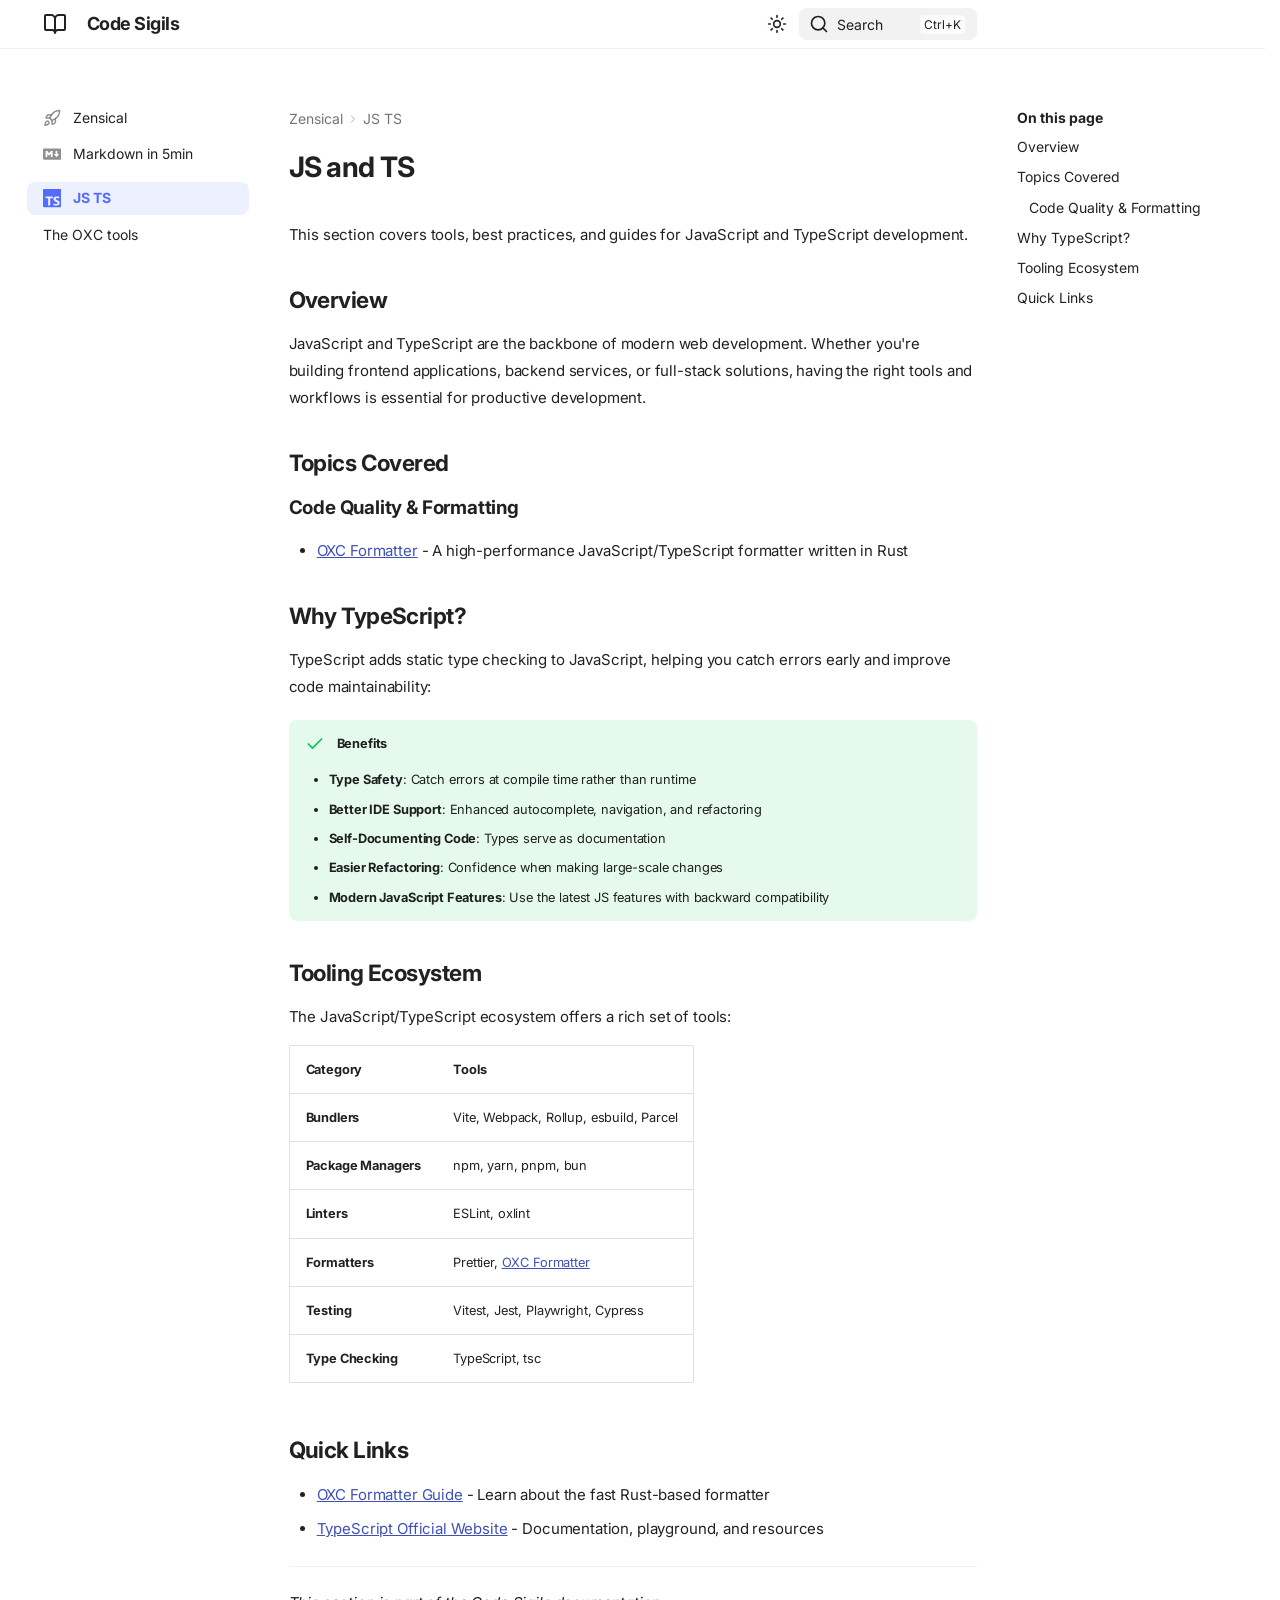
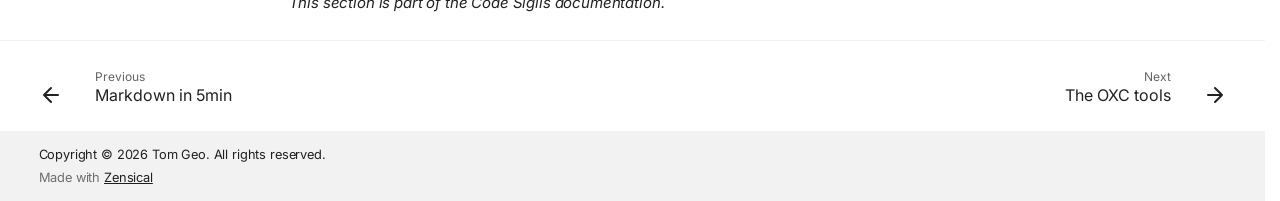
==== site/JS-TS/index.html @ 1166ee2a "Initial commit with Sveltia CMS admin" ====
<!doctype html>
<html lang="en" class="no-js">
  <head>
    
      <meta charset="utf-8">
      <meta name="viewport" content="width=device-width,initial-scale=1">
      
        <meta name="description" content="A new project generated from the default template project.">
      
      
        <meta name="author" content="Tom Geo">
      
      
      
        <link rel="prev" href="../markdown/">
      
      
        <link rel="next" href="./oxc-formatting/">
      
      
        
      
      
      <link rel="icon" href="../images/favicon.png">
      <meta name="generator" content="zensical-0.0.29">
    
    
      
        <title>JS and TS - Code Sigils</title>
      
    
    
      
        
      
      <link rel="stylesheet" href="../assets/stylesheets/modern/main.6f2fbb28.min.css">
      
        
          
        
        <link rel="stylesheet" href="../assets/stylesheets/modern/palette.dfe2e883.min.css">
      
      


    
    
      
    
    
      
        
        
        <link rel="preconnect" href="https://fonts.gstatic.com" crossorigin>
        <link rel="stylesheet" href="https://fonts.googleapis.com/css?family=Inter:300,300i,400,400i,500,500i,700,700i%7CJetbrains+Mono:400,400i,700,700i&display=fallback">
        <style>:root{--md-text-font:"Inter";--md-code-font:"Jetbrains Mono"}</style>
      
    
    
    <script>__md_scope=new URL("..",location),__md_hash=e=>[...e].reduce(((e,t)=>(e<<5)-e+t.charCodeAt(0)),0),__md_get=(e,t=localStorage,a=__md_scope)=>JSON.parse(t.getItem(a.pathname+"."+e)),__md_set=(e,t,a=localStorage,_=__md_scope)=>{try{a.setItem(_.pathname+"."+e,JSON.stringify(t))}catch(e){}},document.documentElement.setAttribute("data-platform",navigator.platform)</script>
    
      

    
    
  </head>
  
  
    
    
      
    
    
    
    
    <body dir="ltr" data-md-color-scheme="default" data-md-color-primary="indigo" data-md-color-accent="indigo">
  
    
    <input class="md-toggle" data-md-toggle="drawer" type="checkbox" id="__drawer" autocomplete="off">
    <input class="md-toggle" data-md-toggle="search" type="checkbox" id="__search" autocomplete="off">
    <label class="md-overlay" for="__drawer" aria-label="Navigation"></label>
    <div data-md-component="skip">
      
        
        <a href="#js-and-ts" class="md-skip">
          Skip to content
        </a>
      
    </div>
    <div data-md-component="announce">
      
    </div>
    
    
      

  

<header class="md-header md-header--shadow md-header--lifted" data-md-component="header">
  <nav class="md-header__inner md-grid" aria-label="Header">
    <a href="./.." title="Code Sigils" class="md-header__button md-logo" aria-label="Code Sigils" data-md-component="logo">
      
  
  <svg xmlns="http://www.w3.org/2000/svg" fill="none" stroke="currentColor" stroke-linecap="round" stroke-linejoin="round" stroke-width="2" class="lucide lucide-book-open" viewBox="0 0 24 24"><path d="M12 7v14M3 18a1 1 0 0 1-1-1V4a1 1 0 0 1 1-1h5a4 4 0 0 1 4 4 4 4 0 0 1 4-4h5a1 1 0 0 1 1 1v13a1 1 0 0 1-1 1h-6a3 3 0 0 0-3 3 3 3 0 0 0-3-3z"/></svg>

    </a>
    <label class="md-header__button md-icon" for="__drawer" aria-label="Navigation">
      
      <svg xmlns="http://www.w3.org/2000/svg" fill="none" stroke="currentColor" stroke-linecap="round" stroke-linejoin="round" stroke-width="2" class="lucide lucide-menu" viewBox="0 0 24 24"><path d="M4 5h16M4 12h16M4 19h16"/></svg>
    </label>
    <div class="md-header__title" data-md-component="header-title">
      <div class="md-header__ellipsis">
        <div class="md-header__topic">
          <span class="md-ellipsis">
            Code Sigils
          </span>
        </div>
        <div class="md-header__topic" data-md-component="header-topic">
          <span class="md-ellipsis">
            
              JS and TS
            
          </span>
        </div>
      </div>
    </div>
    
      
        <form class="md-header__option" data-md-component="palette">
  
    
    
    
    <input class="md-option" data-md-color-media="none" data-md-color-scheme="default" data-md-color-primary="indigo" data-md-color-accent="indigo"  aria-label="Switch to dark mode"  type="radio" name="__palette" id="__palette_0">
    
      <label class="md-header__button md-icon" title="Switch to dark mode" for="__palette_1" hidden>
        <svg xmlns="http://www.w3.org/2000/svg" fill="none" stroke="currentColor" stroke-linecap="round" stroke-linejoin="round" stroke-width="2" class="lucide lucide-sun" viewBox="0 0 24 24"><circle cx="12" cy="12" r="4"/><path d="M12 2v2M12 20v2M4.93 4.93l1.41 1.41M17.66 17.66l1.41 1.41M2 12h2M20 12h2M6.34 17.66l-1.41 1.41M19.07 4.93l-1.41 1.41"/></svg>
      </label>
    
  
    
    
    
    <input class="md-option" data-md-color-media="none" data-md-color-scheme="slate" data-md-color-primary="indigo" data-md-color-accent="indigo"  aria-label="Switch to light mode"  type="radio" name="__palette" id="__palette_1">
    
      <label class="md-header__button md-icon" title="Switch to light mode" for="__palette_0" hidden>
        <svg xmlns="http://www.w3.org/2000/svg" fill="none" stroke="currentColor" stroke-linecap="round" stroke-linejoin="round" stroke-width="2" class="lucide lucide-moon" viewBox="0 0 24 24"><path d="M20.985 12.486a9 9 0 1 1-9.473-9.472c.405-.022.617.46.402.803a6 6 0 0 0 8.268 8.268c.344-.215.825-.004.803.401"/></svg>
      </label>
    
  
</form>
      
    
    
      <script>var palette=__md_get("__palette");if(palette&&palette.color){if("(prefers-color-scheme)"===palette.color.media){var media=matchMedia("(prefers-color-scheme: light)"),input=document.querySelector(media.matches?"[data-md-color-media='(prefers-color-scheme: light)']":"[data-md-color-media='(prefers-color-scheme: dark)']");palette.color.media=input.getAttribute("data-md-color-media"),palette.color.scheme=input.getAttribute("data-md-color-scheme"),palette.color.primary=input.getAttribute("data-md-color-primary"),palette.color.accent=input.getAttribute("data-md-color-accent")}for(var[key,value]of Object.entries(palette.color))document.body.setAttribute("data-md-color-"+key,value)}</script>
    
    
    
      
      
        <label class="md-header__button md-icon" for="__search" aria-label="Search">
          
          <svg xmlns="http://www.w3.org/2000/svg" fill="none" stroke="currentColor" stroke-linecap="round" stroke-linejoin="round" stroke-width="2" class="lucide lucide-search" viewBox="0 0 24 24"><path d="m21 21-4.34-4.34"/><circle cx="11" cy="11" r="8"/></svg>
        </label>
        <div class="md-search" data-md-component="search" role="dialog" aria-label="Search">
  <button type="button" class="md-search__button">
    Search
  </button>
</div>
      
    
    <div class="md-header__source">
      
    </div>
  </nav>
  
    
  
</header>
    
    <div class="md-container" data-md-component="container">
      
      
        
      
      <main class="md-main" data-md-component="main">
        <div class="md-main__inner md-grid">
          
            
              
              <div class="md-sidebar md-sidebar--primary" data-md-component="sidebar" data-md-type="navigation" >
                <div class="md-sidebar__scrollwrap">
                  <div class="md-sidebar__inner">
                    



<nav class="md-nav md-nav--primary" aria-label="Navigation" data-md-level="0">
  <label class="md-nav__title" for="__drawer">
    <a href="./.." title="Code Sigils" class="md-nav__button md-logo" aria-label="Code Sigils" data-md-component="logo">
      
  
  <svg xmlns="http://www.w3.org/2000/svg" fill="none" stroke="currentColor" stroke-linecap="round" stroke-linejoin="round" stroke-width="2" class="lucide lucide-book-open" viewBox="0 0 24 24"><path d="M12 7v14M3 18a1 1 0 0 1-1-1V4a1 1 0 0 1 1-1h5a4 4 0 0 1 4 4 4 4 0 0 1 4-4h5a1 1 0 0 1 1 1v13a1 1 0 0 1-1 1h-6a3 3 0 0 0-3 3 3 3 0 0 0-3-3z"/></svg>

    </a>
    Code Sigils
  </label>
  
  <ul class="md-nav__list" data-md-scrollfix>
    
      
      
  
  
  
  
    <li class="md-nav__item">
      <a href="./.." class="md-nav__link">
        
  
  
    <svg xmlns="http://www.w3.org/2000/svg" fill="none" stroke="currentColor" stroke-linecap="round" stroke-linejoin="round" stroke-width="2" class="lucide lucide-rocket" viewBox="0 0 24 24"><path d="M4.5 16.5c-1.5 1.26-2 5-2 5s3.74-.5 5-2c.71-.84.7-2.13-.09-2.91a2.18 2.18 0 0 0-2.91-.09M12 15l-3-3a22 22 0 0 1 2-3.95A12.88 12.88 0 0 1 22 2c0 2.72-.78 7.5-6 11a22.4 22.4 0 0 1-4 2"/><path d="M9 12H4s.55-3.03 2-4c1.62-1.08 5 0 5 0M12 15v5s3.03-.55 4-2c1.08-1.62 0-5 0-5"/></svg>
  
  <span class="md-ellipsis">
    
  
    Zensical
  

    
  </span>
  
  

      </a>
    </li>
  

    
      
      
  
  
  
  
    <li class="md-nav__item">
      <a href="../markdown/" class="md-nav__link">
        
  
  
    <svg xmlns="http://www.w3.org/2000/svg" viewBox="0 0 24 24"><path d="M22.27 19.385H1.73A1.73 1.73 0 0 1 0 17.655V6.345a1.73 1.73 0 0 1 1.73-1.73h20.54A1.73 1.73 0 0 1 24 6.345v11.308a1.73 1.73 0 0 1-1.73 1.731zM5.769 15.923v-4.5l2.308 2.885 2.307-2.885v4.5h2.308V8.078h-2.308l-2.307 2.885-2.308-2.885H3.46v7.847zM21.232 12h-2.309V8.077h-2.307V12h-2.308l3.461 4.039z"/></svg>
  
  <span class="md-ellipsis">
    
  
    Markdown in 5min
  

    
  </span>
  
  

      </a>
    </li>
  

    
      
      
  
  
    
  
  
  
    
    
      
        
          
        
      
        
      
    
    
    
      
        
        
      
    
    
      
    
    <li class="md-nav__item md-nav__item--active md-nav__item--section md-nav__item--nested">
      
        
        
        <input class="md-nav__toggle md-toggle " type="checkbox" id="__nav_3" checked>
        
          
          <div class="md-nav__link md-nav__container">
            <a href="././" class="md-nav__link md-nav__link--active">
              
  
  
    <svg xmlns="http://www.w3.org/2000/svg" viewBox="0 0 24 24"><path d="M1.125 0C.502 0 0 .502 0 1.125v21.75C0 23.498.502 24 1.125 24h21.75c.623 0 1.125-.502 1.125-1.125V1.125C24 .502 23.498 0 22.875 0zm17.363 9.75q.918 0 1.627.111a6.4 6.4 0 0 1 1.306.34v2.458a4 4 0 0 0-.643-.361 5 5 0 0 0-.717-.26 5.5 5.5 0 0 0-1.426-.2q-.45 0-.819.086a2.1 2.1 0 0 0-.623.242q-.254.156-.393.374a.9.9 0 0 0-.14.49q0 .294.156.529.156.234.443.444c.287.21.423.276.696.41q.41.203.926.416.705.296 1.266.628.561.333.963.753.402.418.614.957.213.538.214 1.253 0 .986-.373 1.656a3.03 3.03 0 0 1-1.012 1.085 4.4 4.4 0 0 1-1.487.596q-.85.18-1.79.18a10 10 0 0 1-1.84-.164 5.5 5.5 0 0 1-1.512-.493v-2.63a5.03 5.03 0 0 0 3.237 1.2q.5 0 .872-.09.373-.09.623-.25.249-.162.373-.38a1.02 1.02 0 0 0-.074-1.089 2.1 2.1 0 0 0-.537-.5 5.6 5.6 0 0 0-.807-.444 28 28 0 0 0-1.007-.436q-1.377-.575-2.053-1.405t-.676-2.005q0-.92.369-1.582.368-.662 1.004-1.089a4.5 4.5 0 0 1 1.47-.629 7.5 7.5 0 0 1 1.77-.201m-15.113.188h9.563v2.166H9.506v9.646H6.789v-9.646H3.375z"/></svg>
  
  <span class="md-ellipsis">
    
  
    JS TS
  

    
  </span>
  
  

            </a>
            
              
              <label class="md-nav__link md-nav__link--active" for="__nav_3" id="__nav_3_label" tabindex="">
                <span class="md-nav__icon md-icon"></span>
              </label>
            
          </div>
        
        <nav class="md-nav" data-md-level="1" aria-labelledby="__nav_3_label" aria-expanded="true">
          <label class="md-nav__title" for="__nav_3">
            <span class="md-nav__icon md-icon"></span>
            
  
    JS TS
  

          </label>
          <ul class="md-nav__list" data-md-scrollfix>
            
              
            
              
                
  
  
  
  
    <li class="md-nav__item">
      <a href="./oxc-formatting/" class="md-nav__link">
        
  
  
  <span class="md-ellipsis">
    
  
    The OXC tools
  

    
  </span>
  
  

      </a>
    </li>
  

              
            
          </ul>
        </nav>
      
    </li>
  

    
  </ul>
</nav>
                  </div>
                </div>
              </div>
            
            
              
              <div class="md-sidebar md-sidebar--secondary" data-md-component="sidebar" data-md-type="toc" >
                <div class="md-sidebar__scrollwrap">
                  <div class="md-sidebar__inner">
                    


<nav class="md-nav md-nav--secondary" aria-label="On this page">
  
  
  
    
  
  
    <label class="md-nav__title" for="__toc">
      <span class="md-nav__icon md-icon"></span>
      On this page
    </label>
    <ul class="md-nav__list" data-md-component="toc" data-md-scrollfix>
      
        <li class="md-nav__item">
  <a href="#overview" class="md-nav__link">
    <span class="md-ellipsis">
      
        Overview
      
    </span>
  </a>
  
</li>
      
        <li class="md-nav__item">
  <a href="#topics-covered" class="md-nav__link">
    <span class="md-ellipsis">
      
        Topics Covered
      
    </span>
  </a>
  
    <nav class="md-nav" aria-label="Topics Covered">
      <ul class="md-nav__list">
        
          <li class="md-nav__item">
  <a href="#code-quality-formatting" class="md-nav__link">
    <span class="md-ellipsis">
      
        Code Quality &amp; Formatting
      
    </span>
  </a>
  
</li>
        
      </ul>
    </nav>
  
</li>
      
        <li class="md-nav__item">
  <a href="#why-typescript" class="md-nav__link">
    <span class="md-ellipsis">
      
        Why TypeScript?
      
    </span>
  </a>
  
</li>
      
        <li class="md-nav__item">
  <a href="#tooling-ecosystem" class="md-nav__link">
    <span class="md-ellipsis">
      
        Tooling Ecosystem
      
    </span>
  </a>
  
</li>
      
        <li class="md-nav__item">
  <a href="#quick-links" class="md-nav__link">
    <span class="md-ellipsis">
      
        Quick Links
      
    </span>
  </a>
  
</li>
      
    </ul>
  
</nav>
                  </div>
                </div>
              </div>
            
          
          
            <div class="md-content" data-md-component="content">
              
                



  


  <nav class="md-path" aria-label="Navigation" >
    <ol class="md-path__list">
      
        
  
  
    <li class="md-path__item">
      <a href="./.." class="md-path__link">
        
  <span class="md-ellipsis">
    Zensical
  </span>

      </a>
    </li>
  

      
      
        
  
  
    
    
      <li class="md-path__item">
        <a href="././" class="md-path__link">
          
  <span class="md-ellipsis">
    JS TS
  </span>

        </a>
      </li>
    
  

      
    </ol>
  </nav>

              
              <article class="md-content__inner md-typeset">
                
                  

<h1 id="js-and-ts">JS and TS<a class="headerlink" href="#js-and-ts" title="Permanent link">&para;</a></h1>
<p>This section covers tools, best practices, and guides
for JavaScript and TypeScript development.</p>
<h2 id="overview">Overview<a class="headerlink" href="#overview" title="Permanent link">&para;</a></h2>
<p>JavaScript and TypeScript are the backbone of modern web development.
Whether you're building frontend applications, backend services, or
full-stack solutions, having the right tools and workflows is essential
for productive development.</p>
<h2 id="topics-covered">Topics Covered<a class="headerlink" href="#topics-covered" title="Permanent link">&para;</a></h2>
<h3 id="code-quality-formatting">Code Quality &amp; Formatting<a class="headerlink" href="#code-quality-formatting" title="Permanent link">&para;</a></h3>
<ul>
<li><a href="./oxc-formatting/">OXC Formatter</a> - A high-performance JavaScript/TypeScript formatter written in Rust</li>
</ul>
<h2 id="why-typescript">Why TypeScript?<a class="headerlink" href="#why-typescript" title="Permanent link">&para;</a></h2>
<p>TypeScript adds static type checking to JavaScript, helping you catch errors
early and improve code maintainability:</p>
<div class="admonition success">
<p class="admonition-title">Benefits</p>
<ul>
<li><strong>Type Safety</strong>: Catch errors at compile time rather than runtime</li>
<li><strong>Better IDE Support</strong>: Enhanced autocomplete, navigation, and refactoring</li>
<li><strong>Self-Documenting Code</strong>: Types serve as documentation</li>
<li><strong>Easier Refactoring</strong>: Confidence when making large-scale changes</li>
<li><strong>Modern JavaScript Features</strong>: Use the latest JS features with backward compatibility</li>
</ul>
</div>
<h2 id="tooling-ecosystem">Tooling Ecosystem<a class="headerlink" href="#tooling-ecosystem" title="Permanent link">&para;</a></h2>
<p>The JavaScript/TypeScript ecosystem offers a rich set of tools:</p>
<table>
<thead>
<tr>
<th>Category</th>
<th>Tools</th>
</tr>
</thead>
<tbody>
<tr>
<td><strong>Bundlers</strong></td>
<td>Vite, Webpack, Rollup, esbuild, Parcel</td>
</tr>
<tr>
<td><strong>Package Managers</strong></td>
<td>npm, yarn, pnpm, bun</td>
</tr>
<tr>
<td><strong>Linters</strong></td>
<td>ESLint, oxlint</td>
</tr>
<tr>
<td><strong>Formatters</strong></td>
<td>Prettier, <a href="./oxc-formatting/">OXC Formatter</a></td>
</tr>
<tr>
<td><strong>Testing</strong></td>
<td>Vitest, Jest, Playwright, Cypress</td>
</tr>
<tr>
<td><strong>Type Checking</strong></td>
<td>TypeScript, tsc</td>
</tr>
</tbody>
</table>
<h2 id="quick-links">Quick Links<a class="headerlink" href="#quick-links" title="Permanent link">&para;</a></h2>
<ul>
<li><a href="./oxc-formatting/">OXC Formatter Guide</a> - Learn about the fast Rust-based formatter</li>
<li><a href="https://www.typescriptlang.org/">TypeScript Official Website</a> - Documentation, playground, and resources</li>
</ul>
<hr />
<p><em>This section is part of the Code Sigils documentation.</em></p>









  
  






                
              </article>
            </div>
          
          
  <script>var tabs=__md_get("__tabs");if(Array.isArray(tabs))e:for(var set of document.querySelectorAll(".tabbed-set")){var labels=set.querySelector(".tabbed-labels");for(var tab of tabs)for(var label of labels.getElementsByTagName("label"))if(label.innerText.trim()===tab){var input=document.getElementById(label.htmlFor);input.checked=!0;continue e}}</script>

<script>var target=document.getElementById(location.hash.slice(1));target&&target.name&&(target.checked=target.name.startsWith("__tabbed_"))</script>
        </div>
        
          <button type="button" class="md-top md-icon" data-md-component="top" hidden>
  
  <svg xmlns="http://www.w3.org/2000/svg" fill="none" stroke="currentColor" stroke-linecap="round" stroke-linejoin="round" stroke-width="2" class="lucide lucide-circle-arrow-up" viewBox="0 0 24 24"><circle cx="12" cy="12" r="10"/><path d="m16 12-4-4-4 4M12 16V8"/></svg>
  Back to top
</button>
        
      </main>
      
        <footer class="md-footer">
  
    
      
      <nav class="md-footer__inner md-grid" aria-label="Footer" >
        
          
          <a href="../markdown/" class="md-footer__link md-footer__link--prev" aria-label="Previous: Markdown in 5min">
            <div class="md-footer__button md-icon">
              
              <svg xmlns="http://www.w3.org/2000/svg" fill="none" stroke="currentColor" stroke-linecap="round" stroke-linejoin="round" stroke-width="2" class="lucide lucide-arrow-left" viewBox="0 0 24 24"><path d="m12 19-7-7 7-7M19 12H5"/></svg>
            </div>
            <div class="md-footer__title">
              <span class="md-footer__direction">
                Previous
              </span>
              <div class="md-ellipsis">
                Markdown in 5min
              </div>
            </div>
          </a>
        
        
          
          <a href="./oxc-formatting/" class="md-footer__link md-footer__link--next" aria-label="Next: The OXC tools">
            <div class="md-footer__title">
              <span class="md-footer__direction">
                Next
              </span>
              <div class="md-ellipsis">
                The OXC tools
              </div>
            </div>
            <div class="md-footer__button md-icon">
              
              <svg xmlns="http://www.w3.org/2000/svg" fill="none" stroke="currentColor" stroke-linecap="round" stroke-linejoin="round" stroke-width="2" class="lucide lucide-arrow-right" viewBox="0 0 24 24"><path d="M5 12h14M12 5l7 7-7 7"/></svg>
            </div>
          </a>
        
      </nav>
    
  
  <div class="md-footer-meta md-typeset">
    <div class="md-footer-meta__inner md-grid">
      <div class="md-copyright">
  
    <div class="md-copyright__highlight">
      Copyright &copy; 2026 Tom Geo. All rights reserved.
    </div>
  
  
    Made with
    <a href="https://zensical.org/" target="_blank" rel="noopener">
      Zensical
    </a>
  
</div>
      
    </div>
  </div>
</footer>
      
    </div>
    <div class="md-dialog" data-md-component="dialog">
      <div class="md-dialog__inner md-typeset"></div>
    </div>
    
      <div class="md-progress" data-md-component="progress" role="progressbar"></div>
    
    
    
      
      
      <script id="__config" type="application/json">{"annotate":null,"base":"..","features":["announce.dismiss","content.action.edit","content.action.view","content.code.annotate","content.code.copy","content.code.select","content.footnote.tooltips","content.tabs.link","content.tooltips","navigation.footer","navigation.indexes","navigation.instant","navigation.instant.prefetch","navigation.instant.progress","navigation.path","navigation.prune","navigation.sections","navigation.icons","navigation.tabs.sticky","navigation.top","navigation.tracking","search.highlight","toc.follow"],"search":"../assets/javascripts/workers/search.e2d2d235.min.js","tags":null,"translations":{"clipboard.copied":"Copied to clipboard","clipboard.copy":"Copy to clipboard","search.result.more.one":"1 more on this page","search.result.more.other":"# more on this page","search.result.none":"No matching documents","search.result.one":"1 matching document","search.result.other":"# matching documents","search.result.placeholder":"Type to start searching","search.result.term.missing":"Missing","select.version":"Select version"},"version":null}</script>
    
    
      <script src="../assets/javascripts/bundle.c2b142ea.min.js"></script>
      
    
  </body>
</html>
---- site/assets/stylesheets/modern/main.6f2fbb28.min.css ----
@charset "UTF-8";html{-webkit-text-size-adjust:none;-moz-text-size-adjust:none;text-size-adjust:none;box-sizing:border-box}*,:after,:before{box-sizing:inherit}@media (prefers-reduced-motion){*,:after,:before{transition:none!important}}body{margin:0}a,button,input,label{-webkit-tap-highlight-color:transparent}a{color:inherit;text-decoration:none}hr{border:0;box-sizing:initial;display:block;height:.05rem;overflow:visible;padding:0}small{font-size:80%}sub,sup{line-height:1em}img{border-style:none}table{border-collapse:initial;border-spacing:0}td,th{font-weight:400;vertical-align:top}button{background:#0000;border:0;font-family:inherit;font-size:inherit;margin:0;padding:0}input{border:0;outline:none}:root{--md-primary-fg-color:#4051b5;--md-primary-fg-color--light:#5d6cc0;--md-primary-fg-color--dark:#303fa1;--md-primary-bg-color:#fff;--md-primary-bg-color--light:#ffffffb3;--md-accent-fg-color:#526cfe;--md-accent-fg-color--transparent:#526cfe1a;--md-accent-bg-color:#fff;--md-accent-bg-color--light:#ffffffb3}[data-md-color-scheme=default]{color-scheme:light}[data-md-color-scheme=default] img[src$="#gh-dark-mode-only"],[data-md-color-scheme=default] img[src$="#only-dark"]{display:none}:root,[data-md-color-scheme=default]{--md-hue:225deg;--md-default-fg-color:#000000de;--md-default-fg-color--light:#0000008c;--md-default-fg-color--lighter:#00000052;--md-default-fg-color--lightest:#0000000d;--md-default-bg-color:#fff;--md-default-bg-color--light:#ffffffb3;--md-default-bg-color--lighter:#ffffff4d;--md-default-bg-color--lightest:#ffffff1f;--md-code-fg-color:#36464e;--md-code-bg-color:#f5f5f5;--md-code-bg-color--light:#f5f5f5b3;--md-code-bg-color--lighter:#f5f5f54d;--md-code-hl-color:#4287ff;--md-code-hl-color--light:#4287ff1a;--md-code-hl-number-color:#d52a2a;--md-code-hl-special-color:#db1457;--md-code-hl-function-color:#a846b9;--md-code-hl-constant-color:#6e59d9;--md-code-hl-keyword-color:#3f6ec6;--md-code-hl-string-color:#1c7d4d;--md-code-hl-name-color:var(--md-code-fg-color);--md-code-hl-operator-color:var(--md-default-fg-color--light);--md-code-hl-punctuation-color:var(--md-default-fg-color--light);--md-code-hl-comment-color:var(--md-default-fg-color--light);--md-code-hl-generic-color:var(--md-default-fg-color--light);--md-code-hl-variable-color:var(--md-default-fg-color--light);--md-typeset-color:var(--md-default-fg-color);--md-typeset-a-color:var(--md-primary-fg-color);--md-typeset-del-color:#f5503d26;--md-typeset-ins-color:#0bd57026;--md-typeset-kbd-color:#fafafa;--md-typeset-kbd-accent-color:#fff;--md-typeset-kbd-border-color:#b8b8b8;--md-typeset-mark-color:#ffff0080;--md-typeset-table-color:#0000001f;--md-typeset-table-color--light:rgba(0,0,0,.035);--md-admonition-fg-color:var(--md-default-fg-color);--md-admonition-bg-color:var(--md-default-bg-color);--md-warning-fg-color:#000000de;--md-warning-bg-color:#ff9;--md-shadow-z1:0 0.2rem 0.5rem #0000000d,0 0 0.05rem #0000001a;--md-shadow-z2:0 0.2rem 0.5rem #0000001a,0 0 0.05rem #00000040;--md-shadow-z3:0 0.2rem 0.5rem #0003,0 0 0.05rem #00000059;--color-foreground:0 0 0;--color-background:255 255 255;--color-background-subtle:240 240 240;--color-backdrop:255 255 255}.md-icon svg{fill:currentcolor;display:block;height:1.2rem;width:1.2rem}.md-icon svg.lucide{fill:#0000;stroke:currentcolor}body{-webkit-font-smoothing:antialiased;-moz-osx-font-smoothing:grayscale;--md-text-font-family:var(--md-text-font,_),-apple-system,BlinkMacSystemFont,Helvetica,Arial,sans-serif;--md-code-font-family:var(--md-code-font,_),SFMono-Regular,Consolas,Menlo,monospace}aside,body,input{font-feature-settings:"kern","liga";color:var(--md-typeset-color);font-family:var(--md-text-font-family)}code,kbd,pre{font-feature-settings:"kern";font-family:var(--md-code-font-family)}:root{--md-typeset-table-sort-icon:url('data:image/svg+xml;charset=utf-8,<svg xmlns="http://www.w3.org/2000/svg" fill="none" stroke="currentColor" stroke-linecap="round" stroke-linejoin="round" stroke-width="2" class="lucide lucide-arrow-down-up" viewBox="0 0 24 24"><path d="m3 16 4 4 4-4m-4 4V4m14 4-4-4-4 4m4-4v16"/></svg>');--md-typeset-table-sort-icon--asc:url('data:image/svg+xml;charset=utf-8,<svg xmlns="http://www.w3.org/2000/svg" fill="none" stroke="currentColor" stroke-linecap="round" stroke-linejoin="round" stroke-width="2" class="lucide lucide-arrow-down-narrow-wide" viewBox="0 0 24 24"><path d="m3 16 4 4 4-4m-4 4V4m4 0h4m-4 4h7m-7 4h10"/></svg>');--md-typeset-table-sort-icon--desc:url('data:image/svg+xml;charset=utf-8,<svg xmlns="http://www.w3.org/2000/svg" fill="none" stroke="currentColor" stroke-linecap="round" stroke-linejoin="round" stroke-width="2" class="lucide lucide-arrow-up-narrow-wide" viewBox="0 0 24 24"><path d="m3 8 4-4 4 4M7 4v16m4-8h4m-4 4h7m-7 4h10"/></svg>');--md-typeset-preview-icon:url('data:image/svg+xml;charset=utf-8,<svg xmlns="http://www.w3.org/2000/svg" fill="none" stroke="currentColor" stroke-linecap="round" stroke-linejoin="round" stroke-width="2" class="lucide lucide-mouse-pointer-2" viewBox="0 0 24 24"><path d="M4.037 4.688a.495.495 0 0 1 .651-.651l16 6.5a.5.5 0 0 1-.063.947l-6.124 1.58a2 2 0 0 0-1.438 1.435l-1.579 6.126a.5.5 0 0 1-.947.063z"/></svg>')}.md-typeset{-webkit-print-color-adjust:exact;color-adjust:exact;font-size:.75rem;letter-spacing:-.01em;line-height:1.8;overflow-wrap:break-word}@media print{.md-typeset{font-size:.68rem}}.md-typeset blockquote,.md-typeset dl,.md-typeset figure,.md-typeset ol,.md-typeset pre,.md-typeset ul{margin-bottom:1em;margin-top:1em}.md-typeset h1{color:var(--md-default-fg-color);font-size:1.875em;line-height:1.3;margin:0 0 1.25em}.md-typeset h1,.md-typeset h2{font-weight:700;letter-spacing:-.025em}.md-typeset h2{font-size:1.5em;line-height:1.4;margin:1.6em 0 .64em}.md-typeset h3{font-size:1.25em;font-weight:700;letter-spacing:-.01em;line-height:1.5;margin:1.6em 0 .8em}.md-typeset h2+h3{margin-top:.8em}.md-typeset h4{font-weight:700;letter-spacing:-.01em;margin:1em 0}.md-typeset h5,.md-typeset h6{color:var(--md-default-fg-color--light);font-size:.8em;font-weight:700;letter-spacing:-.01em;margin:1.25em 0}.md-typeset h5{text-transform:uppercase}.md-typeset h5 code{text-transform:none}.md-typeset hr{border-bottom:.05rem solid var(--md-default-fg-color--lightest);display:flow-root;margin:1.5em 0}.md-typeset a{color:var(--md-typeset-a-color);text-decoration:underline;word-break:break-word}.md-typeset a,.md-typeset a:before{transition:color 125ms}.md-typeset a:focus,.md-typeset a:hover{color:var(--md-accent-fg-color)}.md-typeset a:focus code,.md-typeset a:hover code{background-color:var(--md-accent-fg-color--transparent);color:var(--md-accent-fg-color)}.md-typeset a code{color:var(--md-typeset-a-color)}.md-typeset a.focus-visible{outline-color:var(--md-accent-fg-color);outline-offset:.2rem}.md-typeset code,.md-typeset kbd,.md-typeset pre{color:var(--md-code-fg-color);direction:ltr;font-variant-ligatures:none;transition:background-color 125ms}@media print{.md-typeset code,.md-typeset kbd,.md-typeset pre{white-space:pre-wrap}}.md-typeset code{background-color:var(--md-code-bg-color);border-radius:.2rem;-webkit-box-decoration-break:clone;box-decoration-break:clone;font-size:.85em;padding:0 .2941176471em;transition:color 125ms,background-color 125ms;word-break:break-word}.md-typeset code:not(.focus-visible){-webkit-tap-highlight-color:transparent;outline:none}.md-typeset pre{display:flow-root;line-height:1.4;position:relative}.md-typeset pre>code{border-radius:.4rem;-webkit-box-decoration-break:slice;box-decoration-break:slice;box-shadow:none;display:block;margin:0;outline-color:var(--md-accent-fg-color);overflow:auto;padding:.7720588235em 1.1764705882em;scrollbar-color:var(--md-default-fg-color--lighter) #0000;scrollbar-width:thin;touch-action:auto;word-break:normal}.md-typeset pre>code:hover{scrollbar-color:var(--md-accent-fg-color) #0000}.md-typeset pre>code::-webkit-scrollbar{height:.2rem;width:.2rem}.md-typeset pre>code::-webkit-scrollbar-thumb{background-color:var(--md-default-fg-color--lighter)}.md-typeset pre>code::-webkit-scrollbar-thumb:hover{background-color:var(--md-accent-fg-color)}.md-typeset kbd{border-radius:.2rem;box-shadow:0 0 0 .05rem var(--md-typeset-kbd-border-color),0 .15rem 0 var(--md-typeset-kbd-border-color);color:var(--md-default-fg-color);display:inline-block;font-size:.75em;padding:0 .6666666667em;vertical-align:text-top;word-break:break-word}.md-typeset mark{background-color:var(--md-typeset-mark-color);-webkit-box-decoration-break:clone;box-decoration-break:clone;color:inherit;word-break:break-word}.md-typeset abbr{border-bottom:.05rem dotted var(--md-default-fg-color--light);cursor:help;text-decoration:none}.md-typeset [data-preview]{position:relative}[dir=ltr] .md-typeset [data-preview]:after{margin-left:.125em}[dir=rtl] .md-typeset [data-preview]:after{margin-right:.125em}.md-typeset [data-preview]:after{background-color:currentcolor;content:"";display:inline-block;height:.8em;-webkit-mask-image:var(--md-typeset-preview-icon);mask-image:var(--md-typeset-preview-icon);-webkit-mask-repeat:no-repeat;mask-repeat:no-repeat;-webkit-mask-size:contain;mask-size:contain;transition:background-color 125ms;vertical-align:text-top;width:.8em}.md-typeset small{opacity:.75}[dir=ltr] .md-typeset sub,[dir=ltr] .md-typeset sup{margin-left:.078125em}[dir=rtl] .md-typeset sub,[dir=rtl] .md-typeset sup{margin-right:.078125em}[dir=ltr] .md-typeset blockquote{padding-left:.6rem}[dir=rtl] .md-typeset blockquote{padding-right:.6rem}[dir=ltr] .md-typeset blockquote{border-left:.2rem solid var(--md-default-fg-color--lighter)}[dir=rtl] .md-typeset blockquote{border-right:.2rem solid var(--md-default-fg-color--lighter)}.md-typeset blockquote{color:var(--md-default-fg-color--light);margin-left:0;margin-right:0}.md-typeset ul{list-style-type:disc}.md-typeset ul[type]{list-style-type:revert-layer}[dir=ltr] .md-typeset ol,[dir=ltr] .md-typeset ul{margin-left:.625em}[dir=rtl] .md-typeset ol,[dir=rtl] .md-typeset ul{margin-right:.625em}.md-typeset ol,.md-typeset ul{padding:0}.md-typeset ol:not([hidden]),.md-typeset ul:not([hidden]){display:flow-root}.md-typeset ol ol,.md-typeset ul ol{list-style-type:lower-alpha}.md-typeset ol ol ol,.md-typeset ul ol ol{list-style-type:lower-roman}.md-typeset ol ol ol ol,.md-typeset ul ol ol ol{list-style-type:upper-alpha}.md-typeset ol ol ol ol ol,.md-typeset ul ol ol ol ol{list-style-type:upper-roman}.md-typeset ol[type],.md-typeset ul[type]{list-style-type:revert-layer}[dir=ltr] .md-typeset ol li,[dir=ltr] .md-typeset ul li{margin-left:1.25em}[dir=rtl] .md-typeset ol li,[dir=rtl] .md-typeset ul li{margin-right:1.25em}.md-typeset ol li,.md-typeset ul li{margin-bottom:.5em}.md-typeset ol li blockquote,.md-typeset ol li p,.md-typeset ul li blockquote,.md-typeset ul li p{margin:.5em 0}.md-typeset ol li:last-child,.md-typeset ul li:last-child{margin-bottom:0}[dir=ltr] .md-typeset ol li ol,[dir=ltr] .md-typeset ol li ul,[dir=ltr] .md-typeset ul li ol,[dir=ltr] .md-typeset ul li ul{margin-left:.625em}[dir=rtl] .md-typeset ol li ol,[dir=rtl] .md-typeset ol li ul,[dir=rtl] .md-typeset ul li ol,[dir=rtl] .md-typeset ul li ul{margin-right:.625em}.md-typeset ol li ol,.md-typeset ol li ul,.md-typeset ul li ol,.md-typeset ul li ul{margin-bottom:.5em;margin-top:.5em}[dir=ltr] .md-typeset dd{margin-left:1.875em}[dir=rtl] .md-typeset dd{margin-right:1.875em}.md-typeset dd{margin-bottom:1.5em;margin-top:1em}.md-typeset img,.md-typeset svg,.md-typeset video{height:auto;max-width:100%}.md-typeset img[align=left]{margin:1em 1em 1em 0}.md-typeset img[align=right]{margin:1em 0 1em 1em}.md-typeset img[align]:only-child{margin-top:0}.md-typeset figure{display:flow-root;margin:1em auto;max-width:100%;text-align:center;width:fit-content}.md-typeset figure img{display:block;margin:0 auto}.md-typeset figcaption{font-style:italic;margin:1em auto;max-width:24rem}.md-typeset iframe{max-width:100%}.md-typeset table:not([class]){background-color:var(--md-default-bg-color);border:.05rem solid var(--md-typeset-table-color);border-radius:.1rem;display:inline-block;font-size:.64rem;max-width:100%;overflow:auto;touch-action:auto}@media print{.md-typeset table:not([class]){display:table}}.md-typeset table:not([class])+*{margin-top:1.5em}.md-typeset table:not([class]) td>:first-child,.md-typeset table:not([class]) th>:first-child{margin-top:0}.md-typeset table:not([class]) td>:last-child,.md-typeset table:not([class]) th>:last-child{margin-bottom:0}.md-typeset table:not([class]) td:not([align]),.md-typeset table:not([class]) th:not([align]){text-align:left}[dir=rtl] .md-typeset table:not([class]) td:not([align]),[dir=rtl] .md-typeset table:not([class]) th:not([align]){text-align:right}.md-typeset table:not([class]) th{font-weight:700;min-width:5rem;padding:.9375em 1.25em;vertical-align:top}.md-typeset table:not([class]) td{border-top:.05rem solid var(--md-typeset-table-color);padding:.9375em 1.25em;vertical-align:top}.md-typeset table:not([class]) tbody tr{transition:background-color 125ms}.md-typeset table:not([class]) tbody tr:hover{background-color:var(--md-typeset-table-color--light);box-shadow:0 .05rem 0 var(--md-default-bg-color) inset}.md-typeset table:not([class]) a{word-break:normal}.md-typeset table th[role=columnheader]{cursor:pointer}[dir=ltr] .md-typeset table th[role=columnheader]:after{margin-left:.5em}[dir=rtl] .md-typeset table th[role=columnheader]:after{margin-right:.5em}.md-typeset table th[role=columnheader]:after{content:"";display:inline-block;height:1.2em;-webkit-mask-image:var(--md-typeset-table-sort-icon);mask-image:var(--md-typeset-table-sort-icon);-webkit-mask-repeat:no-repeat;mask-repeat:no-repeat;-webkit-mask-size:contain;mask-size:contain;transition:background-color 125ms;vertical-align:text-bottom;width:1.2em}.md-typeset table th[role=columnheader]:hover:after{background-color:var(--md-default-fg-color--lighter)}.md-typeset table th[role=columnheader][aria-sort=ascending]:after{background-color:var(--md-default-fg-color--light);-webkit-mask-image:var(--md-typeset-table-sort-icon--asc);mask-image:var(--md-typeset-table-sort-icon--asc)}.md-typeset table th[role=columnheader][aria-sort=descending]:after{background-color:var(--md-default-fg-color--light);-webkit-mask-image:var(--md-typeset-table-sort-icon--desc);mask-image:var(--md-typeset-table-sort-icon--desc)}.md-typeset__scrollwrap{margin:1em -.8rem;overflow-x:auto;touch-action:auto}.md-typeset__table{display:inline-block;margin-bottom:.5em;padding:0 .8rem}@media print{.md-typeset__table{display:block}}html .md-typeset__table table{display:table;margin:0;overflow:hidden;width:100%}@media screen and (max-width:44.984375em){.md-content__inner>pre{margin:1em -.8rem}.md-content__inner>pre code{border-radius:0}}.md-banner{background-color:var(--md-accent-fg-color--transparent);color:var(--md-default-fg-color);overflow:auto}@media print{.md-banner{display:none}}.md-banner--warning{background-color:var(--md-warning-bg-color);color:var(--md-warning-fg-color)}.md-banner__inner{font-size:.7rem;margin:.6rem auto;padding:0 .8rem}[dir=ltr] .md-banner__button{float:right}[dir=rtl] .md-banner__button{float:left}.md-banner__button{color:inherit;cursor:pointer;transition:opacity .25s}.no-js .md-banner__button{display:none}.md-banner__button:hover{opacity:.7}html{scrollbar-gutter:stable;font-size:125%;height:100%;overflow-x:hidden}@media screen and (min-width:100em){html{font-size:137.5%}}@media screen and (min-width:125em){html{font-size:150%}}body{background-color:var(--md-default-bg-color);display:flex;flex-direction:column;font-size:.5rem;min-height:100%;position:relative;width:100%}@media print{body{display:block}}@media screen and (max-width:59.984375em){body[data-md-scrolllock]{position:fixed}}.md-grid{margin-left:auto;margin-right:auto;max-width:61rem}.md-container{display:flex;flex-direction:column;flex-grow:1}@media print{.md-container{display:block}}.md-main{flex-grow:1}.md-main__inner{display:flex;height:100%;margin-top:1.5rem}.md-ellipsis{overflow:hidden;text-overflow:ellipsis}.md-toggle{display:none}.md-option{height:0;opacity:0;position:absolute;width:0}.md-option:checked+label:not([hidden]){display:block}.md-option.focus-visible+label{outline-color:var(--md-accent-fg-color);outline-style:auto}.md-skip{background-color:var(--md-default-fg-color);border-radius:.1rem;color:var(--md-default-bg-color);font-size:.64rem;margin:.5rem;opacity:0;outline-color:var(--md-accent-fg-color);padding:.3rem .5rem;position:fixed;transform:translateY(.4rem);z-index:-1}.md-skip:focus{opacity:1;transform:translateY(0);transition:transform .25s cubic-bezier(.4,0,.2,1),opacity 175ms 75ms;z-index:10}@page{margin:25mm}:root{--md-clipboard-icon:url('data:image/svg+xml;charset=utf-8,<svg xmlns="http://www.w3.org/2000/svg" fill="none" stroke="currentColor" stroke-linecap="round" stroke-linejoin="round" stroke-width="2" class="lucide lucide-clipboard-copy" viewBox="0 0 24 24"><rect width="8" height="4" x="8" y="2" rx="1" ry="1"/><path d="M8 4H6a2 2 0 0 0-2 2v14a2 2 0 0 0 2 2h12a2 2 0 0 0 2-2v-2M16 4h2a2 2 0 0 1 2 2v4m1 4H11"/><path d="m15 10-4 4 4 4"/></svg>')}.md-clipboard{border-radius:.1rem;color:var(--md-default-fg-color--lightest);cursor:pointer;height:1.5em;outline-color:var(--md-accent-fg-color);outline-offset:.1rem;transition:color .25s;width:1.5em;z-index:1}@media print{.md-clipboard{display:none}}.md-clipboard:not(.focus-visible){-webkit-tap-highlight-color:transparent;outline:none}:hover>.md-clipboard{color:var(--md-default-fg-color--light)}.md-clipboard:focus,.md-clipboard:hover{color:var(--md-accent-fg-color)}.md-clipboard:after{background-color:currentcolor;content:"";display:block;height:1.125em;margin:0 auto;-webkit-mask-image:var(--md-clipboard-icon);mask-image:var(--md-clipboard-icon);-webkit-mask-position:center;mask-position:center;-webkit-mask-repeat:no-repeat;mask-repeat:no-repeat;-webkit-mask-size:contain;mask-size:contain;width:1.125em}.md-clipboard--inline{cursor:pointer}.md-clipboard--inline code{transition:color .25s,background-color .25s}.md-clipboard--inline:focus code,.md-clipboard--inline:hover code{background-color:var(--md-accent-fg-color--transparent);color:var(--md-accent-fg-color)}:root{--md-code-select-icon:url('data:image/svg+xml;charset=utf-8,<svg xmlns="http://www.w3.org/2000/svg" fill="none" stroke="currentColor" stroke-linecap="round" stroke-linejoin="round" stroke-width="2" class="lucide lucide-scan" viewBox="0 0 24 24"><path d="M3 7V5a2 2 0 0 1 2-2h2m10 0h2a2 2 0 0 1 2 2v2m0 10v2a2 2 0 0 1-2 2h-2M7 21H5a2 2 0 0 1-2-2v-2"/></svg>');--md-code-copy-icon:url('data:image/svg+xml;charset=utf-8,<svg xmlns="http://www.w3.org/2000/svg" fill="none" stroke="currentColor" stroke-linecap="round" stroke-linejoin="round" stroke-width="2" class="lucide lucide-clipboard-copy" viewBox="0 0 24 24"><rect width="8" height="4" x="8" y="2" rx="1" ry="1"/><path d="M8 4H6a2 2 0 0 0-2 2v14a2 2 0 0 0 2 2h12a2 2 0 0 0 2-2v-2M16 4h2a2 2 0 0 1 2 2v4m1 4H11"/><path d="m15 10-4 4 4 4"/></svg>')}.md-typeset .md-code__content{display:grid}.md-code__nav{background-color:var(--md-code-bg-color--lighter);border-radius:.1rem;display:flex;gap:.2rem;padding:.2rem;position:absolute;right:.25em;top:.25em;transition:background-color .25s;z-index:1}:hover>.md-code__nav{background-color:var(--md-code-bg-color--light)}.md-code__button{color:var(--md-default-fg-color--lightest);cursor:pointer;display:block;height:1.5em;outline-color:var(--md-accent-fg-color);outline-offset:.1rem;transition:color .25s;width:1.5em}:hover>*>.md-code__button{color:var(--md-default-fg-color--light)}.md-code__button.focus-visible,.md-code__button:hover{color:var(--md-accent-fg-color)}.md-code__button--active{color:var(--md-default-fg-color)!important}.md-code__button:after{background-color:currentcolor;content:"";display:block;height:1.125em;margin:0 auto;-webkit-mask-position:center;mask-position:center;-webkit-mask-repeat:no-repeat;mask-repeat:no-repeat;-webkit-mask-size:contain;mask-size:contain;width:1.125em}.md-code__button[data-md-type=select]:after{-webkit-mask-image:var(--md-code-select-icon);mask-image:var(--md-code-select-icon)}.md-code__button[data-md-type=copy]:after{-webkit-mask-image:var(--md-code-copy-icon);mask-image:var(--md-code-copy-icon)}@keyframes consent{0%{opacity:0;transform:translateY(100%)}to{opacity:1;transform:translateY(0)}}@keyframes overlay{0%{opacity:0}to{opacity:1}}.md-consent__overlay{animation:overlay .35s both;-webkit-backdrop-filter:blur(.2rem);backdrop-filter:blur(.2rem);background-color:var(--md-default-bg-color--light);height:100%;opacity:1;position:fixed;top:0;width:100%;z-index:5}.md-consent__inner{bottom:0;display:flex;justify-content:center;max-height:100%;padding:0;position:fixed;width:100%;z-index:5}.md-consent__form{animation:consent .5s cubic-bezier(.1,.7,.1,1) both;background-color:var(--md-default-bg-color);border:0;border-radius:.8rem;box-shadow:var(--md-shadow-z3);margin:.4rem;overflow:auto;padding-left:1.2rem;padding-right:1.2rem}.md-consent__settings{display:none;margin:1em 0}input:checked+.md-consent__settings{display:block}.md-consent__controls{line-height:1.2;margin-bottom:.8rem}.md-typeset .md-consent__controls .md-button{display:inline}@media screen and (max-width:44.984375em){.md-typeset .md-consent__controls .md-button{display:block;margin-top:.4rem;text-align:center;width:100%}}.md-consent label{cursor:pointer}.md-content{flex-grow:1;min-width:0}.md-content__inner{margin:0 .8rem 1.2rem;padding-top:.7rem}@media screen and (min-width:76.25em){[dir=ltr] .md-sidebar--primary:not([hidden])~.md-content>.md-content__inner{margin-left:1.2rem}[dir=ltr] .md-sidebar--secondary:not([hidden])~.md-content>.md-content__inner,[dir=rtl] .md-sidebar--primary:not([hidden])~.md-content>.md-content__inner{margin-right:1.2rem}[dir=rtl] .md-sidebar--secondary:not([hidden])~.md-content>.md-content__inner{margin-left:1.2rem}}.md-content__inner:before{content:"";display:block;height:.4rem}.md-content__inner>:last-child{margin-bottom:0}[dir=ltr] .md-content__button{float:right}[dir=rtl] .md-content__button{float:left}[dir=ltr] .md-content__button{margin-left:.4rem}[dir=rtl] .md-content__button{margin-right:.4rem}.md-content__button{background-color:var(--md-default-fg-color--lightest);border-radius:.4rem;display:flex;margin-top:.2rem;padding:.3rem}@media print{.md-content__button{display:none}}.md-typeset .md-content__button{color:var(--md-default-fg-color);transition:color .25s,background-color .25s}.md-typeset .md-content__button svg{opacity:.5;transition:opacity .25s}.md-typeset .md-content__button:focus,.md-typeset .md-content__button:hover{background-color:var(--md-accent-fg-color--transparent);color:var(--md-accent-fg-color)}.md-typeset .md-content__button:focus svg,.md-typeset .md-content__button:hover svg{opacity:1}.md-content__button svg{height:.9rem;width:.9rem}[dir=rtl] .md-content__button svg{transform:scaleX(-1)}.md-content__button svg.lucide{fill:#0000;stroke:currentcolor}[dir=ltr] .md-dialog{right:.8rem}[dir=rtl] .md-dialog{left:.8rem}.md-dialog{background-color:var(--md-accent-fg-color);border-radius:1.2rem;bottom:.8rem;box-shadow:var(--md-shadow-z3);min-width:11.1rem;opacity:0;padding:.4rem 1.2rem;pointer-events:none;position:fixed;transform:translateY(100%);transition:transform 0ms .4s,opacity .4s;z-index:4}@media print{.md-dialog{display:none}}.md-dialog--active{opacity:1;pointer-events:auto;transform:translateY(0);transition:transform .4s cubic-bezier(.075,.85,.175,1),opacity .4s}.md-dialog__inner{color:var(--md-default-bg-color);font-size:.7rem}.md-feedback{margin:2em 0 1em;text-align:center}.md-feedback fieldset{border:none;margin:0;padding:0}.md-feedback__title{font-weight:700;margin:1em auto}.md-feedback__inner{position:relative}.md-feedback__list{display:flex;flex-wrap:wrap;place-content:baseline center;position:relative}.md-feedback__list:hover .md-icon:not(:disabled){color:var(--md-default-fg-color--lighter)}:disabled .md-feedback__list{min-height:1.8rem}.md-feedback__icon{color:var(--md-default-fg-color--light);cursor:pointer;flex-shrink:0;margin:0 .1rem;transition:color 125ms}.md-feedback__icon:not(:disabled).md-icon:hover{color:var(--md-accent-fg-color)}.md-feedback__icon:disabled{color:var(--md-default-fg-color--lightest);pointer-events:none}.md-feedback__note{opacity:0;position:relative;transform:translateY(.4rem);transition:transform .4s cubic-bezier(.1,.7,.1,1),opacity .15s}.md-feedback__note>*{margin:0 auto;max-width:16rem}:disabled .md-feedback__note{opacity:1;transform:translateY(0)}@media print{.md-feedback{display:none}}.md-footer{background-color:var(--md-default-bg-color);border-top:.05rem solid var(--md-default-fg-color--lightest);color:var(--md-default-fg-color)}@media print{.md-footer{display:none}}.md-footer__inner{justify-content:space-between;overflow:auto;padding:.2rem}.md-footer__inner:not([hidden]){display:flex}.md-footer__link{align-items:end;display:flex;flex-grow:0.01;margin-bottom:.4rem;margin-top:1rem;max-width:100%;outline-color:var(--md-accent-fg-color);overflow:hidden;transition:opacity .25s}.md-footer__link:focus,.md-footer__link:hover{opacity:.7}[dir=rtl] .md-footer__link svg{transform:scaleX(-1)}@media screen and (max-width:44.984375em){.md-footer__link--prev{flex-shrink:0}.md-footer__link--prev .md-footer__title{display:none}}[dir=ltr] .md-footer__link--next{margin-left:auto}[dir=rtl] .md-footer__link--next{margin-right:auto}.md-footer__link--next{text-align:right}[dir=rtl] .md-footer__link--next{text-align:left}.md-footer__title{flex-grow:1;font-size:.8rem;margin-bottom:.7rem;max-width:calc(100% - 2.4rem);padding:0 1rem;white-space:nowrap}.md-footer__button{margin:.2rem;padding:.4rem}.md-footer__direction{font-size:.6rem;opacity:.7}.md-footer-meta{background-color:var(--md-default-fg-color--lightest)}.md-footer-meta__inner{display:flex;flex-wrap:wrap;justify-content:space-between;padding:.2rem}html .md-footer-meta.md-typeset a:not(:focus,:hover){color:var(--md-default-fg-color)}.md-copyright{color:var(--md-default-fg-color--light);font-size:.64rem;margin:auto .6rem;padding:.4rem 0;width:100%}@media screen and (min-width:45em){.md-copyright{width:auto}}.md-copyright__highlight{color:var(--md-default-fg-color)}.md-social{display:inline-flex;gap:.2rem;margin:0 .4rem;padding:.2rem 0 .6rem}@media screen and (min-width:45em){.md-social{padding:.6rem 0}}.md-social__link{display:inline-block;height:1.6rem;text-align:center;width:1.6rem}.md-social__link:before{line-height:1.9}.md-social__link svg{fill:currentcolor;max-height:.8rem;vertical-align:-25%}.md-social__link svg.lucide{fill:#0000;stroke:currentcolor}.md-typeset .md-button{background-color:var(--md-default-fg-color--lightest);border-radius:1.2rem;color:var(--md-default-fg-color--light);cursor:pointer;display:inline-block;font-weight:700;padding:.625em 2em;text-decoration:none;transition:color 125ms,background-color 125ms,opacity 125ms}.md-typeset .md-button.focus-visible{outline-offset:0}.md-typeset .md-button:focus,.md-typeset .md-button:hover{color:var(--md-default-fg-color--light);opacity:.8}.md-typeset .md-button--primary{background-color:var(--md-primary-fg-color);color:var(--md-primary-bg-color)}.md-typeset .md-button--primary:focus,.md-typeset .md-button--primary:hover{color:var(--md-primary-bg-color);opacity:.8}[dir=ltr] .md-typeset .md-input{border-top-left-radius:.1rem}[dir=ltr] .md-typeset .md-input,[dir=rtl] .md-typeset .md-input{border-top-right-radius:.1rem}[dir=rtl] .md-typeset .md-input{border-top-left-radius:.1rem}.md-typeset .md-input{border-bottom:.1rem solid var(--md-default-fg-color--lighter);box-shadow:var(--md-shadow-z1);font-size:.8rem;height:1.8rem;padding:0 .6rem;transition:border .25s,box-shadow .25s}.md-typeset .md-input:focus,.md-typeset .md-input:hover{border-bottom-color:var(--md-accent-fg-color);box-shadow:var(--md-shadow-z2)}.md-typeset .md-input--stretch{width:100%}.md-header{-webkit-backdrop-filter:blur(.4rem);backdrop-filter:blur(.4rem);background-color:var(--md-default-bg-color--light);color:var(--md-default-fg-color);display:block;left:0;position:sticky;right:0;top:0;z-index:4}@media print{.md-header{display:none}}.md-header[hidden]{transform:translateY(-100%);transition:transform .25s cubic-bezier(.8,0,.6,1)}.md-header--shadow{box-shadow:0 .05rem 0 var(--md-default-fg-color--lightest);transition:transform .25s cubic-bezier(.1,.7,.1,1)}.md-header__inner{align-items:center;display:flex;padding:0 .4rem}.md-header__button{color:currentcolor;cursor:pointer;margin:.2rem;outline-color:var(--md-accent-fg-color);padding:.4rem;position:relative;transition:opacity .25s;vertical-align:middle;z-index:1}.md-header__button:hover{opacity:.7}.md-header__button:not([hidden]){display:inline-block}.md-header__button:not(.focus-visible){-webkit-tap-highlight-color:transparent;outline:none}.md-header__button.md-logo{margin:.2rem;padding:.4rem}@media screen and (max-width:76.234375em){.md-header__button.md-logo{display:none}}.md-header__button.md-logo img,.md-header__button.md-logo svg{fill:currentcolor;display:block;height:1.2rem;width:auto}.md-header__button.md-logo img.lucide,.md-header__button.md-logo svg.lucide{fill:#0000;stroke:currentcolor}@media screen and (min-width:60em){.md-header__button[for=__search]{display:none}}.no-js .md-header__button[for=__search]{display:none}[dir=rtl] .md-header__button[for=__search] svg{transform:scaleX(-1)}@media screen and (min-width:76.25em){.md-header__button[for=__drawer]{display:none}}.md-header__topic{display:flex;max-width:100%;position:absolute;transition:transform .4s cubic-bezier(.1,.7,.1,1),opacity .15s;white-space:nowrap}.md-header__topic+.md-header__topic{opacity:0;pointer-events:none;transform:translateX(1.25rem);transition:transform .4s cubic-bezier(1,.7,.1,.1),opacity .15s;z-index:-1}[dir=rtl] .md-header__topic+.md-header__topic{transform:translateX(-1.25rem)}.md-header__topic:first-child{font-weight:700}.md-header__title{flex-grow:1;font-size:.9rem;height:2.4rem;letter-spacing:-.025em;line-height:2.4rem;margin-left:.4rem;margin-right:.4rem}.md-header__title--active .md-header__topic{opacity:0;pointer-events:none;transform:translateX(-1.25rem);transition:transform .4s cubic-bezier(1,.7,.1,.1),opacity .15s;z-index:-1}[dir=rtl] .md-header__title--active .md-header__topic{transform:translateX(1.25rem)}.md-header__title--active .md-header__topic+.md-header__topic{opacity:1;pointer-events:auto;transform:translateX(0);transition:transform .4s cubic-bezier(.1,.7,.1,1),opacity .15s;z-index:0}.md-header__title>.md-header__ellipsis{height:100%;position:relative;width:100%}.md-header__option{display:flex;flex-shrink:0;max-width:100%;white-space:nowrap}.md-header__option>input{bottom:0}.md-header__source{display:none}@media screen and (min-width:60em){[dir=ltr] .md-header__source{margin-left:1rem}[dir=rtl] .md-header__source{margin-right:1rem}.md-header__source{display:block;max-width:11.5rem;width:11.5rem}}@media screen and (min-width:76.25em){[dir=ltr] .md-header__source{margin-left:1.4rem}[dir=rtl] .md-header__source{margin-right:1.4rem}}.md-header .md-icon svg{height:1rem;width:1rem}:root{--md-nav-icon--next:url('data:image/svg+xml;charset=utf-8,<svg xmlns="http://www.w3.org/2000/svg" fill="none" stroke="currentColor" stroke-linecap="round" stroke-linejoin="round" stroke-width="2" class="lucide lucide-chevron-right" viewBox="0 0 24 24"><path d="m9 18 6-6-6-6"/></svg>')}.md-nav{font-size:.7rem;line-height:1.3;transition:max-height .25s cubic-bezier(.86,0,.07,1)}.md-nav .md-nav__title{display:none}.md-nav__list{display:flex;flex-direction:column;gap:.2rem;list-style:none;margin:0;padding:0}[dir=ltr] .md-nav__list .md-nav__list{margin-left:.6rem}[dir=rtl] .md-nav__list .md-nav__list{margin-right:.6rem}.md-nav__item--nested .md-nav__list:after,.md-nav__item--nested .md-nav__list:before{content:" ";display:block;height:0}.md-nav__link{align-items:flex-start;border-radius:.4rem;cursor:pointer;display:flex;gap:.6rem;margin-left:.2rem;margin-right:.2rem;padding:.35rem .8rem;transition:color .25s,background-color .25s}.md-nav__link .md-nav__link{margin:0}.md-nav__link--passed,.md-nav__link--passed code{color:var(--md-default-fg-color--light)}.md-nav__item .md-nav__link--active{font-weight:500}.md-nav--primary .md-nav__item .md-nav__link--active{background:var(--md-accent-fg-color--transparent);color:var(--md-accent-fg-color)}.md-nav__item .md-nav__link--active,.md-nav__item .md-nav__link--active code{color:var(--md-typeset-a-color)}.md-nav__item .md-nav__link--active code svg,.md-nav__item .md-nav__link--active svg{opacity:1}[dir=ltr] .md-nav__item--nested>.md-nav__link:not(.md-nav__container){padding-right:.35rem}[dir=rtl] .md-nav__item--nested>.md-nav__link:not(.md-nav__container){padding-left:.35rem}.md-nav__link .md-ellipsis{flex-grow:1;position:relative}.md-nav__link .md-ellipsis code{word-break:normal}.md-nav__link svg{fill:currentcolor;flex-shrink:0;height:1.3em;opacity:.5;position:relative;width:1.3em}.md-nav__link svg.lucide{fill:#0000;stroke:currentcolor}.md-nav--primary .md-nav__link[for]:focus:not(.md-nav__link--active),.md-nav--primary .md-nav__link[for]:hover:not(.md-nav__link--active),.md-nav--primary .md-nav__link[href]:focus:not(.md-nav__link--active),.md-nav--primary .md-nav__link[href]:hover:not(.md-nav__link--active){background-color:var(--md-default-fg-color--lightest);color:var(--md-default-fg-color)}.md-nav--secondary .md-nav__link{margin-left:.2rem;margin-right:.2rem;padding:.35rem .8rem}.md-nav--secondary .md-nav__link[for]:focus,.md-nav--secondary .md-nav__link[for]:hover,.md-nav--secondary .md-nav__link[href]:focus,.md-nav--secondary .md-nav__link[href]:hover{background-color:initial;color:var(--md-accent-fg-color)}.md-nav__link.focus-visible{outline-color:var(--md-accent-fg-color)}.md-nav--primary .md-nav__link[for=__toc],.md-nav--primary .md-nav__link[for=__toc]~.md-nav{display:none}.md-nav__icon{font-size:.9rem;height:.9rem;width:.9rem}[dir=rtl] .md-nav__icon:after{transform:rotate(180deg)}.md-nav__item--nested .md-nav__icon:after{background-color:currentcolor;content:"";display:block;height:100%;-webkit-mask-image:var(--md-nav-icon--next);mask-image:var(--md-nav-icon--next);-webkit-mask-position:center;mask-position:center;-webkit-mask-repeat:no-repeat;mask-repeat:no-repeat;-webkit-mask-size:contain;mask-size:contain;transition:transform .25s;width:100%}@media screen and (min-width:76.25em){.md-nav__item--nested.md-nav__item--section>.md-nav__link .md-nav__icon:after{display:none}}.md-nav__item--nested .md-nav__toggle:checked~.md-nav__link .md-nav__icon:after,.md-nav__item--nested .md-toggle--indeterminate~.md-nav__link .md-nav__icon:after{transform:rotate(90deg)}.md-nav__container{background:#0000;gap:.2rem;padding:0}.md-nav__container>:first-child{flex-grow:1;min-width:0}.md-nav__container>:nth-child(2){padding:.35rem}@media screen and (min-width:76.25em){.md-nav__item--section>.md-nav__container>:nth-child(2){display:none}}.md-nav__container__icon{flex-shrink:0}.md-nav__toggle~.md-nav{display:grid;grid-template-rows:minmax(.005rem,0fr);opacity:0;transition:grid-template-rows .25s cubic-bezier(.86,0,.07,1),opacity .25s,visibility 0ms .25s;visibility:collapse}.md-nav__toggle~.md-nav>.md-nav__list{overflow:hidden}.md-nav__toggle.md-toggle--indeterminate~.md-nav,.md-nav__toggle:checked~.md-nav{grid-template-rows:minmax(.4rem,1fr);opacity:1;transition:grid-template-rows .25s cubic-bezier(.86,0,.07,1),opacity .15s .1s,visibility 0ms;visibility:visible}.md-nav__toggle.md-toggle--indeterminate~.md-nav{transition:none}.md-nav--secondary{margin-bottom:.1rem;margin-top:.1rem}.md-nav--secondary .md-nav{margin-top:.2rem}.md-nav--secondary .md-nav__title{background:var(--md-default-bg-color);display:flex;font-weight:700;margin-left:.2rem;margin-right:.2rem;padding:.35rem .6rem;position:sticky;top:0;z-index:1}.md-nav--secondary .md-nav__title .md-nav__icon{display:none}.md-nav--secondary .md-nav__link{padding:.2rem .6rem}@media screen and (max-width:76.234375em){.md-nav--primary{margin-bottom:.4rem;margin-left:.2rem;margin-right:.2rem}.md-nav .md-nav__title[for=__drawer]{align-items:center;border-bottom:.05rem solid var(--md-default-fg-color-lightest);display:flex;font-size:.8rem;font-weight:700;gap:.4rem;padding:.8rem}.md-nav .md-nav__title[for=__drawer] .md-logo{height:1.6rem;width:1.6rem}.md-nav .md-nav__title[for=__drawer] .md-logo img,.md-nav .md-nav__title[for=__drawer] .md-logo svg{fill:currentcolor;display:block;height:100%;max-width:100%;object-fit:contain;width:auto}.md-nav .md-nav__title[for=__drawer] .md-logo img.lucide,.md-nav .md-nav__title[for=__drawer] .md-logo svg.lucide{fill:#0000;stroke:currentcolor}}.md-nav__source{border:.05rem solid var(--md-default-fg-color--lightest);border-radius:.4rem;margin:.2rem .2rem .6rem;transition:background-color .25s,border-color .25s}.md-nav__source:focus,.md-nav__source:hover{background-color:var(--md-default-fg-color--lightest);border-color:#0000}[dir=ltr] .md-nav--integrated>.md-nav__list>.md-nav__item--active .md-nav--secondary{margin-left:1.1rem}[dir=rtl] .md-nav--integrated>.md-nav__list>.md-nav__item--active .md-nav--secondary{margin-right:1.1rem}[dir=ltr] .md-nav--integrated>.md-nav__list>.md-nav__item--active .md-nav--secondary{border-left:.05rem solid var(--md-default-fg-color--lightest)}[dir=rtl] .md-nav--integrated>.md-nav__list>.md-nav__item--active .md-nav--secondary{border-right:.05rem solid var(--md-default-fg-color--lightest)}.md-nav--integrated>.md-nav__list>.md-nav__item--active .md-nav--secondary{display:block;margin-bottom:.5em;margin-top:.5em;opacity:1;visibility:visible}.md-nav--integrated>.md-nav__list>.md-nav__item--active .md-nav--secondary .md-nav__link{background:#0000}.md-nav--integrated>.md-nav__list>.md-nav__item--active .md-nav--secondary .md-nav__link--active{font-weight:500}.md-nav--integrated>.md-nav__list>.md-nav__item--active .md-nav--secondary .md-nav__link:focus,.md-nav--integrated>.md-nav__list>.md-nav__item--active .md-nav--secondary .md-nav__link:hover{color:var(--md-accent-fg-color)}.md-nav--integrated>.md-nav__list>.md-nav__item--active .md-nav--secondary>.md-nav__list{margin-left:0;overflow:visible;padding-bottom:0}.md-nav--integrated>.md-nav__list>.md-nav__item--active .md-nav--secondary>.md-nav__title{display:none}@media screen and (min-width:76.25em){.md-nav--primary{margin-bottom:.1rem;margin-top:.1rem}.md-nav__source{display:none}[dir=ltr] .md-nav__list .md-nav__item--section>.md-nav>.md-nav__list{margin-left:0}[dir=rtl] .md-nav__list .md-nav__item--section>.md-nav>.md-nav__list{margin-right:0}.md-nav__item--section>.md-nav__link--active,.md-nav__item--section>.md-nav__link>.md-nav__link--active{font-weight:700}.md-nav__item--section{margin-top:.4rem}.md-nav__item--section:first-child{margin-top:0}.md-nav__item--section:last-child{margin-bottom:0}.md-nav__item--section>.md-nav__link{font-weight:700}.md-nav__item--section>.md-nav__link:not(.md-nav__container){pointer-events:none}.md-nav__item--section>.md-nav{display:block;opacity:1;visibility:visible}.md-nav__item--section>.md-nav>.md-nav__list>.md-nav__item{padding:0}.md-nav--lifted{margin-top:0}.md-nav--lifted>.md-nav__list>.md-nav__item{display:none}.md-nav--lifted>.md-nav__list>.md-nav__item--active{display:block}.md-nav--lifted>.md-nav__list>.md-nav__item--active>.md-nav{margin-top:.1rem}.md-nav--lifted>.md-nav__list>.md-nav__item--active>.md-nav>.md-nav__list:before,.md-nav--lifted>.md-nav__list>.md-nav__item--active>.md-nav__link{display:none}.md-nav--lifted>.md-nav__list>.md-nav__item--active.md-nav__item--section{margin:0}.md-nav--lifted .md-nav[data-md-level="1"]{grid-template-rows:minmax(.4rem,1fr);opacity:1;visibility:visible}}:root{--md-path-icon:url('data:image/svg+xml;charset=utf-8,<svg xmlns="http://www.w3.org/2000/svg" fill="none" stroke="currentColor" stroke-linecap="round" stroke-linejoin="round" stroke-width="2" class="lucide lucide-chevron-right" viewBox="0 0 24 24"><path d="m9 18 6-6-6-6"/></svg>')}.md-path{font-size:.7rem;margin:.4rem .8rem 0;overflow:auto;padding-top:1.2rem}.md-path:not([hidden]){display:block}@media screen and (min-width:76.25em){.md-path{margin:.4rem 1.2rem 0}}.md-path__list{align-items:center;display:flex;gap:.2rem;list-style:none;margin:0;padding:0}.md-path__item:not(:first-child){align-items:center;display:inline-flex;gap:.2rem;white-space:nowrap}.md-path__item:not(:first-child):before{background-color:var(--md-default-fg-color--lighter);content:"";display:inline;height:.6rem;-webkit-mask-image:var(--md-path-icon);mask-image:var(--md-path-icon);width:.6rem}.md-path__link{align-items:center;color:var(--md-default-fg-color--light);display:flex;transition:color .25s}.md-path__link:focus,.md-path__link:hover{color:var(--md-accent-fg-color)}:root{--md-progress-value:0;--md-progress-delay:400ms}.md-progress{background:var(--md-primary-bg-color);height:.075rem;opacity:min(clamp(0,var(--md-progress-value),1),clamp(0,100 - var(--md-progress-value),1));position:fixed;top:0;transform:scaleX(calc(var(--md-progress-value)*1%));transform-origin:left;transition:transform .5s cubic-bezier(.19,1,.22,1),opacity .25s var(--md-progress-delay);width:100%;z-index:4}:root{--md-search-icon:url('data:image/svg+xml;charset=utf-8,<svg xmlns="http://www.w3.org/2000/svg" fill="none" stroke="currentColor" stroke-linecap="round" stroke-linejoin="round" stroke-width="2" class="lucide lucide-search" viewBox="0 0 24 24"><path d="m21 21-4.34-4.34"/><circle cx="11" cy="11" r="8"/></svg>')}.md-search{position:relative}@media screen and (min-width:45em){.md-search{padding:.2rem 0}}@media screen and (max-width:59.984375em){.md-search{display:none}}.no-js .md-search{display:none}[dir=ltr] .md-search__button{padding-left:1.9rem;padding-right:2.2rem}[dir=rtl] .md-search__button{padding-left:2.2rem;padding-right:1.9rem}.md-search__button{background:var(--md-default-bg-color);color:var(--md-default-fg-color);cursor:pointer;font-size:.7rem;position:relative;text-align:left}@media screen and (min-width:45em){.md-search__button{background-color:var(--md-default-fg-color--lightest);border-radius:.4rem;height:1.6rem;transition:background-color .4s,color .4s;width:8.9rem}.md-search__button:focus,.md-search__button:hover{background-color:var(--md-default-fg-color--lighter);color:var(--md-default-fg-color)}}[dir=ltr] .md-search__button:before{left:0}[dir=rtl] .md-search__button:before{right:0}.md-search__button:before{background-color:var(--md-default-fg-color);content:"";height:1rem;margin-left:.5rem;-webkit-mask-image:var(--md-search-icon);mask-image:var(--md-search-icon);-webkit-mask-position:center;mask-position:center;-webkit-mask-repeat:no-repeat;mask-repeat:no-repeat;-webkit-mask-size:contain;mask-size:contain;position:absolute;top:.3rem;width:1rem}.md-search__button:after{background:var(--md-default-bg-color--light);border-radius:.2rem;content:"Ctrl+K";display:block;font-size:.6rem;padding:.1rem .2rem;position:absolute;right:.6rem;top:.35rem}[data-platform^=Mac] .md-search__button:after{content:"⌘K"}.md-select{position:relative;z-index:1}.md-select__inner{background-color:var(--md-default-bg-color);border-radius:.4rem;box-shadow:var(--md-shadow-z2);color:var(--md-default-fg-color);left:50%;margin-top:.2rem;max-height:0;opacity:0;position:absolute;top:calc(100% - .2rem);transform:translate3d(-50%,.3rem,0);transition:transform .25s 375ms,opacity .25s .25s,max-height 0ms .5s}@media screen and (max-width:59.984375em){.md-select__inner{left:100%;transform:translate3d(-100%,.3rem,0)}}.md-select:focus-within .md-select__inner,.md-select:hover .md-select__inner{max-height:min(75vh,28rem);opacity:1;transform:translate3d(-50%,0,0);transition:transform .25s cubic-bezier(.1,.7,.1,1),opacity .25s,max-height 0ms}@media screen and (max-width:59.984375em){.md-select:focus-within .md-select__inner,.md-select:hover .md-select__inner{transform:translate3d(-100%,0,0)}}.md-select__inner:after{border-bottom:.2rem solid #0000;border-bottom-color:var(--md-default-bg-color);border-left:.2rem solid #0000;border-right:.2rem solid #0000;border-top:0;content:"";filter:drop-shadow(0 -1px 0 var(--md-default-fg-color--lightest));height:0;left:50%;margin-left:-.2rem;margin-top:-.2rem;position:absolute;top:0;width:0}@media screen and (max-width:59.984375em){.md-select__inner:after{left:auto;right:1rem}}.md-select__list{border-radius:.1rem;font-size:.8rem;list-style-type:none;margin:0;max-height:inherit;overflow:auto;padding:0}.md-select__item{line-height:1.8rem}[dir=ltr] .md-select__link{padding-left:.6rem;padding-right:1.2rem}[dir=rtl] .md-select__link{padding-left:1.2rem;padding-right:.6rem}.md-select__link{cursor:pointer;display:block;outline:none;scroll-snap-align:start;transition:background-color .25s,color .25s;width:100%}.md-select__link:focus,.md-select__link:hover{color:var(--md-accent-fg-color)}.md-select__link:focus{background-color:var(--md-default-fg-color--lightest)}.md-sidebar{align-self:flex-start;flex-shrink:0;padding:1.1rem 0;position:sticky;top:2.4rem;width:12.1rem}@media print{.md-sidebar{display:none}}@media screen and (max-width:76.234375em){[dir=ltr] .md-sidebar--primary{left:-12.1rem}[dir=rtl] .md-sidebar--primary{right:-12.1rem}.md-sidebar--primary{-webkit-backdrop-filter:blur(.4rem);backdrop-filter:blur(.4rem);background-color:var(--md-default-bg-color--light);border-radius:.8rem;display:block;height:calc(100% - .8rem);position:fixed;top:.4rem;transform:translateX(0);transition:transform .25s cubic-bezier(.5,0,.5,0),box-shadow .25s;width:12.1rem;z-index:5}[data-md-toggle=drawer]:checked~.md-container .md-sidebar--primary{box-shadow:var(--md-shadow-z3);transform:translateX(12.5rem);transition:transform .35s cubic-bezier(.7,.7,.1,1),box-shadow .35s}[dir=rtl] [data-md-toggle=drawer]:checked~.md-container .md-sidebar--primary{transform:translateX(-12.5rem)}.md-sidebar--primary .md-sidebar__scrollwrap{bottom:0;left:0;margin:0;overscroll-behavior-y:contain;position:absolute;right:0;top:0}}@media screen and (min-width:76.25em){.md-sidebar{height:0}.no-js .md-sidebar{height:auto}.md-header--lifted~.md-container .md-sidebar{top:4.8rem}}.md-sidebar--secondary{display:none;order:2}@media screen and (min-width:60em){.md-sidebar--secondary{height:0}.no-js .md-sidebar--secondary{height:auto}.md-sidebar--secondary:not([hidden]){display:block}.md-sidebar--secondary .md-sidebar__scrollwrap{touch-action:pan-y}}.md-sidebar__scrollwrap{backface-visibility:hidden;overflow-y:auto;scrollbar-color:var(--md-default-fg-color--lighter) #0000}@media screen and (min-width:60em){.md-sidebar__scrollwrap{scrollbar-gutter:stable;scrollbar-width:thin}}.md-sidebar__scrollwrap::-webkit-scrollbar{height:.2rem;width:.2rem}.md-sidebar__scrollwrap:focus-within,.md-sidebar__scrollwrap:hover{scrollbar-color:var(--md-accent-fg-color) #0000}.md-sidebar__scrollwrap:focus-within::-webkit-scrollbar-thumb,.md-sidebar__scrollwrap:hover::-webkit-scrollbar-thumb{background-color:var(--md-default-fg-color--lighter)}.md-sidebar__scrollwrap:focus-within::-webkit-scrollbar-thumb:hover,.md-sidebar__scrollwrap:hover::-webkit-scrollbar-thumb:hover{background-color:var(--md-accent-fg-color)}@supports selector(::-webkit-scrollbar){.md-sidebar__scrollwrap{scrollbar-gutter:auto}[dir=ltr] .md-sidebar__inner{padding-right:calc(100% - 11.5rem)}[dir=rtl] .md-sidebar__inner{padding-left:calc(100% - 11.5rem)}@media screen and (max-width:76.234375em){[dir=ltr] .md-sidebar__inner{padding-right:0}[dir=rtl] .md-sidebar__inner{padding-left:0}}}@media screen and (max-width:76.234375em){.md-overlay{-webkit-backdrop-filter:blur(.2rem);backdrop-filter:blur(.2rem);background-color:var(--md-default-bg-color--light);height:0;opacity:0;position:fixed;top:0;transition:width 0ms .6s,height 0ms .6s,opacity .35s .25s;width:0;z-index:5}[data-md-toggle=drawer]:checked~.md-overlay{height:100%;opacity:1;transition:width 0ms,height 0ms,opacity .35s;width:100%}}@keyframes facts{0%{height:0}to{height:.65rem}}@keyframes fact{0%{opacity:0;transform:translateY(100%)}50%{opacity:0}to{opacity:1;transform:translateY(0)}}:root{--md-source-forks-icon:url('data:image/svg+xml;charset=utf-8,<svg xmlns="http://www.w3.org/2000/svg" fill="none" stroke="currentColor" stroke-linecap="round" stroke-linejoin="round" stroke-width="2" class="lucide lucide-git-fork" viewBox="0 0 24 24"><circle cx="12" cy="18" r="3"/><circle cx="6" cy="6" r="3"/><circle cx="18" cy="6" r="3"/><path d="M18 9v2c0 .6-.4 1-1 1H7c-.6 0-1-.4-1-1V9m6 3v3"/></svg>');--md-source-repositories-icon:url('data:image/svg+xml;charset=utf-8,<svg xmlns="http://www.w3.org/2000/svg" fill="none" stroke="currentColor" stroke-linecap="round" stroke-linejoin="round" stroke-width="2" class="lucide lucide-book" viewBox="0 0 24 24"><path d="M4 19.5v-15A2.5 2.5 0 0 1 6.5 2H19a1 1 0 0 1 1 1v18a1 1 0 0 1-1 1H6.5a1 1 0 0 1 0-5H20"/></svg>');--md-source-stars-icon:url('data:image/svg+xml;charset=utf-8,<svg xmlns="http://www.w3.org/2000/svg" fill="none" stroke="currentColor" stroke-linecap="round" stroke-linejoin="round" stroke-width="2" class="lucide lucide-star" viewBox="0 0 24 24"><path d="M11.525 2.295a.53.53 0 0 1 .95 0l2.31 4.679a2.12 2.12 0 0 0 1.595 1.16l5.166.756a.53.53 0 0 1 .294.904l-3.736 3.638a2.12 2.12 0 0 0-.611 1.878l.882 5.14a.53.53 0 0 1-.771.56l-4.618-2.428a2.12 2.12 0 0 0-1.973 0L6.396 21.01a.53.53 0 0 1-.77-.56l.881-5.139a2.12 2.12 0 0 0-.611-1.879L2.16 9.795a.53.53 0 0 1 .294-.906l5.165-.755a2.12 2.12 0 0 0 1.597-1.16z"/></svg>');--md-source-version-icon:url('data:image/svg+xml;charset=utf-8,<svg xmlns="http://www.w3.org/2000/svg" fill="none" stroke="currentColor" stroke-linecap="round" stroke-linejoin="round" stroke-width="2" class="lucide lucide-tag" viewBox="0 0 24 24"><path d="M12.586 2.586A2 2 0 0 0 11.172 2H4a2 2 0 0 0-2 2v7.172a2 2 0 0 0 .586 1.414l8.704 8.704a2.426 2.426 0 0 0 3.42 0l6.58-6.58a2.426 2.426 0 0 0 0-3.42z"/><circle cx="7.5" cy="7.5" r=".5" fill="currentColor"/></svg>')}.md-source{backface-visibility:hidden;display:block;font-size:.55rem;line-height:1.2;outline-color:var(--md-accent-fg-color);transition:opacity .25s;white-space:nowrap}.md-source:hover{opacity:.7}.md-source__icon{display:inline-block;height:2.4rem;vertical-align:middle;width:2rem}[dir=ltr] .md-source__icon svg{margin-left:.6rem}[dir=rtl] .md-source__icon svg{margin-right:.6rem}.md-source__icon svg{margin-top:.6rem}.md-header .md-source__icon svg{height:1.2rem;width:1.2rem}[dir=ltr] .md-source__icon+.md-source__repository{padding-left:2rem}[dir=rtl] .md-source__icon+.md-source__repository{padding-right:2rem}[dir=ltr] .md-source__icon+.md-source__repository{margin-left:-2rem}[dir=rtl] .md-source__icon+.md-source__repository{margin-right:-2rem}[dir=ltr] .md-source__repository{margin-left:.6rem}[dir=rtl] .md-source__repository{margin-right:.6rem}.md-source__repository{display:inline-block;max-width:calc(100% - 1.2rem);overflow:hidden;text-overflow:ellipsis;vertical-align:middle}.md-source__facts{display:flex;font-size:.55rem;gap:.4rem;list-style-type:none;margin:.1rem 0 0;opacity:.75;overflow:hidden;padding:0;width:100%}.md-source__repository--active .md-source__facts{animation:facts 0ms ease-in}.md-source__fact{overflow:hidden;text-overflow:ellipsis}.md-source__repository--active .md-source__fact{animation:fact 0ms ease-out}[dir=ltr] .md-source__fact:before{margin-right:.1rem}[dir=rtl] .md-source__fact:before{margin-left:.1rem}.md-source__fact:before{background-color:currentcolor;content:"";display:inline-block;height:.6rem;-webkit-mask-position:center;mask-position:center;-webkit-mask-repeat:no-repeat;mask-repeat:no-repeat;-webkit-mask-size:contain;mask-size:contain;vertical-align:text-top;width:.6rem}.md-source__fact:nth-child(1n+2){flex-shrink:0}.md-source__fact--version:before{-webkit-mask-image:var(--md-source-version-icon);mask-image:var(--md-source-version-icon)}.md-source__fact--stars:before{-webkit-mask-image:var(--md-source-stars-icon);mask-image:var(--md-source-stars-icon)}.md-source__fact--forks:before{-webkit-mask-image:var(--md-source-forks-icon);mask-image:var(--md-source-forks-icon)}.md-source__fact--repositories:before{-webkit-mask-image:var(--md-source-repositories-icon);mask-image:var(--md-source-repositories-icon)}.md-source-file{margin:1em 0}[dir=ltr] .md-source-file__fact{margin-right:.6rem}[dir=rtl] .md-source-file__fact{margin-left:.6rem}.md-source-file__fact{align-items:center;color:var(--md-default-fg-color--light);display:inline-flex;font-size:.68rem;gap:.3rem}.md-source-file__fact .md-icon{flex-shrink:0;margin-bottom:.05rem}[dir=ltr] .md-source-file__fact .md-author{float:left}[dir=rtl] .md-source-file__fact .md-author{float:right}.md-source-file__fact .md-author{margin-right:.2rem}.md-source-file__fact svg{width:.9rem}:root{--md-status:url('data:image/svg+xml;charset=utf-8,<svg xmlns="http://www.w3.org/2000/svg" fill="none" stroke="currentColor" stroke-linecap="round" stroke-linejoin="round" stroke-width="2" class="lucide lucide-info" viewBox="0 0 24 24"><circle cx="12" cy="12" r="10"/><path d="M12 16v-4m0-4h.01"/></svg>');--md-status--new:url('data:image/svg+xml;charset=utf-8,<svg xmlns="http://www.w3.org/2000/svg" fill="none" stroke="currentColor" stroke-linecap="round" stroke-linejoin="round" stroke-width="2" class="lucide lucide-badge-alert" viewBox="0 0 24 24"><path d="M3.85 8.62a4 4 0 0 1 4.78-4.77 4 4 0 0 1 6.74 0 4 4 0 0 1 4.78 4.78 4 4 0 0 1 0 6.74 4 4 0 0 1-4.77 4.78 4 4 0 0 1-6.75 0 4 4 0 0 1-4.78-4.77 4 4 0 0 1 0-6.76M12 8v4m0 4h.01"/></svg>');--md-status--deprecated:url('data:image/svg+xml;charset=utf-8,<svg xmlns="http://www.w3.org/2000/svg" fill="none" stroke="currentColor" stroke-linecap="round" stroke-linejoin="round" stroke-width="2" class="lucide lucide-trash" viewBox="0 0 24 24"><path d="M19 6v14a2 2 0 0 1-2 2H7a2 2 0 0 1-2-2V6M3 6h18M8 6V4a2 2 0 0 1 2-2h4a2 2 0 0 1 2 2v2"/></svg>')}.md-status:after{background-color:var(--md-default-fg-color--light);content:"";display:inline-block;height:1.125em;-webkit-mask-image:var(--md-status);mask-image:var(--md-status);-webkit-mask-position:center;mask-position:center;-webkit-mask-repeat:no-repeat;mask-repeat:no-repeat;-webkit-mask-size:contain;mask-size:contain;vertical-align:text-bottom;width:1.125em}.md-status:hover:after{background-color:currentcolor}.md-status--new:after{-webkit-mask-image:var(--md-status--new);mask-image:var(--md-status--new)}.md-status--deprecated:after{-webkit-mask-image:var(--md-status--deprecated);mask-image:var(--md-status--deprecated)}.md-tabs{box-shadow:0 -.05rem 0 inset var(--md-default-fg-color--lightest);color:var(--md-default-fg-color);display:block;line-height:1.3;overflow:auto;width:100%;z-index:2}@media print{.md-tabs{display:none}}@media screen and (max-width:76.234375em){.md-tabs{display:none}}.md-header--lifted .md-tabs{box-shadow:none;margin-bottom:-.05rem}.md-tabs[hidden]{pointer-events:none}[dir=ltr] .md-tabs__list{margin-left:.4rem}[dir=rtl] .md-tabs__list{margin-right:.4rem}.md-tabs__list{contain:content;display:flex;list-style:none;margin:0;overflow:auto;padding:0;scrollbar-width:none;white-space:nowrap}.md-tabs__list::-webkit-scrollbar{display:none}.md-tabs__item{height:2.4rem;padding-left:.6rem;padding-right:.6rem}.md-tabs__item--active{border-bottom:.05rem solid var(--md-default-fg-color);font-weight:500;position:relative;transition:border-bottom .25s}.md-tabs[hidden] .md-tabs__item--active{border-bottom:.05rem solid #0000}.md-tabs__item--active .md-tabs__link{color:inherit;opacity:1}.md-tabs__link{backface-visibility:hidden;display:flex;font-size:.7rem;margin-top:.8rem;opacity:.7;outline-color:var(--md-accent-fg-color);outline-offset:.2rem;transition:transform .4s cubic-bezier(.1,.7,.1,1),opacity .25s}.md-tabs__link:focus,.md-tabs__link:hover{color:inherit;opacity:1}[dir=ltr] .md-tabs__link svg{margin-right:.4rem}[dir=rtl] .md-tabs__link svg{margin-left:.4rem}.md-tabs__link svg{fill:currentcolor;height:1.3em}.md-tabs__item:nth-child(2) .md-tabs__link{transition-delay:20ms}.md-tabs__item:nth-child(3) .md-tabs__link{transition-delay:40ms}.md-tabs__item:nth-child(4) .md-tabs__link{transition-delay:60ms}.md-tabs__item:nth-child(5) .md-tabs__link{transition-delay:80ms}.md-tabs__item:nth-child(6) .md-tabs__link{transition-delay:.1s}.md-tabs__item:nth-child(7) .md-tabs__link{transition-delay:.12s}.md-tabs__item:nth-child(8) .md-tabs__link{transition-delay:.14s}.md-tabs__item:nth-child(9) .md-tabs__link{transition-delay:.16s}.md-tabs__item:nth-child(10) .md-tabs__link{transition-delay:.18s}.md-tabs__item:nth-child(11) .md-tabs__link{transition-delay:.2s}.md-tabs__item:nth-child(12) .md-tabs__link{transition-delay:.22s}.md-tabs__item:nth-child(13) .md-tabs__link{transition-delay:.24s}.md-tabs__item:nth-child(14) .md-tabs__link{transition-delay:.26s}.md-tabs__item:nth-child(15) .md-tabs__link{transition-delay:.28s}.md-tabs__item:nth-child(16) .md-tabs__link{transition-delay:.3s}.md-tabs[hidden] .md-tabs__link{opacity:0;transform:translateY(50%);transition:transform 0ms .1s,opacity .1s}:root{--md-tag-icon:url('data:image/svg+xml;charset=utf-8,<svg xmlns="http://www.w3.org/2000/svg" viewBox="0 0 24 24"><path d="m5.41 21 .71-4h-4l.35-2h4l1.06-6h-4l.35-2h4l.71-4h2l-.71 4h6l.71-4h2l-.71 4h4l-.35 2h-4l-1.06 6h4l-.35 2h-4l-.71 4h-2l.71-4h-6l-.71 4zM9.53 9l-1.06 6h6l1.06-6z"/></svg>')}.md-typeset .md-tags:not([hidden]){display:flex;flex-wrap:wrap;gap:.5em;margin-bottom:1.2rem;margin-top:.8rem;padding-top:1.2rem}.md-typeset .md-tag{align-items:center;background:var(--md-default-fg-color--lightest);border-radius:.4rem;display:inline-flex;font-size:.64rem;font-size:min(.8em,.64rem);font-weight:700;gap:.5em;letter-spacing:normal;line-height:1.6;padding:.3125em .78125em}.md-typeset .md-tag[href]{-webkit-tap-highlight-color:transparent;color:inherit;outline:none;transition:color 125ms,background-color 125ms}.md-typeset .md-tag[href]:focus,.md-typeset .md-tag[href]:hover{background-color:var(--md-accent-fg-color);color:var(--md-accent-bg-color)}[id]>.md-typeset .md-tag{vertical-align:text-top}.md-typeset .md-tag-shadow{opacity:.5}.md-typeset .md-tag-icon:before{background-color:var(--md-default-fg-color--lighter);content:"";display:inline-block;height:1.2em;-webkit-mask-image:var(--md-tag-icon);mask-image:var(--md-tag-icon);-webkit-mask-position:center;mask-position:center;-webkit-mask-repeat:no-repeat;mask-repeat:no-repeat;-webkit-mask-size:contain;mask-size:contain;transition:background-color 125ms;vertical-align:text-bottom;width:1.2em}.md-typeset .md-tag-icon[href]:focus:before,.md-typeset .md-tag-icon[href]:hover:before{background-color:var(--md-accent-bg-color)}@keyframes pulse{0%{transform:scale(.95)}75%{transform:scale(1)}to{transform:scale(.95)}}:root{--md-annotation-bg-icon:url('data:image/svg+xml;charset=utf-8,<svg xmlns="http://www.w3.org/2000/svg" viewBox="0 0 24 24"><path d="M12 2A10 10 0 0 0 2 12a10 10 0 0 0 10 10 10 10 0 0 0 10-10A10 10 0 0 0 12 2"/></svg>');--md-annotation-icon:url('data:image/svg+xml;charset=utf-8,<svg xmlns="http://www.w3.org/2000/svg" viewBox="0 0 24 24"><path d="M17 13h-4v4h-2v-4H7v-2h4V7h2v4h4m-5-9A10 10 0 0 0 2 12a10 10 0 0 0 10 10 10 10 0 0 0 10-10A10 10 0 0 0 12 2"/></svg>')}.md-tooltip{backface-visibility:hidden;background-color:var(--md-default-bg-color);border-radius:.4rem;box-shadow:var(--md-shadow-z2);color:var(--md-default-fg-color);font-family:var(--md-text-font-family);left:clamp(var(--md-tooltip-0,0rem) + .8rem,var(--md-tooltip-x) - .1rem,100vw + var(--md-tooltip-0,0rem) + .8rem - var(--md-tooltip-width) - 2 * .8rem);max-width:calc(100vw - 1.6rem);opacity:0;position:absolute;top:calc(var(--md-tooltip-y) - .1rem);transform:translateY(-.4rem);transition:transform 0ms .25s,opacity .25s,z-index .25s;width:var(--md-tooltip-width);z-index:0}.md-tooltip--active{opacity:1;transform:translateY(0);transition:transform .25s cubic-bezier(.1,.7,.1,1),opacity .25s,z-index 0ms;z-index:2}.md-tooltip--inline{font-weight:700;-webkit-user-select:none;user-select:none;width:auto}.md-tooltip--inline:not(.md-tooltip--active){transform:translateY(.2rem) scale(.9)}.md-tooltip--inline .md-tooltip__inner{font-size:.5rem;padding:.2rem .4rem}[hidden]+.md-tooltip--inline{display:none}.focus-visible>.md-tooltip,.md-tooltip:target{outline:var(--md-accent-fg-color) auto}.md-tooltip__inner{font-size:.64rem;padding:.8rem}.md-tooltip__inner.md-typeset>:first-child{margin-top:0}.md-tooltip__inner.md-typeset>:last-child{margin-bottom:0}.md-annotation{font-style:normal;font-weight:400;outline:none;text-align:initial;vertical-align:text-bottom;white-space:normal}[dir=rtl] .md-annotation{direction:rtl}code .md-annotation{font-family:var(--md-code-font-family);font-size:inherit}.md-annotation:not([hidden]){display:inline-block;line-height:1.25}.md-annotation__index{border-radius:.01px;cursor:pointer;display:inline-block;margin-left:.4ch;margin-right:.4ch;outline:none;overflow:hidden;position:relative;-webkit-user-select:none;user-select:none;vertical-align:text-top;z-index:0}.md-annotation .md-annotation__index{transition:z-index .25s}@media screen{.md-annotation__index{width:2.2ch}[data-md-visible]>.md-annotation__index{animation:pulse 2s infinite}.md-annotation__index:before{background:var(--md-default-bg-color);-webkit-mask-image:var(--md-annotation-bg-icon);mask-image:var(--md-annotation-bg-icon)}.md-annotation__index:after,.md-annotation__index:before{content:"";height:2.2ch;-webkit-mask-position:center;mask-position:center;-webkit-mask-repeat:no-repeat;mask-repeat:no-repeat;-webkit-mask-size:contain;mask-size:contain;position:absolute;top:-.1ch;width:2.2ch;z-index:-1}.md-annotation__index:after{background-color:var(--md-default-fg-color--lighter);-webkit-mask-image:var(--md-annotation-icon);mask-image:var(--md-annotation-icon);transform:scale(1.0001);transition:background-color .25s,transform .25s}.md-tooltip--active+.md-annotation__index:after{transform:rotate(45deg)}.md-tooltip--active+.md-annotation__index:after,:hover>.md-annotation__index:after{background-color:var(--md-accent-fg-color)}}.md-tooltip--active+.md-annotation__index{animation-play-state:paused;transition-duration:0ms;z-index:2}.md-annotation__index [data-md-annotation-id]{display:inline-block}@media print{.md-annotation__index [data-md-annotation-id]{background:var(--md-default-fg-color--lighter);border-radius:2ch;color:var(--md-default-bg-color);font-weight:700;padding:0 .6ch;white-space:nowrap}.md-annotation__index [data-md-annotation-id]:after{content:attr(data-md-annotation-id)}}.md-typeset .md-annotation-list{counter-reset:annotation;list-style:none!important}.md-typeset .md-annotation-list li{position:relative}[dir=ltr] .md-typeset .md-annotation-list li:before{left:-2.125em}[dir=rtl] .md-typeset .md-annotation-list li:before{right:-2.125em}.md-typeset .md-annotation-list li:before{background:var(--md-default-fg-color--lighter);border-radius:2ch;color:var(--md-default-bg-color);content:counter(annotation);counter-increment:annotation;font-size:.8875em;font-weight:700;height:2ch;line-height:1.25;min-width:2ch;padding:0 .6ch;position:absolute;text-align:center;top:.25em}:root{--md-tooltip-width:20rem;--md-tooltip-tail:0.3rem}.md-tooltip2{backface-visibility:hidden;color:var(--md-default-fg-color);font-family:var(--md-text-font-family);opacity:0;pointer-events:none;position:absolute;top:calc(var(--md-tooltip-host-y) + var(--md-tooltip-y));transform:translateY(.4rem);transform-origin:calc(var(--md-tooltip-host-x) + var(--md-tooltip-x)) 0;transition:transform 0ms .25s,opacity .25s,z-index .25s;width:100%;z-index:0}.md-tooltip2:before{border-left:var(--md-tooltip-tail) solid #0000;border-right:var(--md-tooltip-tail) solid #0000;content:"";display:block;left:clamp(1.5 * .8rem,var(--md-tooltip-host-x) + var(--md-tooltip-x) - var(--md-tooltip-tail),100vw - 2 * var(--md-tooltip-tail) - 1.5 * .8rem);position:absolute;z-index:1}.md-tooltip2--top:before{border-top:var(--md-tooltip-tail) solid var(--md-default-bg-color);bottom:calc(var(--md-tooltip-tail)*-1 + .025rem);filter:drop-shadow(0 1px 0 var(--md-default-fg-color--lightest))}.md-tooltip2--bottom:before{border-bottom:var(--md-tooltip-tail) solid var(--md-default-bg-color);filter:drop-shadow(0 -1px 0 var(--md-default-fg-color--lightest));top:calc(var(--md-tooltip-tail)*-1 + .025rem)}.md-tooltip2--active{opacity:1;transform:translateY(0);transition:transform .4s cubic-bezier(0,1,.35,1),opacity .25s,z-index 0ms;z-index:4}.md-tooltip2__inner{scrollbar-gutter:stable;background-color:var(--md-default-bg-color);border-radius:.4rem;box-shadow:var(--md-shadow-z2);left:clamp(.8rem,var(--md-tooltip-host-x) - .8rem,100vw - var(--md-tooltip-width) - .8rem);max-height:40vh;max-width:calc(100vw - 1.6rem);position:relative;scrollbar-width:thin}.md-tooltip2__inner::-webkit-scrollbar{height:.2rem;width:.2rem}.md-tooltip2__inner::-webkit-scrollbar-thumb{background-color:var(--md-default-fg-color--lighter)}.md-tooltip2__inner::-webkit-scrollbar-thumb:hover{background-color:var(--md-accent-fg-color)}[role=dialog]>.md-tooltip2__inner{font-size:.64rem;overflow:auto;padding:0 .8rem;pointer-events:auto;width:var(--md-tooltip-width)}[role=dialog]>.md-tooltip2__inner:after,[role=dialog]>.md-tooltip2__inner:before{content:"";display:block;height:.8rem;position:sticky;width:100%;z-index:10}[role=dialog]>.md-tooltip2__inner:before{background:linear-gradient(var(--md-default-bg-color),#0000 75%);top:0}[role=dialog]>.md-tooltip2__inner:after{background:linear-gradient(#0000,var(--md-default-bg-color) 75%);bottom:0}[role=tooltip]>.md-tooltip2__inner{font-size:.5rem;font-weight:700;left:clamp(.8rem,var(--md-tooltip-host-x) + var(--md-tooltip-x) - var(--md-tooltip-width)/2,100vw - var(--md-tooltip-width) - .8rem);max-width:min(100vw - 2 * .8rem,400px);padding:.2rem .4rem;-webkit-user-select:none;user-select:none;width:fit-content}.md-tooltip2__inner.md-typeset>:first-child{margin-top:0}.md-tooltip2__inner.md-typeset>:last-child{margin-bottom:0}[dir=ltr] .md-top{margin-left:50%}[dir=rtl] .md-top{margin-right:50%}.md-top{-webkit-backdrop-filter:blur(.4rem);backdrop-filter:blur(.4rem);background-color:var(--md-default-bg-color--light);border-radius:1.6rem;bottom:1.6rem;box-shadow:var(--md-shadow-z2);color:var(--md-default-fg-color--light);cursor:pointer;display:flex;font-size:.7rem;gap:.4rem;outline:none;padding:.4rem .8rem .4rem .6rem;position:fixed;top:auto!important;transform:translate(-50%);transition:color 125ms,background-color 125ms,transform 125ms cubic-bezier(.4,0,.2,1),opacity 125ms;z-index:2}@media print{.md-top{display:none}}[dir=rtl] .md-top{transform:translate(50%)}.md-top[hidden]{opacity:0;pointer-events:none;transform:translate(-50%,.2rem);transition-duration:0ms}[dir=rtl] .md-top[hidden]{transform:translate(50%,.2rem)}.md-top:focus,.md-top:hover{background-color:var(--md-accent-fg-color);color:var(--md-accent-bg-color)}.md-top svg{display:inline-block;height:.9rem;vertical-align:-.5em;width:.9rem}.md-top svg.lucide{fill:#0000;stroke:currentcolor}@keyframes hoverfix{0%{pointer-events:none}}:root{--md-version-icon:url('data:image/svg+xml;charset=utf-8,<svg xmlns="http://www.w3.org/2000/svg" viewBox="0 0 320 512"><!--! Font Awesome Free 7.1.0 by @fontawesome - https://fontawesome.com License - https://fontawesome.com/license/free (Icons: CC BY 4.0, Fonts: SIL OFL 1.1, Code: MIT License) Copyright 2025 Fonticons, Inc.--><path fill="currentColor" d="M140.3 376.8c12.6 10.2 31.1 9.5 42.8-2.2l128-128c9.2-9.2 11.9-22.9 6.9-34.9S301.4 192 288.5 192h-256c-12.9 0-24.6 7.8-29.6 19.8s-2.2 25.7 7 34.8l128 128z"/></svg>')}.md-version{flex-shrink:0;font-size:.8rem;height:2.4rem}[dir=ltr] .md-version__current{margin-left:1.4rem;margin-right:.4rem}[dir=rtl] .md-version__current{margin-left:.4rem;margin-right:1.4rem}.md-version__current{color:inherit;cursor:pointer;outline:none;position:relative;top:.05rem}[dir=ltr] .md-version__current:after{margin-left:.4rem}[dir=rtl] .md-version__current:after{margin-right:.4rem}.md-version__current:after{background-color:currentcolor;content:"";display:inline-block;height:.6rem;-webkit-mask-image:var(--md-version-icon);mask-image:var(--md-version-icon);-webkit-mask-position:center;mask-position:center;-webkit-mask-repeat:no-repeat;mask-repeat:no-repeat;-webkit-mask-size:contain;mask-size:contain;width:.4rem}.md-version__alias{margin-left:.3rem;opacity:.7}.md-version__list{background-color:var(--md-default-bg-color);border-radius:.1rem;box-shadow:var(--md-shadow-z2);color:var(--md-default-fg-color);list-style-type:none;margin:.2rem .8rem;max-height:0;opacity:0;overflow:auto;padding:0;position:absolute;scroll-snap-type:y mandatory;top:.15rem;transition:max-height 0ms .5s,opacity .25s .25s;z-index:3}.md-version:focus-within .md-version__list,.md-version:hover .md-version__list{max-height:10rem;opacity:1;transition:max-height 0ms,opacity .25s}@media (hover:none),(pointer:coarse){.md-version:hover .md-version__list{animation:hoverfix .25s forwards}.md-version:focus-within .md-version__list{animation:none}}.md-version__item{line-height:1.8rem}[dir=ltr] .md-version__link{padding-left:.6rem;padding-right:1.2rem}[dir=rtl] .md-version__link{padding-left:1.2rem;padding-right:.6rem}.md-version__link{cursor:pointer;display:block;outline:none;scroll-snap-align:start;transition:color .25s,background-color .25s;white-space:nowrap;width:100%}.md-version__link:focus,.md-version__link:hover{color:var(--md-accent-fg-color)}.md-version__link:focus{background-color:var(--md-default-fg-color--lightest)}:root{--md-admonition-icon--note:url('data:image/svg+xml;charset=utf-8,<svg xmlns="http://www.w3.org/2000/svg" fill="none" stroke="currentColor" stroke-linecap="round" stroke-linejoin="round" stroke-width="2" class="lucide lucide-paperclip" viewBox="0 0 24 24"><path d="m16 6-8.414 8.586a2 2 0 0 0 2.829 2.829l8.414-8.586a4 4 0 1 0-5.657-5.657l-8.379 8.551a6 6 0 1 0 8.485 8.485l8.379-8.551"/></svg>');--md-admonition-icon--abstract:url('data:image/svg+xml;charset=utf-8,<svg xmlns="http://www.w3.org/2000/svg" fill="none" stroke="currentColor" stroke-linecap="round" stroke-linejoin="round" stroke-width="2" class="lucide lucide-notebook-text" viewBox="0 0 24 24"><path d="M2 6h4m-4 4h4m-4 4h4m-4 4h4"/><rect width="16" height="20" x="4" y="2" rx="2"/><path d="M9.5 8h5m-5 4H16m-6.5 4H14"/></svg>');--md-admonition-icon--info:url('data:image/svg+xml;charset=utf-8,<svg xmlns="http://www.w3.org/2000/svg" fill="none" stroke="currentColor" stroke-linecap="round" stroke-linejoin="round" stroke-width="2" class="lucide lucide-info" viewBox="0 0 24 24"><circle cx="12" cy="12" r="10"/><path d="M12 16v-4m0-4h.01"/></svg>');--md-admonition-icon--tip:url('data:image/svg+xml;charset=utf-8,<svg xmlns="http://www.w3.org/2000/svg" fill="none" stroke="currentColor" stroke-linecap="round" stroke-linejoin="round" stroke-width="2" class="lucide lucide-flame" viewBox="0 0 24 24"><path d="M12 3q1 4 4 6.5t3 5.5a1 1 0 0 1-14 0 5 5 0 0 1 1-3 1 1 0 0 0 5 0c0-2-1.5-3-1.5-5q0-2 2.5-4"/></svg>');--md-admonition-icon--success:url('data:image/svg+xml;charset=utf-8,<svg xmlns="http://www.w3.org/2000/svg" fill="none" stroke="currentColor" stroke-linecap="round" stroke-linejoin="round" stroke-width="2" class="lucide lucide-check" viewBox="0 0 24 24"><path d="M20 6 9 17l-5-5"/></svg>');--md-admonition-icon--question:url('data:image/svg+xml;charset=utf-8,<svg xmlns="http://www.w3.org/2000/svg" fill="none" stroke="currentColor" stroke-linecap="round" stroke-linejoin="round" stroke-width="2" class="lucide lucide-circle-question-mark" viewBox="0 0 24 24"><circle cx="12" cy="12" r="10"/><path d="M9.09 9a3 3 0 0 1 5.83 1c0 2-3 3-3 3m.08 4h.01"/></svg>');--md-admonition-icon--warning:url('data:image/svg+xml;charset=utf-8,<svg xmlns="http://www.w3.org/2000/svg" fill="none" stroke="currentColor" stroke-linecap="round" stroke-linejoin="round" stroke-width="2" class="lucide lucide-triangle-alert" viewBox="0 0 24 24"><path d="m21.73 18-8-14a2 2 0 0 0-3.48 0l-8 14A2 2 0 0 0 4 21h16a2 2 0 0 0 1.73-3M12 9v4m0 4h.01"/></svg>');--md-admonition-icon--failure:url('data:image/svg+xml;charset=utf-8,<svg xmlns="http://www.w3.org/2000/svg" fill="none" stroke="currentColor" stroke-linecap="round" stroke-linejoin="round" stroke-width="2" class="lucide lucide-octagon-alert" viewBox="0 0 24 24"><path d="M12 16h.01M12 8v4m3.312-10a2 2 0 0 1 1.414.586l4.688 4.688A2 2 0 0 1 22 8.688v6.624a2 2 0 0 1-.586 1.414l-4.688 4.688a2 2 0 0 1-1.414.586H8.688a2 2 0 0 1-1.414-.586l-4.688-4.688A2 2 0 0 1 2 15.312V8.688a2 2 0 0 1 .586-1.414l4.688-4.688A2 2 0 0 1 8.688 2z"/></svg>');--md-admonition-icon--danger:url('data:image/svg+xml;charset=utf-8,<svg xmlns="http://www.w3.org/2000/svg" fill="none" stroke="currentColor" stroke-linecap="round" stroke-linejoin="round" stroke-width="2" class="lucide lucide-zap" viewBox="0 0 24 24"><path d="M4 14a1 1 0 0 1-.78-1.63l9.9-10.2a.5.5 0 0 1 .86.46l-1.92 6.02A1 1 0 0 0 13 10h7a1 1 0 0 1 .78 1.63l-9.9 10.2a.5.5 0 0 1-.86-.46l1.92-6.02A1 1 0 0 0 11 14z"/></svg>');--md-admonition-icon--bug:url('data:image/svg+xml;charset=utf-8,<svg xmlns="http://www.w3.org/2000/svg" fill="none" stroke="currentColor" stroke-linecap="round" stroke-linejoin="round" stroke-width="2" class="lucide lucide-bug" viewBox="0 0 24 24"><path d="M12 20v-9m2-4a4 4 0 0 1 4 4v3a6 6 0 0 1-12 0v-3a4 4 0 0 1 4-4zm.12-3.12L16 2"/><path d="M21 21a4 4 0 0 0-3.81-4M21 5a4 4 0 0 1-3.55 3.97M22 13h-4M3 21a4 4 0 0 1 3.81-4M3 5a4 4 0 0 0 3.55 3.97M6 13H2M8 2l1.88 1.88M9 7.13V6a3 3 0 1 1 6 0v1.13"/></svg>');--md-admonition-icon--example:url('data:image/svg+xml;charset=utf-8,<svg xmlns="http://www.w3.org/2000/svg" fill="none" stroke="currentColor" stroke-linecap="round" stroke-linejoin="round" stroke-width="2" class="lucide lucide-flask-conical" viewBox="0 0 24 24"><path d="M14 2v6a2 2 0 0 0 .245.96l5.51 10.08A2 2 0 0 1 18 22H6a2 2 0 0 1-1.755-2.96l5.51-10.08A2 2 0 0 0 10 8V2M6.453 15h11.094M8.5 2h7"/></svg>');--md-admonition-icon--quote:url('data:image/svg+xml;charset=utf-8,<svg xmlns="http://www.w3.org/2000/svg" fill="none" stroke="currentColor" stroke-linecap="round" stroke-linejoin="round" stroke-width="2" class="lucide lucide-message-square-quote" viewBox="0 0 24 24"><path d="M14 14a2 2 0 0 0 2-2V8h-2"/><path d="M22 17a2 2 0 0 1-2 2H6.828a2 2 0 0 0-1.414.586l-2.202 2.202A.71.71 0 0 1 2 21.286V5a2 2 0 0 1 2-2h16a2 2 0 0 1 2 2z"/><path d="M8 14a2 2 0 0 0 2-2V8H8"/></svg>')}.md-typeset .admonition,.md-typeset details{background-color:#448aff1a;border-radius:.4rem;color:var(--md-admonition-fg-color);display:flow-root;font-size:.64rem;margin:1.5625em 0;padding:0 .8rem;page-break-inside:avoid}.md-typeset .admonition>*,.md-typeset details>*{box-sizing:border-box}.md-typeset .admonition .admonition,.md-typeset .admonition details,.md-typeset details .admonition,.md-typeset details details{margin-bottom:1em;margin-top:1em}.md-typeset .admonition .md-typeset__scrollwrap,.md-typeset details .md-typeset__scrollwrap{margin:1em -.6rem}.md-typeset .admonition .md-typeset__table,.md-typeset details .md-typeset__table{padding:0 .6rem}.md-typeset .admonition>.tabbed-set:only-child,.md-typeset details>.tabbed-set:only-child{margin-top:0}html .md-typeset .admonition>:last-child,html .md-typeset details>:last-child{margin-bottom:.6rem}[dir=ltr] .md-typeset .admonition-title,[dir=ltr] .md-typeset summary{padding-left:1.6rem;padding-right:.8rem}[dir=rtl] .md-typeset .admonition-title,[dir=rtl] .md-typeset summary{padding-left:.8rem;padding-right:1.6rem}.md-typeset .admonition-title,.md-typeset summary{font-weight:700;margin-bottom:1em;margin-top:.6rem;position:relative}[dir=ltr] .md-typeset .admonition-title:before,[dir=ltr] .md-typeset summary:before{left:0}[dir=rtl] .md-typeset .admonition-title:before,[dir=rtl] .md-typeset summary:before{right:0}.md-typeset .admonition-title:before,.md-typeset summary:before{background-color:#448aff;content:"";height:1rem;-webkit-mask-image:var(--md-admonition-icon--note);mask-image:var(--md-admonition-icon--note);-webkit-mask-position:center;mask-position:center;-webkit-mask-repeat:no-repeat;mask-repeat:no-repeat;-webkit-mask-size:contain;mask-size:contain;position:absolute;top:.125em;width:1rem}.md-typeset .admonition.note,.md-typeset details.note{background-color:#448aff1a}.md-typeset .note>.admonition-title:before,.md-typeset .note>summary:before{background-color:#448aff;-webkit-mask-image:var(--md-admonition-icon--note);mask-image:var(--md-admonition-icon--note)}.md-typeset .note>.admonition-title:after,.md-typeset .note>summary:after{color:#448aff}.md-typeset .admonition.abstract,.md-typeset details.abstract{background-color:#00b0ff1a}.md-typeset .abstract>.admonition-title:before,.md-typeset .abstract>summary:before{background-color:#00b0ff;-webkit-mask-image:var(--md-admonition-icon--abstract);mask-image:var(--md-admonition-icon--abstract)}.md-typeset .abstract>.admonition-title:after,.md-typeset .abstract>summary:after{color:#00b0ff}.md-typeset .admonition.info,.md-typeset details.info{background-color:#00b8d41a}.md-typeset .info>.admonition-title:before,.md-typeset .info>summary:before{background-color:#00b8d4;-webkit-mask-image:var(--md-admonition-icon--info);mask-image:var(--md-admonition-icon--info)}.md-typeset .info>.admonition-title:after,.md-typeset .info>summary:after{color:#00b8d4}.md-typeset .admonition.tip,.md-typeset details.tip{background-color:#00bfa51a}.md-typeset .tip>.admonition-title:before,.md-typeset .tip>summary:before{background-color:#00bfa5;-webkit-mask-image:var(--md-admonition-icon--tip);mask-image:var(--md-admonition-icon--tip)}.md-typeset .tip>.admonition-title:after,.md-typeset .tip>summary:after{color:#00bfa5}.md-typeset .admonition.success,.md-typeset details.success{background-color:#00c8531a}.md-typeset .success>.admonition-title:before,.md-typeset .success>summary:before{background-color:#00c853;-webkit-mask-image:var(--md-admonition-icon--success);mask-image:var(--md-admonition-icon--success)}.md-typeset .success>.admonition-title:after,.md-typeset .success>summary:after{color:#00c853}.md-typeset .admonition.question,.md-typeset details.question{background-color:#64dd171a}.md-typeset .question>.admonition-title:before,.md-typeset .question>summary:before{background-color:#64dd17;-webkit-mask-image:var(--md-admonition-icon--question);mask-image:var(--md-admonition-icon--question)}.md-typeset .question>.admonition-title:after,.md-typeset .question>summary:after{color:#64dd17}.md-typeset .admonition.warning,.md-typeset details.warning{background-color:#ff91001a}.md-typeset .warning>.admonition-title:before,.md-typeset .warning>summary:before{background-color:#ff9100;-webkit-mask-image:var(--md-admonition-icon--warning);mask-image:var(--md-admonition-icon--warning)}.md-typeset .warning>.admonition-title:after,.md-typeset .warning>summary:after{color:#ff9100}.md-typeset .admonition.failure,.md-typeset details.failure{background-color:#ff52521a}.md-typeset .failure>.admonition-title:before,.md-typeset .failure>summary:before{background-color:#ff5252;-webkit-mask-image:var(--md-admonition-icon--failure);mask-image:var(--md-admonition-icon--failure)}.md-typeset .failure>.admonition-title:after,.md-typeset .failure>summary:after{color:#ff5252}.md-typeset .admonition.danger,.md-typeset details.danger{background-color:#ff17441a}.md-typeset .danger>.admonition-title:before,.md-typeset .danger>summary:before{background-color:#ff1744;-webkit-mask-image:var(--md-admonition-icon--danger);mask-image:var(--md-admonition-icon--danger)}.md-typeset .danger>.admonition-title:after,.md-typeset .danger>summary:after{color:#ff1744}.md-typeset .admonition.bug,.md-typeset details.bug{background-color:#f500571a}.md-typeset .bug>.admonition-title:before,.md-typeset .bug>summary:before{background-color:#f50057;-webkit-mask-image:var(--md-admonition-icon--bug);mask-image:var(--md-admonition-icon--bug)}.md-typeset .bug>.admonition-title:after,.md-typeset .bug>summary:after{color:#f50057}.md-typeset .admonition.example,.md-typeset details.example{background-color:#7c4dff1a}.md-typeset .example>.admonition-title:before,.md-typeset .example>summary:before{background-color:#7c4dff;-webkit-mask-image:var(--md-admonition-icon--example);mask-image:var(--md-admonition-icon--example)}.md-typeset .example>.admonition-title:after,.md-typeset .example>summary:after{color:#7c4dff}.md-typeset .admonition.quote,.md-typeset details.quote{background-color:#9e9e9e1a}.md-typeset .quote>.admonition-title:before,.md-typeset .quote>summary:before{background-color:#9e9e9e;-webkit-mask-image:var(--md-admonition-icon--quote);mask-image:var(--md-admonition-icon--quote)}.md-typeset .quote>.admonition-title:after,.md-typeset .quote>summary:after{color:#9e9e9e}:root{--md-footnotes-icon:url('data:image/svg+xml;charset=utf-8,<svg xmlns="http://www.w3.org/2000/svg" fill="none" stroke="currentColor" stroke-linecap="round" stroke-linejoin="round" stroke-width="2" class="lucide lucide-arrow-up-to-line" viewBox="0 0 24 24"><path d="M5 3h14m-1 10-6-6-6 6m6-6v14"/></svg>')}.md-typeset .footnote{color:var(--md-default-fg-color--light);font-size:.64rem}[dir=ltr] .md-typeset .footnote>ol{margin-left:0}[dir=rtl] .md-typeset .footnote>ol{margin-right:0}.md-typeset .footnote>ol>li{transition:color 125ms}.md-typeset .footnote>ol>li:target{color:var(--md-default-fg-color)}.md-typeset .footnote>ol>li:focus-within .footnote-backref{opacity:1;transform:translateY(0);transition:none}.md-typeset .footnote>ol>li:hover .footnote-backref,.md-typeset .footnote>ol>li:target .footnote-backref{opacity:1;transform:translateY(0)}.md-typeset .footnote>ol>li>:first-child{margin-top:0}.md-typeset .footnote-ref{font-size:.75em;font-weight:700;text-decoration:none}html .md-typeset .footnote-ref{outline-offset:.1rem}.md-typeset [id^="fnref:"]:target>.footnote-ref{outline:auto}.md-typeset .footnote-backref{color:var(--md-typeset-a-color);display:inline-block;font-size:0;opacity:0;transform:translateY(.25rem);transition:color .25s,transform .25s .25s,opacity 125ms .25s;vertical-align:text-bottom}@media print{.md-typeset .footnote-backref{color:var(--md-typeset-a-color);opacity:1;transform:translateY(0)}}[dir=rtl] .md-typeset .footnote-backref{transform:translateY(-.25rem)}.md-typeset .footnote-backref:hover{color:var(--md-accent-fg-color)}.md-typeset .footnote-backref:before{background-color:currentcolor;content:"";display:inline-block;height:.8rem;-webkit-mask-image:var(--md-footnotes-icon);mask-image:var(--md-footnotes-icon);-webkit-mask-position:center;mask-position:center;-webkit-mask-repeat:no-repeat;mask-repeat:no-repeat;-webkit-mask-size:contain;mask-size:contain;width:.8rem}[dir=rtl] .md-typeset .footnote-backref:before{transform:scaleX(-1)}[dir=ltr] .md-typeset .headerlink{margin-left:.5rem}[dir=rtl] .md-typeset .headerlink{margin-right:.5rem}.md-typeset .headerlink{color:var(--md-default-fg-color--lighter);display:inline-block;opacity:0;text-decoration:none;transition:color .25s,opacity 125ms}@media print{.md-typeset .headerlink{display:none}}.md-typeset .headerlink:focus,.md-typeset :hover>.headerlink,.md-typeset :target>.headerlink{opacity:1;transition:color .25s,opacity 125ms}.md-typeset .headerlink:focus,.md-typeset .headerlink:hover,.md-typeset :target>.headerlink{color:var(--md-accent-fg-color)}.md-typeset :target{--md-scroll-margin:3.6rem;--md-scroll-offset:0rem;scroll-margin-top:calc(var(--md-scroll-margin) - var(--md-scroll-offset))}@media screen and (min-width:76.25em){.md-header--lifted~.md-container .md-typeset :target{--md-scroll-margin:6rem}}.md-typeset h1:target{--md-scroll-offset:0.1rem}.md-typeset h3:target,.md-typeset h4:target{--md-scroll-offset:-0.1rem}:root{--md-admonition-icon--mkdocstrings:url('data:image/svg+xml;charset=utf-8,<svg xmlns="http://www.w3.org/2000/svg" fill="none" stroke="currentColor" stroke-linecap="round" stroke-linejoin="round" stroke-width="2" class="lucide lucide-unfold-vertical" viewBox="0 0 24 24"><path d="M12 22v-6m0-8V2M4 12H2m8 0H8m8 0h-2m8 0h-2m-5 7-3 3-3-3m6-14-3-3-3 3"/></svg>');--md-admonition-icon--mkdocstrings-open:url('data:image/svg+xml;charset=utf-8,<svg xmlns="http://www.w3.org/2000/svg" fill="none" stroke="currentColor" stroke-linecap="round" stroke-linejoin="round" stroke-width="2" class="lucide lucide-fold-vertical" viewBox="0 0 24 24"><path d="M12 22v-6m0-8V2M4 12H2m8 0H8m8 0h-2m8 0h-2m-5 7-3-3-3 3m6-14-3 3-3-3"/></svg>')}.doc-object-name{font-family:var(--md-code-font-family)}code.doc-symbol-heading{margin-right:.4rem;padding:0}[dir=ltr] .doc-labels{margin-left:.4rem}[dir=rtl] .doc-labels{margin-right:.4rem}.doc-label code{background:#0000;border:1px solid var(--md-default-fg-color--lightest);border-radius:.5rem;color:var(--md-default-fg-color--light);font-weight:400;padding-left:.3rem;padding-right:.3rem;vertical-align:text-bottom}.doc-contents td code{word-break:normal!important}.doc-md-description,.doc-md-description>p:first-child{display:inline}.md-typeset h5 .doc-object-name{text-transform:none}.doc .md-typeset__table,.doc .md-typeset__table table{display:table!important;width:100%}.doc .md-typeset__table tr{display:table-row}.doc-param-default,.doc-type_param-default{float:right}.doc-heading-parameter,.doc-heading-type_parameter{display:inline}.md-typeset .doc-heading-parameter{font-size:inherit}.doc-heading-parameter .headerlink,.doc-heading-type_parameter .headerlink{margin-left:0!important;margin-right:.2rem}.doc-section-title{font-weight:700}.doc-signature .autorefs{color:inherit;text-decoration-style:dotted}div.doc-contents:not(.first){border-left:.05rem solid var(--md-code-bg-color);margin-left:.4rem;padding-left:.8rem}:host,:root,[data-md-color-scheme=default]{--doc-symbol-parameter-fg-color:#829bd1;--doc-symbol-type_parameter-fg-color:#829bd1;--doc-symbol-attribute-fg-color:#953800;--doc-symbol-function-fg-color:#8250df;--doc-symbol-method-fg-color:#8250df;--doc-symbol-class-fg-color:#0550ae;--doc-symbol-type_alias-fg-color:#0550ae;--doc-symbol-module-fg-color:#5cad0f}[data-md-color-scheme=slate]{--doc-symbol-parameter-fg-color:#829bd1;--doc-symbol-type_parameter-fg-color:#829bd1;--doc-symbol-attribute-fg-color:#ffa657;--doc-symbol-function-fg-color:#d2a8ff;--doc-symbol-method-fg-color:#d2a8ff;--doc-symbol-class-fg-color:#79c0ff;--doc-symbol-type_alias-fg-color:#79c0ff;--doc-symbol-module-fg-color:#baff79}.md-ellipsis:has(.doc-symbol){font-family:var(--md-code-font-family);font-size:.95em}code.doc-symbol{background-color:initial;border-radius:.1rem;font-size:1em;font-weight:400}a code.doc-symbol-parameter,code.doc-symbol-parameter{color:var(--doc-symbol-parameter-fg-color)}.md-content code.doc-symbol-parameter:after{content:"param"}.md-sidebar code.doc-symbol-parameter:after{content:"p"}a code.doc-symbol-type_parameter,code.doc-symbol-type_parameter{color:var(--doc-symbol-type_parameter-fg-color)}.md-content code.doc-symbol-type_parameter:after{content:"type-param"}.md-sidebar code.doc-symbol-type_parameter:after{content:"t"}a code.doc-symbol-attribute,code.doc-symbol-attribute{color:var(--doc-symbol-attribute-fg-color)}.md-content code.doc-symbol-attribute:after{content:"attribute"}.md-sidebar code.doc-symbol-attribute:after{content:"a"}a code.doc-symbol-function,code.doc-symbol-function{color:var(--doc-symbol-function-fg-color)}.md-content code.doc-symbol-function:after{content:"function"}.md-sidebar code.doc-symbol-function:after{content:"f"}a code.doc-symbol-method,code.doc-symbol-method{color:var(--doc-symbol-method-fg-color)}.md-content code.doc-symbol-method:after{content:"method"}.md-sidebar code.doc-symbol-method:after{content:"m"}a code.doc-symbol-class,code.doc-symbol-class{color:var(--doc-symbol-class-fg-color)}.md-content code.doc-symbol-class:after{content:"class"}.md-sidebar code.doc-symbol-class:after{content:"c"}a code.doc-symbol-type_alias,code.doc-symbol-type_alias{color:var(--doc-symbol-type_alias-fg-color)}.md-content code.doc-symbol-type_alias:after{content:"type"}.md-sidebar code.doc-symbol-type_alias:after{content:"t"}a code.doc-symbol-module,code.doc-symbol-module{color:var(--doc-symbol-module-fg-color)}.md-content code.doc-symbol-module:after{content:"module"}.md-sidebar code.doc-symbol-module:after{content:"mod"}.md-typeset details.mkdocstrings-source{background:#0000;border:.05rem solid var(--md-code-bg-color)}.md-typeset details.mkdocstrings-source>summary:before{background-color:var(--md-default-fg-color--light);-webkit-mask-image:var(--md-admonition-icon--mkdocstrings);mask-image:var(--md-admonition-icon--mkdocstrings)}.md-typeset details.mkdocstrings-source[open]>summary:before{-webkit-mask-image:var(--md-admonition-icon--mkdocstrings-open);mask-image:var(--md-admonition-icon--mkdocstrings-open)}.md-typeset details.mkdocstrings-source>summary:after{background-color:var(--md-default-fg-color--light)}.md-typeset div.arithmatex{overflow:auto}@media screen and (max-width:44.984375em){.md-typeset div.arithmatex{margin:0 -.8rem}.md-typeset div.arithmatex>*{width:min-content}}.md-typeset div.arithmatex>*{margin-left:auto!important;margin-right:auto!important;padding:0 .8rem;touch-action:auto}.md-typeset div.arithmatex>* mjx-container{margin:0!important}.md-typeset div.arithmatex mjx-assistive-mml{height:0}.md-typeset del.critic{background-color:var(--md-typeset-del-color)}.md-typeset del.critic,.md-typeset ins.critic{-webkit-box-decoration-break:clone;box-decoration-break:clone}.md-typeset ins.critic{background-color:var(--md-typeset-ins-color)}.md-typeset .critic.comment{-webkit-box-decoration-break:clone;box-decoration-break:clone;color:var(--md-code-hl-comment-color)}.md-typeset .critic.comment:before{content:"/* "}.md-typeset .critic.comment:after{content:" */"}.md-typeset .critic.block{box-shadow:none;display:block;margin:1em 0;overflow:auto;padding-left:.8rem;padding-right:.8rem}.md-typeset .critic.block>:first-child{margin-top:.5em}.md-typeset .critic.block>:last-child{margin-bottom:.5em}:root{--md-details-icon:url('data:image/svg+xml;charset=utf-8,<svg xmlns="http://www.w3.org/2000/svg" fill="none" stroke="currentColor" stroke-linecap="round" stroke-linejoin="round" stroke-width="2" class="lucide lucide-chevron-right" viewBox="0 0 24 24"><path d="m9 18 6-6-6-6"/></svg>')}.md-typeset details{display:flow-root;overflow:visible;padding-top:0}.md-typeset details[open]>summary:after{transform:rotate(90deg)}.md-typeset details:not([open]){box-shadow:none;padding-bottom:0}.md-typeset details:not([open])>summary{border-radius:.1rem;margin-bottom:.6rem}[dir=ltr] .md-typeset summary{padding-right:1.6rem}[dir=rtl] .md-typeset summary{padding-left:1.6rem}[dir=ltr] .md-typeset summary{border-top-left-radius:.1rem}[dir=ltr] .md-typeset summary,[dir=rtl] .md-typeset summary{border-top-right-radius:.1rem}[dir=rtl] .md-typeset summary{border-top-left-radius:.1rem}.md-typeset summary{cursor:pointer;display:block;min-height:1rem;overflow:hidden}.md-typeset summary.focus-visible{outline-color:var(--md-accent-fg-color);outline-offset:.2rem}.md-typeset summary:not(.focus-visible){-webkit-tap-highlight-color:transparent;outline:none}[dir=ltr] .md-typeset summary:after{right:0}[dir=rtl] .md-typeset summary:after{left:0}.md-typeset summary:after{background-color:currentcolor;content:"";height:1rem;-webkit-mask-image:var(--md-details-icon);mask-image:var(--md-details-icon);-webkit-mask-position:center;mask-position:center;-webkit-mask-repeat:no-repeat;mask-repeat:no-repeat;-webkit-mask-size:contain;mask-size:contain;position:absolute;top:.125em;transform:rotate(0deg);transition:transform .25s;width:1rem}[dir=rtl] .md-typeset summary:after{transform:rotate(180deg)}.md-typeset summary::marker{display:none}.md-typeset summary::-webkit-details-marker{display:none}.md-typeset .emojione,.md-typeset .gemoji,.md-typeset .twemoji{--md-icon-size:1.125em;display:inline-flex;height:var(--md-icon-size);vertical-align:text-top}.md-typeset .emojione svg,.md-typeset .gemoji svg,.md-typeset .twemoji svg{fill:currentcolor;max-height:100%;width:var(--md-icon-size)}.md-typeset .emojione svg.lucide,.md-typeset .gemoji svg.lucide,.md-typeset .twemoji svg.lucide{fill:#0000;stroke:currentcolor}.md-typeset .lg,.md-typeset .xl,.md-typeset .xxl,.md-typeset .xxxl{vertical-align:text-bottom}.md-typeset .middle{vertical-align:middle}.md-typeset .lg{--md-icon-size:1.5em}.md-typeset .xl{--md-icon-size:2.25em}.md-typeset .xxl{--md-icon-size:3em}.md-typeset .xxxl{--md-icon-size:4em}.highlight .o,.highlight .ow{color:var(--md-code-hl-operator-color)}.highlight .p{color:var(--md-code-hl-punctuation-color)}.highlight .cpf,.highlight .l,.highlight .s,.highlight .s1,.highlight .s2,.highlight .sb,.highlight .sc,.highlight .si,.highlight .ss{color:var(--md-code-hl-string-color)}.highlight .cp,.highlight .se,.highlight .sh,.highlight .sr,.highlight .sx{color:var(--md-code-hl-special-color)}.highlight .il,.highlight .m,.highlight .mb,.highlight .mf,.highlight .mh,.highlight .mi,.highlight .mo{color:var(--md-code-hl-number-color)}.highlight .k,.highlight .kd,.highlight .kn,.highlight .kp,.highlight .kr,.highlight .kt{color:var(--md-code-hl-keyword-color)}.highlight .kc,.highlight .n{color:var(--md-code-hl-name-color)}.highlight .bp,.highlight .nb,.highlight .no{color:var(--md-code-hl-constant-color)}.highlight .nc,.highlight .ne,.highlight .nf,.highlight .nn{color:var(--md-code-hl-function-color)}.highlight .nd,.highlight .ni,.highlight .nl,.highlight .nt{color:var(--md-code-hl-keyword-color)}.highlight .c,.highlight .c1,.highlight .ch,.highlight .cm,.highlight .cs,.highlight .sd{color:var(--md-code-hl-comment-color)}.highlight .na,.highlight .nv,.highlight .vc,.highlight .vg,.highlight .vi{color:var(--md-code-hl-variable-color)}.highlight .ge,.highlight .gh,.highlight .go,.highlight .gp,.highlight .gr,.highlight .gs,.highlight .gt,.highlight .gu{color:var(--md-code-hl-generic-color)}.highlight .gd,.highlight .gi{border-radius:.1rem;margin:0 -.125em;padding:0 .125em}.highlight .gd{background-color:var(--md-typeset-del-color)}.highlight .gi{background-color:var(--md-typeset-ins-color)}.highlight .hll{background-color:var(--md-code-hl-color--light);box-shadow:2px 0 0 0 var(--md-code-hl-color) inset;display:block;margin:0 -1.1764705882em;padding:0 1.1764705882em}.highlight span.filename{background-color:var(--md-code-bg-color);border-bottom:.05rem solid var(--md-default-fg-color--lightest);border-top-left-radius:.4rem;border-top-right-radius:.4rem;display:flow-root;font-size:.85em;font-weight:700;margin-top:1em;padding:.6617647059em 1.1764705882em;position:relative}.highlight span.filename+pre{margin-top:0}.highlight span.filename+pre>code{border-top-left-radius:0;border-top-right-radius:0}.highlight [data-linenos]:before{background-color:var(--md-code-bg-color);box-shadow:-.05rem 0 var(--md-default-fg-color--lightest) inset;color:var(--md-default-fg-color--light);content:attr(data-linenos);float:left;left:-1.1764705882em;margin-left:-1.1764705882em;margin-right:1.1764705882em;padding-left:1.1764705882em;position:sticky;-webkit-user-select:none;user-select:none;z-index:3}.highlight code a[id]{position:absolute;visibility:hidden}.highlight code>span[id^=__span]>:last-child .md-annotation{margin-right:2.4rem}.highlight code[data-md-copying]{display:initial}.highlight code[data-md-copying] .hll{display:contents}.highlight code[data-md-copying] .md-annotation{display:none}.highlighttable{display:flow-root}.highlighttable tbody,.highlighttable td{display:block;padding:0}.highlighttable tr{display:flex}.highlighttable pre{margin:0}.highlighttable th.filename{flex-grow:1;padding:0;text-align:left}.highlighttable th.filename span.filename{margin-top:0}.highlighttable .linenos{background-color:var(--md-code-bg-color);border-bottom-left-radius:.4rem;border-top-left-radius:.4rem;font-size:.85em;padding:.7720588235em 0 .7720588235em 1.1764705882em;-webkit-user-select:none;user-select:none}.highlighttable .linenodiv{box-shadow:-.05rem 0 var(--md-default-fg-color--lightest) inset}.highlighttable .linenodiv pre{color:var(--md-default-fg-color--light);text-align:right}.highlighttable .linenodiv span[class]{padding-right:.5882352941em}.highlighttable .code{flex:1;min-width:0}.linenodiv a{color:inherit;text-decoration:none}.md-typeset .highlighttable{direction:ltr;margin:1em 0}.md-typeset .highlighttable>tbody>tr>.code>div>pre>code{border-bottom-left-radius:0;border-top-left-radius:0}.md-typeset .highlight+.result{border:.05rem solid var(--md-code-bg-color);border-bottom-left-radius:.4rem;border-bottom-right-radius:.4rem;border-top-width:.4rem;margin-top:-1.5em;overflow:visible;padding:0 1em}.md-typeset .highlight+.result:after{clear:both;content:"";display:block}@media screen and (max-width:44.984375em){.md-content__inner>.highlight{margin:1em -.8rem}.md-content__inner>.highlight>.filename,.md-content__inner>.highlight>.highlighttable>tbody>tr>.code>div>pre>code,.md-content__inner>.highlight>.highlighttable>tbody>tr>.filename span.filename,.md-content__inner>.highlight>.highlighttable>tbody>tr>.linenos,.md-content__inner>.highlight>pre>code{border-radius:0}.md-content__inner>.highlight+.result{border-left-width:0;border-radius:0;border-right-width:0;margin-left:-.8rem;margin-right:-.8rem}}.md-typeset .keys kbd:after,.md-typeset .keys kbd:before{-moz-osx-font-smoothing:initial;-webkit-font-smoothing:initial;color:inherit;margin:0;position:relative}.md-typeset .keys span{color:var(--md-default-fg-color--light);padding:0 .2em}.md-typeset .keys .key-alt:before,.md-typeset .keys .key-left-alt:before,.md-typeset .keys .key-right-alt:before{content:"⎇";padding-right:.4em}.md-typeset .keys .key-command:before,.md-typeset .keys .key-left-command:before,.md-typeset .keys .key-right-command:before{content:"⌘";padding-right:.4em}.md-typeset .keys .key-control:before,.md-typeset .keys .key-left-control:before,.md-typeset .keys .key-right-control:before{content:"⌃";padding-right:.4em}.md-typeset .keys .key-left-meta:before,.md-typeset .keys .key-meta:before,.md-typeset .keys .key-right-meta:before{content:"◆";padding-right:.4em}.md-typeset .keys .key-left-option:before,.md-typeset .keys .key-option:before,.md-typeset .keys .key-right-option:before{content:"⌥";padding-right:.4em}.md-typeset .keys .key-left-shift:before,.md-typeset .keys .key-right-shift:before,.md-typeset .keys .key-shift:before{content:"⇧";padding-right:.4em}.md-typeset .keys .key-left-super:before,.md-typeset .keys .key-right-super:before,.md-typeset .keys .key-super:before{content:"❖";padding-right:.4em}.md-typeset .keys .key-left-windows:before,.md-typeset .keys .key-right-windows:before,.md-typeset .keys .key-windows:before{content:"⊞";padding-right:.4em}.md-typeset .keys .key-arrow-down:before{content:"↓";padding-right:.4em}.md-typeset .keys .key-arrow-left:before{content:"←";padding-right:.4em}.md-typeset .keys .key-arrow-right:before{content:"→";padding-right:.4em}.md-typeset .keys .key-arrow-up:before{content:"↑";padding-right:.4em}.md-typeset .keys .key-backspace:before{content:"⌫";padding-right:.4em}.md-typeset .keys .key-backtab:before{content:"⇤";padding-right:.4em}.md-typeset .keys .key-caps-lock:before{content:"⇪";padding-right:.4em}.md-typeset .keys .key-clear:before{content:"⌧";padding-right:.4em}.md-typeset .keys .key-context-menu:before{content:"☰";padding-right:.4em}.md-typeset .keys .key-delete:before{content:"⌦";padding-right:.4em}.md-typeset .keys .key-eject:before{content:"⏏";padding-right:.4em}.md-typeset .keys .key-end:before{content:"⤓";padding-right:.4em}.md-typeset .keys .key-escape:before{content:"⎋";padding-right:.4em}.md-typeset .keys .key-home:before{content:"⤒";padding-right:.4em}.md-typeset .keys .key-insert:before{content:"⎀";padding-right:.4em}.md-typeset .keys .key-page-down:before{content:"⇟";padding-right:.4em}.md-typeset .keys .key-page-up:before{content:"⇞";padding-right:.4em}.md-typeset .keys .key-print-screen:before{content:"⎙";padding-right:.4em}.md-typeset .keys .key-tab:after{content:"⇥";padding-left:.4em}.md-typeset .keys .key-num-enter:after{content:"⌤";padding-left:.4em}.md-typeset .keys .key-enter:after{content:"⏎";padding-left:.4em}:root{--md-tabbed-icon--prev:url('data:image/svg+xml;charset=utf-8,<svg xmlns="http://www.w3.org/2000/svg" viewBox="0 0 24 24"><path d="M15.41 16.58 10.83 12l4.58-4.59L14 6l-6 6 6 6z"/></svg>');--md-tabbed-icon--next:url('data:image/svg+xml;charset=utf-8,<svg xmlns="http://www.w3.org/2000/svg" viewBox="0 0 24 24"><path d="M8.59 16.58 13.17 12 8.59 7.41 10 6l6 6-6 6z"/></svg>')}.md-typeset .tabbed-set{border-radius:.075rem;display:flex;flex-flow:column wrap;margin:1em 0;position:relative}.md-typeset .tabbed-set>input{height:0;opacity:0;position:absolute;width:0}.md-typeset .tabbed-set>input:target{--md-scroll-offset:0.625em}.md-typeset .tabbed-set>input.focus-visible~.tabbed-labels:before{background-color:var(--md-accent-fg-color)}.md-typeset .tabbed-labels{-ms-overflow-style:none;box-shadow:0 -.05rem var(--md-default-fg-color--lightest) inset;display:flex;max-width:100%;overflow:auto;scrollbar-width:none}@media print{.md-typeset .tabbed-labels{display:contents}}@media screen{.js .md-typeset .tabbed-labels{position:relative}.js .md-typeset .tabbed-labels:before{background:var(--md-default-fg-color);bottom:0;content:"";display:block;height:1.5px;left:0;position:absolute;transform:translateX(var(--md-indicator-x));transition:width 225ms,background-color .25s,transform .25s;transition-timing-function:cubic-bezier(.4,0,.2,1);width:var(--md-indicator-width)}}.md-typeset .tabbed-labels::-webkit-scrollbar{display:none}.md-typeset .tabbed-labels>label{border-bottom:.1rem solid #0000;border-radius:.1rem .1rem 0 0;color:var(--md-default-fg-color--light);cursor:pointer;flex-shrink:0;font-size:.7rem;font-weight:400;padding:.78125em 1.25em .625em;scroll-margin-inline-start:1rem;transition:background-color .25s,color .25s;white-space:nowrap;width:auto}@media print{.md-typeset .tabbed-labels>label:first-child{order:1}.md-typeset .tabbed-labels>label:nth-child(2){order:2}.md-typeset .tabbed-labels>label:nth-child(3){order:3}.md-typeset .tabbed-labels>label:nth-child(4){order:4}.md-typeset .tabbed-labels>label:nth-child(5){order:5}.md-typeset .tabbed-labels>label:nth-child(6){order:6}.md-typeset .tabbed-labels>label:nth-child(7){order:7}.md-typeset .tabbed-labels>label:nth-child(8){order:8}.md-typeset .tabbed-labels>label:nth-child(9){order:9}.md-typeset .tabbed-labels>label:nth-child(10){order:10}.md-typeset .tabbed-labels>label:nth-child(11){order:11}.md-typeset .tabbed-labels>label:nth-child(12){order:12}.md-typeset .tabbed-labels>label:nth-child(13){order:13}.md-typeset .tabbed-labels>label:nth-child(14){order:14}.md-typeset .tabbed-labels>label:nth-child(15){order:15}.md-typeset .tabbed-labels>label:nth-child(16){order:16}.md-typeset .tabbed-labels>label:nth-child(17){order:17}.md-typeset .tabbed-labels>label:nth-child(18){order:18}.md-typeset .tabbed-labels>label:nth-child(19){order:19}.md-typeset .tabbed-labels>label:nth-child(20){order:20}}.md-typeset .tabbed-labels>label:hover{color:var(--md-default-fg-color)}.md-typeset .tabbed-labels>label>[href]:first-child{color:inherit;text-decoration:none}.md-typeset .tabbed-labels--linked>label{padding:0}.md-typeset .tabbed-labels--linked>label>a{display:block;padding:.78125em 1.25em .625em}.md-typeset .tabbed-content{width:100%}@media print{.md-typeset .tabbed-content{display:contents}}.md-typeset .tabbed-block{display:none}@media print{.md-typeset .tabbed-block{display:block}.md-typeset .tabbed-block:first-child{order:1}.md-typeset .tabbed-block:nth-child(2){order:2}.md-typeset .tabbed-block:nth-child(3){order:3}.md-typeset .tabbed-block:nth-child(4){order:4}.md-typeset .tabbed-block:nth-child(5){order:5}.md-typeset .tabbed-block:nth-child(6){order:6}.md-typeset .tabbed-block:nth-child(7){order:7}.md-typeset .tabbed-block:nth-child(8){order:8}.md-typeset .tabbed-block:nth-child(9){order:9}.md-typeset .tabbed-block:nth-child(10){order:10}.md-typeset .tabbed-block:nth-child(11){order:11}.md-typeset .tabbed-block:nth-child(12){order:12}.md-typeset .tabbed-block:nth-child(13){order:13}.md-typeset .tabbed-block:nth-child(14){order:14}.md-typeset .tabbed-block:nth-child(15){order:15}.md-typeset .tabbed-block:nth-child(16){order:16}.md-typeset .tabbed-block:nth-child(17){order:17}.md-typeset .tabbed-block:nth-child(18){order:18}.md-typeset .tabbed-block:nth-child(19){order:19}.md-typeset .tabbed-block:nth-child(20){order:20}}.md-typeset .tabbed-block>.highlight:first-child>pre,.md-typeset .tabbed-block>pre:first-child{margin:0}.md-typeset .tabbed-block>.highlight:first-child>pre>code,.md-typeset .tabbed-block>pre:first-child>code{border-top-left-radius:0;border-top-right-radius:0}.md-typeset .tabbed-block>.highlight:first-child>.filename{border-top-left-radius:0;border-top-right-radius:0;margin:0}.md-typeset .tabbed-block>.highlight:first-child>.highlighttable{margin:0}.md-typeset .tabbed-block>.highlight:first-child>.highlighttable>tbody>tr>.filename span.filename,.md-typeset .tabbed-block>.highlight:first-child>.highlighttable>tbody>tr>.linenos{border-top-left-radius:0;border-top-right-radius:0;margin:0}.md-typeset .tabbed-block>.highlight:first-child>.highlighttable>tbody>tr>.code>div>pre>code{border-top-left-radius:0;border-top-right-radius:0}.md-typeset .tabbed-block>.highlight:first-child+.result{margin-top:-.125em}.md-typeset .tabbed-block>.tabbed-set{margin:0}.md-typeset .tabbed-button{align-self:center;-webkit-backdrop-filter:blur(.4rem);backdrop-filter:blur(.4rem);background-color:var(--md-default-bg-color--light);border-radius:100%;box-shadow:var(--md-shadow-z2);color:var(--md-default-fg-color--light);cursor:pointer;display:block;height:.9rem;margin-top:.4rem;pointer-events:auto;transition:transform 125ms;width:.9rem}.md-typeset .tabbed-button:hover{transform:scale(1.125)}.md-typeset .tabbed-button:after{background-color:currentcolor;content:"";display:block;height:100%;-webkit-mask-image:var(--md-tabbed-icon--prev);mask-image:var(--md-tabbed-icon--prev);-webkit-mask-position:center;mask-position:center;-webkit-mask-repeat:no-repeat;mask-repeat:no-repeat;-webkit-mask-size:contain;mask-size:contain;transition:background-color .25s,transform .25s;width:100%}.md-typeset .tabbed-control{display:flex;height:1.9rem;justify-content:start;pointer-events:none;position:absolute;transition:opacity 125ms;width:1.2rem}[dir=rtl] .md-typeset .tabbed-control{transform:rotate(180deg)}.md-typeset .tabbed-control[hidden]{opacity:0}.md-typeset .tabbed-control--next{justify-content:end;right:0}.md-typeset .tabbed-control--next .tabbed-button:after{-webkit-mask-image:var(--md-tabbed-icon--next);mask-image:var(--md-tabbed-icon--next)}@media screen and (max-width:44.984375em){[dir=ltr] .md-content__inner>.tabbed-set .tabbed-labels{padding-left:.8rem}[dir=rtl] .md-content__inner>.tabbed-set .tabbed-labels{padding-right:.8rem}.md-content__inner>.tabbed-set .tabbed-labels{margin:0 -.8rem;max-width:100vw;scroll-padding-inline-start:.8rem}[dir=ltr] .md-content__inner>.tabbed-set .tabbed-labels:after{padding-right:.8rem}[dir=rtl] .md-content__inner>.tabbed-set .tabbed-labels:after{padding-left:.8rem}.md-content__inner>.tabbed-set .tabbed-labels:after{content:""}[dir=ltr] .md-content__inner>.tabbed-set .tabbed-labels~.tabbed-control--prev{padding-left:.8rem}[dir=rtl] .md-content__inner>.tabbed-set .tabbed-labels~.tabbed-control--prev{padding-right:.8rem}[dir=ltr] .md-content__inner>.tabbed-set .tabbed-labels~.tabbed-control--prev{margin-left:-.8rem}[dir=rtl] .md-content__inner>.tabbed-set .tabbed-labels~.tabbed-control--prev{margin-right:-.8rem}.md-content__inner>.tabbed-set .tabbed-labels~.tabbed-control--prev{width:2rem}[dir=ltr] .md-content__inner>.tabbed-set .tabbed-labels~.tabbed-control--next{padding-right:.8rem}[dir=rtl] .md-content__inner>.tabbed-set .tabbed-labels~.tabbed-control--next{padding-left:.8rem}[dir=ltr] .md-content__inner>.tabbed-set .tabbed-labels~.tabbed-control--next{margin-right:-.8rem}[dir=rtl] .md-content__inner>.tabbed-set .tabbed-labels~.tabbed-control--next{margin-left:-.8rem}.md-content__inner>.tabbed-set .tabbed-labels~.tabbed-control--next{width:2rem}}@media screen{.md-typeset .tabbed-set>input:first-child:checked~.tabbed-labels>:first-child,.md-typeset .tabbed-set>input:nth-child(10):checked~.tabbed-labels>:nth-child(10),.md-typeset .tabbed-set>input:nth-child(11):checked~.tabbed-labels>:nth-child(11),.md-typeset .tabbed-set>input:nth-child(12):checked~.tabbed-labels>:nth-child(12),.md-typeset .tabbed-set>input:nth-child(13):checked~.tabbed-labels>:nth-child(13),.md-typeset .tabbed-set>input:nth-child(14):checked~.tabbed-labels>:nth-child(14),.md-typeset .tabbed-set>input:nth-child(15):checked~.tabbed-labels>:nth-child(15),.md-typeset .tabbed-set>input:nth-child(16):checked~.tabbed-labels>:nth-child(16),.md-typeset .tabbed-set>input:nth-child(17):checked~.tabbed-labels>:nth-child(17),.md-typeset .tabbed-set>input:nth-child(18):checked~.tabbed-labels>:nth-child(18),.md-typeset .tabbed-set>input:nth-child(19):checked~.tabbed-labels>:nth-child(19),.md-typeset .tabbed-set>input:nth-child(2):checked~.tabbed-labels>:nth-child(2),.md-typeset .tabbed-set>input:nth-child(20):checked~.tabbed-labels>:nth-child(20),.md-typeset .tabbed-set>input:nth-child(3):checked~.tabbed-labels>:nth-child(3),.md-typeset .tabbed-set>input:nth-child(4):checked~.tabbed-labels>:nth-child(4),.md-typeset .tabbed-set>input:nth-child(5):checked~.tabbed-labels>:nth-child(5),.md-typeset .tabbed-set>input:nth-child(6):checked~.tabbed-labels>:nth-child(6),.md-typeset .tabbed-set>input:nth-child(7):checked~.tabbed-labels>:nth-child(7),.md-typeset .tabbed-set>input:nth-child(8):checked~.tabbed-labels>:nth-child(8),.md-typeset .tabbed-set>input:nth-child(9):checked~.tabbed-labels>:nth-child(9){color:var(--md-default-fg-color);font-weight:500}.md-typeset .no-js .tabbed-set>input:first-child:checked~.tabbed-labels>:first-child,.md-typeset .no-js .tabbed-set>input:nth-child(10):checked~.tabbed-labels>:nth-child(10),.md-typeset .no-js .tabbed-set>input:nth-child(11):checked~.tabbed-labels>:nth-child(11),.md-typeset .no-js .tabbed-set>input:nth-child(12):checked~.tabbed-labels>:nth-child(12),.md-typeset .no-js .tabbed-set>input:nth-child(13):checked~.tabbed-labels>:nth-child(13),.md-typeset .no-js .tabbed-set>input:nth-child(14):checked~.tabbed-labels>:nth-child(14),.md-typeset .no-js .tabbed-set>input:nth-child(15):checked~.tabbed-labels>:nth-child(15),.md-typeset .no-js .tabbed-set>input:nth-child(16):checked~.tabbed-labels>:nth-child(16),.md-typeset .no-js .tabbed-set>input:nth-child(17):checked~.tabbed-labels>:nth-child(17),.md-typeset .no-js .tabbed-set>input:nth-child(18):checked~.tabbed-labels>:nth-child(18),.md-typeset .no-js .tabbed-set>input:nth-child(19):checked~.tabbed-labels>:nth-child(19),.md-typeset .no-js .tabbed-set>input:nth-child(2):checked~.tabbed-labels>:nth-child(2),.md-typeset .no-js .tabbed-set>input:nth-child(20):checked~.tabbed-labels>:nth-child(20),.md-typeset .no-js .tabbed-set>input:nth-child(3):checked~.tabbed-labels>:nth-child(3),.md-typeset .no-js .tabbed-set>input:nth-child(4):checked~.tabbed-labels>:nth-child(4),.md-typeset .no-js .tabbed-set>input:nth-child(5):checked~.tabbed-labels>:nth-child(5),.md-typeset .no-js .tabbed-set>input:nth-child(6):checked~.tabbed-labels>:nth-child(6),.md-typeset .no-js .tabbed-set>input:nth-child(7):checked~.tabbed-labels>:nth-child(7),.md-typeset .no-js .tabbed-set>input:nth-child(8):checked~.tabbed-labels>:nth-child(8),.md-typeset .no-js .tabbed-set>input:nth-child(9):checked~.tabbed-labels>:nth-child(9),.md-typeset [role=dialog] .tabbed-set>input:first-child:checked~.tabbed-labels>:first-child,.md-typeset [role=dialog] .tabbed-set>input:nth-child(10):checked~.tabbed-labels>:nth-child(10),.md-typeset [role=dialog] .tabbed-set>input:nth-child(11):checked~.tabbed-labels>:nth-child(11),.md-typeset [role=dialog] .tabbed-set>input:nth-child(12):checked~.tabbed-labels>:nth-child(12),.md-typeset [role=dialog] .tabbed-set>input:nth-child(13):checked~.tabbed-labels>:nth-child(13),.md-typeset [role=dialog] .tabbed-set>input:nth-child(14):checked~.tabbed-labels>:nth-child(14),.md-typeset [role=dialog] .tabbed-set>input:nth-child(15):checked~.tabbed-labels>:nth-child(15),.md-typeset [role=dialog] .tabbed-set>input:nth-child(16):checked~.tabbed-labels>:nth-child(16),.md-typeset [role=dialog] .tabbed-set>input:nth-child(17):checked~.tabbed-labels>:nth-child(17),.md-typeset [role=dialog] .tabbed-set>input:nth-child(18):checked~.tabbed-labels>:nth-child(18),.md-typeset [role=dialog] .tabbed-set>input:nth-child(19):checked~.tabbed-labels>:nth-child(19),.md-typeset [role=dialog] .tabbed-set>input:nth-child(2):checked~.tabbed-labels>:nth-child(2),.md-typeset [role=dialog] .tabbed-set>input:nth-child(20):checked~.tabbed-labels>:nth-child(20),.md-typeset [role=dialog] .tabbed-set>input:nth-child(3):checked~.tabbed-labels>:nth-child(3),.md-typeset [role=dialog] .tabbed-set>input:nth-child(4):checked~.tabbed-labels>:nth-child(4),.md-typeset [role=dialog] .tabbed-set>input:nth-child(5):checked~.tabbed-labels>:nth-child(5),.md-typeset [role=dialog] .tabbed-set>input:nth-child(6):checked~.tabbed-labels>:nth-child(6),.md-typeset [role=dialog] .tabbed-set>input:nth-child(7):checked~.tabbed-labels>:nth-child(7),.md-typeset [role=dialog] .tabbed-set>input:nth-child(8):checked~.tabbed-labels>:nth-child(8),.md-typeset [role=dialog] .tabbed-set>input:nth-child(9):checked~.tabbed-labels>:nth-child(9),.no-js .md-typeset .tabbed-set>input:first-child:checked~.tabbed-labels>:first-child,.no-js .md-typeset .tabbed-set>input:nth-child(10):checked~.tabbed-labels>:nth-child(10),.no-js .md-typeset .tabbed-set>input:nth-child(11):checked~.tabbed-labels>:nth-child(11),.no-js .md-typeset .tabbed-set>input:nth-child(12):checked~.tabbed-labels>:nth-child(12),.no-js .md-typeset .tabbed-set>input:nth-child(13):checked~.tabbed-labels>:nth-child(13),.no-js .md-typeset .tabbed-set>input:nth-child(14):checked~.tabbed-labels>:nth-child(14),.no-js .md-typeset .tabbed-set>input:nth-child(15):checked~.tabbed-labels>:nth-child(15),.no-js .md-typeset .tabbed-set>input:nth-child(16):checked~.tabbed-labels>:nth-child(16),.no-js .md-typeset .tabbed-set>input:nth-child(17):checked~.tabbed-labels>:nth-child(17),.no-js .md-typeset .tabbed-set>input:nth-child(18):checked~.tabbed-labels>:nth-child(18),.no-js .md-typeset .tabbed-set>input:nth-child(19):checked~.tabbed-labels>:nth-child(19),.no-js .md-typeset .tabbed-set>input:nth-child(2):checked~.tabbed-labels>:nth-child(2),.no-js .md-typeset .tabbed-set>input:nth-child(20):checked~.tabbed-labels>:nth-child(20),.no-js .md-typeset .tabbed-set>input:nth-child(3):checked~.tabbed-labels>:nth-child(3),.no-js .md-typeset .tabbed-set>input:nth-child(4):checked~.tabbed-labels>:nth-child(4),.no-js .md-typeset .tabbed-set>input:nth-child(5):checked~.tabbed-labels>:nth-child(5),.no-js .md-typeset .tabbed-set>input:nth-child(6):checked~.tabbed-labels>:nth-child(6),.no-js .md-typeset .tabbed-set>input:nth-child(7):checked~.tabbed-labels>:nth-child(7),.no-js .md-typeset .tabbed-set>input:nth-child(8):checked~.tabbed-labels>:nth-child(8),.no-js .md-typeset .tabbed-set>input:nth-child(9):checked~.tabbed-labels>:nth-child(9),[role=dialog] .md-typeset .tabbed-set>input:first-child:checked~.tabbed-labels>:first-child,[role=dialog] .md-typeset .tabbed-set>input:nth-child(10):checked~.tabbed-labels>:nth-child(10),[role=dialog] .md-typeset .tabbed-set>input:nth-child(11):checked~.tabbed-labels>:nth-child(11),[role=dialog] .md-typeset .tabbed-set>input:nth-child(12):checked~.tabbed-labels>:nth-child(12),[role=dialog] .md-typeset .tabbed-set>input:nth-child(13):checked~.tabbed-labels>:nth-child(13),[role=dialog] .md-typeset .tabbed-set>input:nth-child(14):checked~.tabbed-labels>:nth-child(14),[role=dialog] .md-typeset .tabbed-set>input:nth-child(15):checked~.tabbed-labels>:nth-child(15),[role=dialog] .md-typeset .tabbed-set>input:nth-child(16):checked~.tabbed-labels>:nth-child(16),[role=dialog] .md-typeset .tabbed-set>input:nth-child(17):checked~.tabbed-labels>:nth-child(17),[role=dialog] .md-typeset .tabbed-set>input:nth-child(18):checked~.tabbed-labels>:nth-child(18),[role=dialog] .md-typeset .tabbed-set>input:nth-child(19):checked~.tabbed-labels>:nth-child(19),[role=dialog] .md-typeset .tabbed-set>input:nth-child(2):checked~.tabbed-labels>:nth-child(2),[role=dialog] .md-typeset .tabbed-set>input:nth-child(20):checked~.tabbed-labels>:nth-child(20),[role=dialog] .md-typeset .tabbed-set>input:nth-child(3):checked~.tabbed-labels>:nth-child(3),[role=dialog] .md-typeset .tabbed-set>input:nth-child(4):checked~.tabbed-labels>:nth-child(4),[role=dialog] .md-typeset .tabbed-set>input:nth-child(5):checked~.tabbed-labels>:nth-child(5),[role=dialog] .md-typeset .tabbed-set>input:nth-child(6):checked~.tabbed-labels>:nth-child(6),[role=dialog] .md-typeset .tabbed-set>input:nth-child(7):checked~.tabbed-labels>:nth-child(7),[role=dialog] .md-typeset .tabbed-set>input:nth-child(8):checked~.tabbed-labels>:nth-child(8),[role=dialog] .md-typeset .tabbed-set>input:nth-child(9):checked~.tabbed-labels>:nth-child(9){border-color:var(--md-default-fg-color)}}.md-typeset .tabbed-set>input:first-child.focus-visible~.tabbed-labels>:first-child,.md-typeset .tabbed-set>input:nth-child(10).focus-visible~.tabbed-labels>:nth-child(10),.md-typeset .tabbed-set>input:nth-child(11).focus-visible~.tabbed-labels>:nth-child(11),.md-typeset .tabbed-set>input:nth-child(12).focus-visible~.tabbed-labels>:nth-child(12),.md-typeset .tabbed-set>input:nth-child(13).focus-visible~.tabbed-labels>:nth-child(13),.md-typeset .tabbed-set>input:nth-child(14).focus-visible~.tabbed-labels>:nth-child(14),.md-typeset .tabbed-set>input:nth-child(15).focus-visible~.tabbed-labels>:nth-child(15),.md-typeset .tabbed-set>input:nth-child(16).focus-visible~.tabbed-labels>:nth-child(16),.md-typeset .tabbed-set>input:nth-child(17).focus-visible~.tabbed-labels>:nth-child(17),.md-typeset .tabbed-set>input:nth-child(18).focus-visible~.tabbed-labels>:nth-child(18),.md-typeset .tabbed-set>input:nth-child(19).focus-visible~.tabbed-labels>:nth-child(19),.md-typeset .tabbed-set>input:nth-child(2).focus-visible~.tabbed-labels>:nth-child(2),.md-typeset .tabbed-set>input:nth-child(20).focus-visible~.tabbed-labels>:nth-child(20),.md-typeset .tabbed-set>input:nth-child(3).focus-visible~.tabbed-labels>:nth-child(3),.md-typeset .tabbed-set>input:nth-child(4).focus-visible~.tabbed-labels>:nth-child(4),.md-typeset .tabbed-set>input:nth-child(5).focus-visible~.tabbed-labels>:nth-child(5),.md-typeset .tabbed-set>input:nth-child(6).focus-visible~.tabbed-labels>:nth-child(6),.md-typeset .tabbed-set>input:nth-child(7).focus-visible~.tabbed-labels>:nth-child(7),.md-typeset .tabbed-set>input:nth-child(8).focus-visible~.tabbed-labels>:nth-child(8),.md-typeset .tabbed-set>input:nth-child(9).focus-visible~.tabbed-labels>:nth-child(9){color:var(--md-accent-fg-color)}.md-typeset .tabbed-set>input:first-child:checked~.tabbed-content>:first-child,.md-typeset .tabbed-set>input:nth-child(10):checked~.tabbed-content>:nth-child(10),.md-typeset .tabbed-set>input:nth-child(11):checked~.tabbed-content>:nth-child(11),.md-typeset .tabbed-set>input:nth-child(12):checked~.tabbed-content>:nth-child(12),.md-typeset .tabbed-set>input:nth-child(13):checked~.tabbed-content>:nth-child(13),.md-typeset .tabbed-set>input:nth-child(14):checked~.tabbed-content>:nth-child(14),.md-typeset .tabbed-set>input:nth-child(15):checked~.tabbed-content>:nth-child(15),.md-typeset .tabbed-set>input:nth-child(16):checked~.tabbed-content>:nth-child(16),.md-typeset .tabbed-set>input:nth-child(17):checked~.tabbed-content>:nth-child(17),.md-typeset .tabbed-set>input:nth-child(18):checked~.tabbed-content>:nth-child(18),.md-typeset .tabbed-set>input:nth-child(19):checked~.tabbed-content>:nth-child(19),.md-typeset .tabbed-set>input:nth-child(2):checked~.tabbed-content>:nth-child(2),.md-typeset .tabbed-set>input:nth-child(20):checked~.tabbed-content>:nth-child(20),.md-typeset .tabbed-set>input:nth-child(3):checked~.tabbed-content>:nth-child(3),.md-typeset .tabbed-set>input:nth-child(4):checked~.tabbed-content>:nth-child(4),.md-typeset .tabbed-set>input:nth-child(5):checked~.tabbed-content>:nth-child(5),.md-typeset .tabbed-set>input:nth-child(6):checked~.tabbed-content>:nth-child(6),.md-typeset .tabbed-set>input:nth-child(7):checked~.tabbed-content>:nth-child(7),.md-typeset .tabbed-set>input:nth-child(8):checked~.tabbed-content>:nth-child(8),.md-typeset .tabbed-set>input:nth-child(9):checked~.tabbed-content>:nth-child(9){display:block}:root{--md-tasklist-icon:url('data:image/svg+xml;charset=utf-8,<svg xmlns="http://www.w3.org/2000/svg" fill="none" stroke="currentColor" stroke-linecap="round" stroke-linejoin="round" stroke-width="2" class="lucide lucide-circle" viewBox="0 0 24 24"><circle cx="12" cy="12" r="10"/></svg>');--md-tasklist-icon--checked:url('data:image/svg+xml;charset=utf-8,<svg xmlns="http://www.w3.org/2000/svg" fill="none" stroke="currentColor" stroke-linecap="round" stroke-linejoin="round" stroke-width="2" class="lucide lucide-circle-check-big" viewBox="0 0 24 24"><path d="M21.801 10A10 10 0 1 1 17 3.335"/><path d="m9 11 3 3L22 4"/></svg>')}.md-typeset .task-list-item{list-style-type:none;position:relative}[dir=ltr] .md-typeset .task-list-item [type=checkbox]{left:-2em}[dir=rtl] .md-typeset .task-list-item [type=checkbox]{right:-2em}.md-typeset .task-list-item [type=checkbox]{position:absolute;top:.45em}.md-typeset .task-list-control [type=checkbox]{opacity:0;z-index:-1}[dir=ltr] .md-typeset .task-list-indicator:before{left:-1.5em}[dir=rtl] .md-typeset .task-list-indicator:before{right:-1.5em}.md-typeset .task-list-indicator:before{background-color:var(--md-default-fg-color--lighter);content:"";height:1.25em;-webkit-mask-image:var(--md-tasklist-icon);mask-image:var(--md-tasklist-icon);-webkit-mask-position:center;mask-position:center;-webkit-mask-repeat:no-repeat;mask-repeat:no-repeat;-webkit-mask-size:contain;mask-size:contain;position:absolute;top:.25em;width:1.25em}.md-typeset [type=checkbox]:checked+.task-list-indicator:before{background-color:#00e676;-webkit-mask-image:var(--md-tasklist-icon--checked);mask-image:var(--md-tasklist-icon--checked)}@media print{.giscus,[id=__comments]{display:none}}:root>*{--md-mermaid-font-family:var(--md-text-font-family),sans-serif;--md-mermaid-edge-color:var(--md-code-fg-color);--md-mermaid-node-bg-color:var(--md-accent-fg-color--transparent);--md-mermaid-node-fg-color:var(--md-accent-fg-color);--md-mermaid-label-bg-color:var(--md-default-bg-color);--md-mermaid-label-fg-color:var(--md-code-fg-color);--md-mermaid-sequence-actor-bg-color:var(--md-mermaid-label-bg-color);--md-mermaid-sequence-actor-fg-color:var(--md-mermaid-label-fg-color);--md-mermaid-sequence-actor-border-color:var(--md-mermaid-node-fg-color);--md-mermaid-sequence-actor-line-color:var(--md-default-fg-color--lighter);--md-mermaid-sequence-actorman-bg-color:var(--md-mermaid-label-bg-color);--md-mermaid-sequence-actorman-line-color:var(--md-mermaid-node-fg-color);--md-mermaid-sequence-box-bg-color:var(--md-mermaid-node-bg-color);--md-mermaid-sequence-box-fg-color:var(--md-mermaid-edge-color);--md-mermaid-sequence-label-bg-color:var(--md-mermaid-node-bg-color);--md-mermaid-sequence-label-fg-color:var(--md-mermaid-node-fg-color);--md-mermaid-sequence-loop-bg-color:var(--md-mermaid-node-bg-color);--md-mermaid-sequence-loop-fg-color:var(--md-mermaid-edge-color);--md-mermaid-sequence-loop-border-color:var(--md-mermaid-node-fg-color);--md-mermaid-sequence-message-fg-color:var(--md-mermaid-edge-color);--md-mermaid-sequence-message-line-color:var(--md-mermaid-edge-color);--md-mermaid-sequence-note-bg-color:var(--md-mermaid-label-bg-color);--md-mermaid-sequence-note-fg-color:var(--md-mermaid-edge-color);--md-mermaid-sequence-note-border-color:var(--md-mermaid-label-fg-color);--md-mermaid-sequence-number-bg-color:var(--md-mermaid-node-fg-color);--md-mermaid-sequence-number-fg-color:var(--md-accent-bg-color)}.mermaid{line-height:normal;margin:1em 0}.md-typeset .grid{grid-gap:.4rem;display:grid;grid-template-columns:repeat(auto-fit,minmax(min(100%,16rem),1fr));margin:1em 0}.md-typeset .grid.cards>ol,.md-typeset .grid.cards>ul{display:contents}.md-typeset .grid.cards>ol>li,.md-typeset .grid.cards>ul>li,.md-typeset .grid>.card{border:.05rem solid var(--md-default-fg-color--lightest);border-radius:.4rem;display:block;margin:0;padding:.8rem;transition:background-color .25s,border .25s,box-shadow .25s}.md-typeset .grid.cards>ol>li:focus-within,.md-typeset .grid.cards>ol>li:hover,.md-typeset .grid.cards>ul>li:focus-within,.md-typeset .grid.cards>ul>li:hover,.md-typeset .grid>.card:focus-within,.md-typeset .grid>.card:hover{border-color:#0000;box-shadow:var(--md-shadow-z2)}.md-typeset .grid.cards>ol>li>hr,.md-typeset .grid.cards>ul>li>hr,.md-typeset .grid>.card>hr{margin-bottom:1em;margin-top:1em}.md-typeset .grid.cards>ol>li>:first-child,.md-typeset .grid.cards>ul>li>:first-child,.md-typeset .grid>.card>:first-child{margin-top:0}.md-typeset .grid.cards>ol>li>:last-child,.md-typeset .grid.cards>ul>li>:last-child,.md-typeset .grid>.card>:last-child{margin-bottom:0}.md-typeset .grid>*,.md-typeset .grid>.admonition,.md-typeset .grid>.highlight>*,.md-typeset .grid>.highlighttable,.md-typeset .grid>.md-typeset details,.md-typeset .grid>details,.md-typeset .grid>pre{margin-bottom:0;margin-top:0}.md-typeset .grid>.highlight>pre:only-child,.md-typeset .grid>.highlight>pre>code,.md-typeset .grid>.highlighttable,.md-typeset .grid>.highlighttable>tbody,.md-typeset .grid>.highlighttable>tbody>tr,.md-typeset .grid>.highlighttable>tbody>tr>.code,.md-typeset .grid>.highlighttable>tbody>tr>.code>.highlight,.md-typeset .grid>.highlighttable>tbody>tr>.code>.highlight>pre,.md-typeset .grid>.highlighttable>tbody>tr>.code>.highlight>pre>code{height:100%}.md-typeset .grid>.tabbed-set{margin-bottom:0;margin-top:0}@media screen and (min-width:45em){[dir=ltr] .md-typeset .inline{float:left}[dir=rtl] .md-typeset .inline{float:right}[dir=ltr] .md-typeset .inline{margin-right:.8rem}[dir=rtl] .md-typeset .inline{margin-left:.8rem}.md-typeset .inline{margin-bottom:.8rem;margin-top:0;width:11.7rem}[dir=ltr] .md-typeset .inline.end{float:right}[dir=rtl] .md-typeset .inline.end{float:left}[dir=ltr] .md-typeset .inline.end{margin-left:.8rem;margin-right:0}[dir=rtl] .md-typeset .inline.end{margin-left:0;margin-right:.8rem}}
---- site/assets/stylesheets/modern/palette.dfe2e883.min.css ----
@media screen{[data-md-color-scheme=slate]{--md-default-fg-color:hsla(var(--md-hue),15%,90%,0.82);--md-default-fg-color--light:hsla(var(--md-hue),15%,90%,0.56);--md-default-fg-color--lighter:hsla(var(--md-hue),15%,90%,0.32);--md-default-fg-color--lightest:hsla(var(--md-hue),15%,90%,0.12);--md-default-bg-color:hsla(var(--md-hue),15%,5%,1);--md-default-bg-color--light:hsla(var(--md-hue),15%,5%,0.54);--md-default-bg-color--lighter:hsla(var(--md-hue),15%,5%,0.26);--md-default-bg-color--lightest:hsla(var(--md-hue),15%,5%,0.07);--md-code-fg-color:hsla(var(--md-hue),20%,80%,1);--md-code-bg-color:hsla(var(--md-hue),20%,10%,1);--md-code-bg-color--light:hsla(var(--md-hue),20%,10%,0.9);--md-code-bg-color--lighter:hsla(var(--md-hue),20%,10%,0.54);--md-code-hl-color:#2977ff;--md-code-hl-color--light:#2977ff1a;--md-code-hl-number-color:#e6695b;--md-code-hl-special-color:#f06090;--md-code-hl-function-color:#c973d9;--md-code-hl-constant-color:#9383e2;--md-code-hl-keyword-color:#6791e0;--md-code-hl-string-color:#2fb170;--md-code-hl-name-color:var(--md-code-fg-color);--md-code-hl-operator-color:var(--md-default-fg-color--light);--md-code-hl-punctuation-color:var(--md-default-fg-color--light);--md-code-hl-comment-color:var(--md-default-fg-color--light);--md-code-hl-generic-color:var(--md-default-fg-color--light);--md-code-hl-variable-color:var(--md-default-fg-color--light);--md-typeset-color:var(--md-default-fg-color);--md-typeset-a-color:var(--md-primary-fg-color);--md-typeset-kbd-color:hsla(var(--md-hue),15%,90%,0.12);--md-typeset-kbd-accent-color:hsla(var(--md-hue),15%,90%,0.2);--md-typeset-kbd-border-color:hsla(var(--md-hue),15%,14%,1);--md-typeset-mark-color:#4287ff4d;--md-typeset-table-color:hsla(var(--md-hue),15%,95%,0.12);--md-typeset-table-color--light:hsla(var(--md-hue),15%,95%,0.035);--md-admonition-fg-color:var(--md-default-fg-color);--md-admonition-bg-color:var(--md-default-bg-color);--md-footer-bg-color:hsla(var(--md-hue),15%,10%,0.87);--md-footer-bg-color--dark:hsla(var(--md-hue),15%,8%,1);--md-shadow-z1:0 0.2rem 0.5rem #0000000d,0 0 0.05rem #ffffff1a;--md-shadow-z2:0 0.2rem 0.5rem #00000040,0 0 0.05rem #ffffff59;--md-shadow-z3:0 0.5rem 2rem #0006,0 0 0.05rem #00000059;color-scheme:dark}[data-md-color-scheme=slate] .md-header__title,[data-md-color-scheme=slate] h1,[data-md-color-scheme=slate] h2,[data-md-color-scheme=slate] h3,[data-md-color-scheme=slate] h4,[data-md-color-scheme=slate] h5,[data-md-color-scheme=slate] h6{color:hsla(var(--md-hue),0%,100%,1)}[data-md-color-scheme=slate] img[src$="#gh-light-mode-only"],[data-md-color-scheme=slate] img[src$="#only-light"]{display:none}[data-md-color-scheme=slate]{--color-foreground:255 255 255;--color-background:22 23 26;--color-background-subtle:33 34 38;--color-backdrop:11 12 15}[data-md-color-scheme=slate][data-md-color-primary=pink]{--md-typeset-a-color:#ed5487}[data-md-color-scheme=slate][data-md-color-primary=purple]{--md-typeset-a-color:#c46fd3}[data-md-color-scheme=slate][data-md-color-primary=deep-purple]{--md-typeset-a-color:#a47bea}[data-md-color-scheme=slate][data-md-color-primary=indigo]{--md-typeset-a-color:#5488e8}[data-md-color-scheme=slate][data-md-color-primary=teal]{--md-typeset-a-color:#00ccb8}[data-md-color-scheme=slate][data-md-color-primary=green]{--md-typeset-a-color:#71c174}[data-md-color-scheme=slate][data-md-color-primary=deep-orange]{--md-typeset-a-color:#ff764d}[data-md-color-scheme=slate][data-md-color-primary=brown]{--md-typeset-a-color:#c1775c}[data-md-color-scheme=slate][data-md-color-primary=black],[data-md-color-scheme=slate][data-md-color-primary=blue-grey],[data-md-color-scheme=slate][data-md-color-primary=grey],[data-md-color-scheme=slate][data-md-color-primary=white]{--md-typeset-a-color:#5e8bde}[data-md-color-switching] *,[data-md-color-switching] :after,[data-md-color-switching] :before{transition-duration:0ms!important}}[data-md-color-accent=red]{--md-accent-fg-color:#ff1947;--md-accent-fg-color--transparent:#ff19471a;--md-accent-bg-color:#fff;--md-accent-bg-color--light:#ffffffb3}[data-md-color-accent=pink]{--md-accent-fg-color:#f50056;--md-accent-fg-color--transparent:#f500561a;--md-accent-bg-color:#fff;--md-accent-bg-color--light:#ffffffb3}[data-md-color-accent=purple]{--md-accent-fg-color:#df41fb;--md-accent-fg-color--transparent:#df41fb1a;--md-accent-bg-color:#fff;--md-accent-bg-color--light:#ffffffb3}[data-md-color-accent=deep-purple]{--md-accent-fg-color:#7c4dff;--md-accent-fg-color--transparent:#7c4dff1a;--md-accent-bg-color:#fff;--md-accent-bg-color--light:#ffffffb3}[data-md-color-accent=indigo]{--md-accent-fg-color:#526cfe;--md-accent-fg-color--transparent:#526cfe1a;--md-accent-bg-color:#fff;--md-accent-bg-color--light:#ffffffb3}[data-md-color-accent=blue]{--md-accent-fg-color:#4287ff;--md-accent-fg-color--transparent:#4287ff1a;--md-accent-bg-color:#fff;--md-accent-bg-color--light:#ffffffb3}[data-md-color-accent=light-blue]{--md-accent-fg-color:#0091eb;--md-accent-fg-color--transparent:#0091eb1a;--md-accent-bg-color:#fff;--md-accent-bg-color--light:#ffffffb3}[data-md-color-accent=cyan]{--md-accent-fg-color:#00bad6;--md-accent-fg-color--transparent:#00bad61a;--md-accent-bg-color:#fff;--md-accent-bg-color--light:#ffffffb3}[data-md-color-accent=teal]{--md-accent-fg-color:#00bda4;--md-accent-fg-color--transparent:#00bda41a;--md-accent-bg-color:#fff;--md-accent-bg-color--light:#ffffffb3}[data-md-color-accent=green]{--md-accent-fg-color:#00c753;--md-accent-fg-color--transparent:#00c7531a;--md-accent-bg-color:#fff;--md-accent-bg-color--light:#ffffffb3}[data-md-color-accent=light-green]{--md-accent-fg-color:#63de17;--md-accent-fg-color--transparent:#63de171a;--md-accent-bg-color:#fff;--md-accent-bg-color--light:#ffffffb3}[data-md-color-accent=lime]{--md-accent-fg-color:#b0eb00;--md-accent-fg-color--transparent:#b0eb001a;--md-accent-bg-color:#000000de;--md-accent-bg-color--light:#0000008a}[data-md-color-accent=yellow]{--md-accent-fg-color:#ffd500;--md-accent-fg-color--transparent:#ffd5001a;--md-accent-bg-color:#000000de;--md-accent-bg-color--light:#0000008a}[data-md-color-accent=amber]{--md-accent-fg-color:#fa0;--md-accent-fg-color--transparent:#ffaa001a;--md-accent-bg-color:#000000de;--md-accent-bg-color--light:#0000008a}[data-md-color-accent=orange]{--md-accent-fg-color:#ff9100;--md-accent-fg-color--transparent:#ff91001a;--md-accent-bg-color:#000000de;--md-accent-bg-color--light:#0000008a}[data-md-color-accent=deep-orange]{--md-accent-fg-color:#ff6e42;--md-accent-fg-color--transparent:#ff6e421a;--md-accent-bg-color:#fff;--md-accent-bg-color--light:#ffffffb3}[data-md-color-primary=red]{--md-primary-fg-color:#ef5552;--md-primary-fg-color--light:#e57171;--md-primary-fg-color--dark:#e53734;--md-primary-bg-color:#fff;--md-primary-bg-color--light:#ffffffb3}[data-md-color-primary=pink]{--md-primary-fg-color:#e92063;--md-primary-fg-color--light:#ec417a;--md-primary-fg-color--dark:#c3185d;--md-primary-bg-color:#fff;--md-primary-bg-color--light:#ffffffb3}[data-md-color-primary=purple]{--md-primary-fg-color:#ab47bd;--md-primary-fg-color--light:#bb69c9;--md-primary-fg-color--dark:#8c24a8;--md-primary-bg-color:#fff;--md-primary-bg-color--light:#ffffffb3}[data-md-color-primary=deep-purple]{--md-primary-fg-color:#7e56c2;--md-primary-fg-color--light:#9574cd;--md-primary-fg-color--dark:#673ab6;--md-primary-bg-color:#fff;--md-primary-bg-color--light:#ffffffb3}[data-md-color-primary=indigo]{--md-primary-fg-color:#4051b5;--md-primary-fg-color--light:#5d6cc0;--md-primary-fg-color--dark:#303fa1;--md-primary-bg-color:#fff;--md-primary-bg-color--light:#ffffffb3}[data-md-color-primary=blue]{--md-primary-fg-color:#2094f3;--md-primary-fg-color--light:#42a5f5;--md-primary-fg-color--dark:#1975d2;--md-primary-bg-color:#fff;--md-primary-bg-color--light:#ffffffb3}[data-md-color-primary=light-blue]{--md-primary-fg-color:#02a6f2;--md-primary-fg-color--light:#28b5f6;--md-primary-fg-color--dark:#0287cf;--md-primary-bg-color:#fff;--md-primary-bg-color--light:#ffffffb3}[data-md-color-primary=cyan]{--md-primary-fg-color:#00bdd6;--md-primary-fg-color--light:#25c5da;--md-primary-fg-color--dark:#0097a8;--md-primary-bg-color:#fff;--md-primary-bg-color--light:#ffffffb3}[data-md-color-primary=teal]{--md-primary-fg-color:#009485;--md-primary-fg-color--light:#26a699;--md-primary-fg-color--dark:#007a6c;--md-primary-bg-color:#fff;--md-primary-bg-color--light:#ffffffb3}[data-md-color-primary=green]{--md-primary-fg-color:#4cae4f;--md-primary-fg-color--light:#68bb6c;--md-primary-fg-color--dark:#398e3d;--md-primary-bg-color:#fff;--md-primary-bg-color--light:#ffffffb3}[data-md-color-primary=light-green]{--md-primary-fg-color:#8bc34b;--md-primary-fg-color--light:#9ccc66;--md-primary-fg-color--dark:#689f38;--md-primary-bg-color:#fff;--md-primary-bg-color--light:#ffffffb3}[data-md-color-primary=lime]{--md-primary-fg-color:#cbdc38;--md-primary-fg-color--light:#d3e156;--md-primary-fg-color--dark:#b0b52c;--md-primary-bg-color:#000000de;--md-primary-bg-color--light:#0000008a}[data-md-color-primary=yellow]{--md-primary-fg-color:#ffec3d;--md-primary-fg-color--light:#ffee57;--md-primary-fg-color--dark:#fbc02d;--md-primary-bg-color:#000000de;--md-primary-bg-color--light:#0000008a}[data-md-color-primary=amber]{--md-primary-fg-color:#ffc105;--md-primary-fg-color--light:#ffc929;--md-primary-fg-color--dark:#ffa200;--md-primary-bg-color:#000000de;--md-primary-bg-color--light:#0000008a}[data-md-color-primary=orange]{--md-primary-fg-color:#ffa724;--md-primary-fg-color--light:#ffa724;--md-primary-fg-color--dark:#fa8900;--md-primary-bg-color:#000000de;--md-primary-bg-color--light:#0000008a}[data-md-color-primary=deep-orange]{--md-primary-fg-color:#ff6e42;--md-primary-fg-color--light:#ff8a66;--md-primary-fg-color--dark:#f4511f;--md-primary-bg-color:#fff;--md-primary-bg-color--light:#ffffffb3}[data-md-color-primary=brown]{--md-primary-fg-color:#795649;--md-primary-fg-color--light:#8d6e62;--md-primary-fg-color--dark:#5d4037;--md-primary-bg-color:#fff;--md-primary-bg-color--light:#ffffffb3}[data-md-color-primary=grey]{--md-primary-fg-color:#757575;--md-primary-fg-color--light:#9e9e9e;--md-primary-fg-color--dark:#616161;--md-primary-bg-color:#fff;--md-primary-bg-color--light:#ffffffb3;--md-typeset-a-color:#4051b5}[data-md-color-primary=blue-grey]{--md-primary-fg-color:#546d78;--md-primary-fg-color--light:#607c8a;--md-primary-fg-color--dark:#455a63;--md-primary-bg-color:#fff;--md-primary-bg-color--light:#ffffffb3;--md-typeset-a-color:#4051b5}[data-md-color-primary=light-green]:not([data-md-color-scheme=slate]){--md-typeset-a-color:#72ad2e}[data-md-color-primary=lime]:not([data-md-color-scheme=slate]){--md-typeset-a-color:#8b990a}[data-md-color-primary=yellow]:not([data-md-color-scheme=slate]){--md-typeset-a-color:#b8a500}[data-md-color-primary=amber]:not([data-md-color-scheme=slate]){--md-typeset-a-color:#d19d00}[data-md-color-primary=orange]:not([data-md-color-scheme=slate]){--md-typeset-a-color:#e68a00}
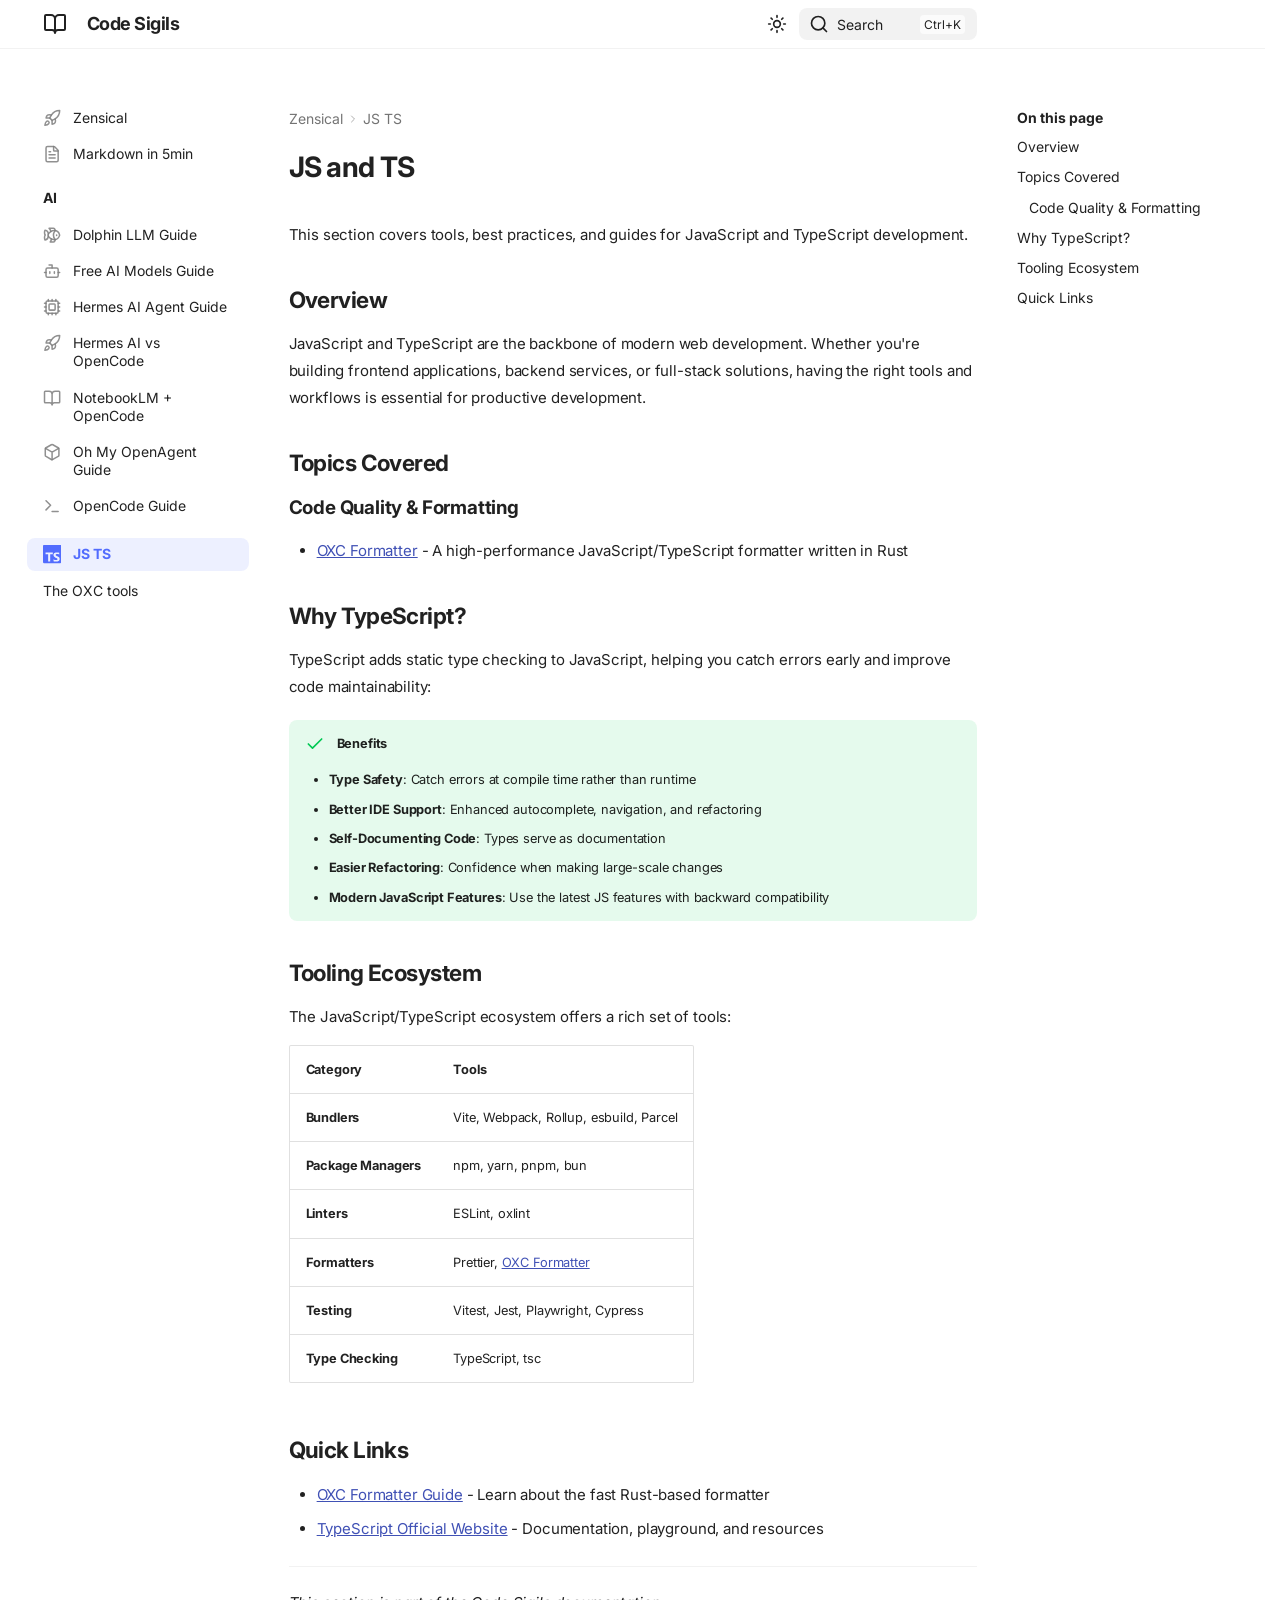
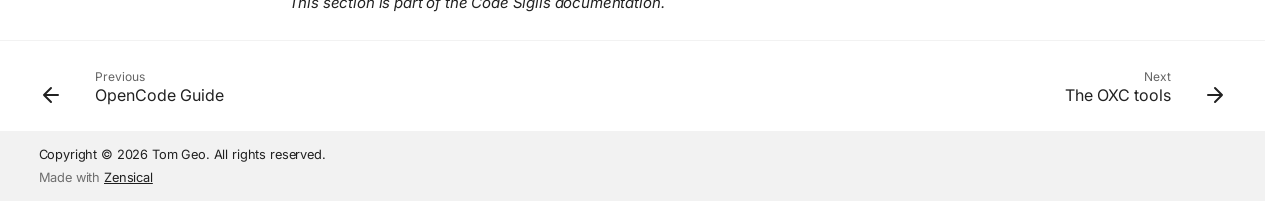
==== commit 20c57d16: "Update Oh My OpenAgent article - fix commands and config file names" ====
--- a/site/JS-TS/index.html
+++ b/site/JS-TS/index.html
@@ -12,8 +12,10 @@
         <meta name="author" content="Tom Geo">
       
       
-      
-        <link rel="prev" href="../markdown/">
+        <link rel="canonical" href="https://codesigils.github.io/JS-TS/">
+      
+      
+        <link rel="prev" href="../AI/opencode-guide/">
       
       
         <link rel="next" href="./oxc-formatting/">
@@ -83,7 +85,7 @@
     <div data-md-component="skip">
       
         
-        <a href="#js-and-ts" class="md-skip">
+        <a href="#overview" class="md-skip">
           Skip to content
         </a>
       
@@ -249,7 +251,7 @@
         
   
   
-    <svg xmlns="http://www.w3.org/2000/svg" viewBox="0 0 24 24"><path d="M22.27 19.385H1.73A1.73 1.73 0 0 1 0 17.655V6.345a1.73 1.73 0 0 1 1.73-1.73h20.54A1.73 1.73 0 0 1 24 6.345v11.308a1.73 1.73 0 0 1-1.73 1.731zM5.769 15.923v-4.5l2.308 2.885 2.307-2.885v4.5h2.308V8.078h-2.308l-2.307 2.885-2.308-2.885H3.46v7.847zM21.232 12h-2.309V8.077h-2.307V12h-2.308l3.461 4.039z"/></svg>
+    <svg xmlns="http://www.w3.org/2000/svg" fill="none" stroke="currentColor" stroke-linecap="round" stroke-linejoin="round" stroke-width="2" class="lucide lucide-file-text" viewBox="0 0 24 24"><path d="M6 22a2 2 0 0 1-2-2V4a2 2 0 0 1 2-2h8a2.4 2.4 0 0 1 1.704.706l3.588 3.588A2.4 2.4 0 0 1 20 8v12a2 2 0 0 1-2 2z"/><path d="M14 2v5a1 1 0 0 0 1 1h5M10 9H8M16 13H8M16 17H8"/></svg>
   
   <span class="md-ellipsis">
     
@@ -271,6 +273,293 @@
       
   
   
+  
+  
+    
+    
+      
+        
+      
+        
+      
+        
+      
+        
+      
+        
+      
+        
+      
+        
+      
+    
+    
+    
+      
+        
+        
+      
+    
+    
+      
+    
+    <li class="md-nav__item md-nav__item--section md-nav__item--nested">
+      
+        
+        
+        <input class="md-nav__toggle md-toggle " type="checkbox" id="__nav_3" >
+        
+          
+          <label class="md-nav__link" for="__nav_3" id="__nav_3_label" tabindex="">
+            
+  
+  
+  <span class="md-ellipsis">
+    
+  
+    AI
+  
+
+    
+  </span>
+  
+  
+
+            <span class="md-nav__icon md-icon"></span>
+          </label>
+        
+        <nav class="md-nav" data-md-level="1" aria-labelledby="__nav_3_label" aria-expanded="false">
+          <label class="md-nav__title" for="__nav_3">
+            <span class="md-nav__icon md-icon"></span>
+            
+  
+    AI
+  
+
+          </label>
+          <ul class="md-nav__list" data-md-scrollfix>
+            
+              
+                
+  
+  
+  
+  
+    <li class="md-nav__item">
+      <a href="../AI/dolphin-llm-guide/" class="md-nav__link">
+        
+  
+  
+    <svg xmlns="http://www.w3.org/2000/svg" fill="none" stroke="currentColor" stroke-linecap="round" stroke-linejoin="round" stroke-width="2" class="lucide lucide-fish" viewBox="0 0 24 24"><path d="M6.5 12c.94-3.46 4.94-6 8.5-6s6.06 2.54 7 6c-.94 3.47-3.44 6-7 6s-7.56-2.53-8.5-6M18 12v.5"/><path d="M16 17.93a9.77 9.77 0 0 1 0-11.86M7 10.67C7 8 5.58 5.97 2.73 5.5c-1 1.5-1 5 .23 6.5-1.24 1.5-1.24 5-.23 6.5C5.58 18.03 7 16 7 13.33"/><path d="M10.46 7.26C10.2 5.88 9.17 4.24 8 3h5.8a2 2 0 0 1 1.98 1.67l.23 1.4M16.01 17.93l-.23 1.4A2 2 0 0 1 13.8 21H9.5a5.96 5.96 0 0 0 1.49-3.98"/></svg>
+  
+  <span class="md-ellipsis">
+    
+  
+    Dolphin LLM Guide
+  
+
+    
+  </span>
+  
+  
+
+      </a>
+    </li>
+  
+
+              
+            
+              
+                
+  
+  
+  
+  
+    <li class="md-nav__item">
+      <a href="../AI/free-ai-models/" class="md-nav__link">
+        
+  
+  
+    <svg xmlns="http://www.w3.org/2000/svg" fill="none" stroke="currentColor" stroke-linecap="round" stroke-linejoin="round" stroke-width="2" class="lucide lucide-bot" viewBox="0 0 24 24"><path d="M12 8V4H8"/><rect width="16" height="12" x="4" y="8" rx="2"/><path d="M2 14h2M20 14h2M15 13v2M9 13v2"/></svg>
+  
+  <span class="md-ellipsis">
+    
+  
+    Free AI Models Guide
+  
+
+    
+  </span>
+  
+  
+
+      </a>
+    </li>
+  
+
+              
+            
+              
+                
+  
+  
+  
+  
+    <li class="md-nav__item">
+      <a href="../AI/hermes-ai-guide/" class="md-nav__link">
+        
+  
+  
+    <svg xmlns="http://www.w3.org/2000/svg" fill="none" stroke="currentColor" stroke-linecap="round" stroke-linejoin="round" stroke-width="2" class="lucide lucide-cpu" viewBox="0 0 24 24"><path d="M12 20v2M12 2v2M17 20v2M17 2v2M2 12h2M2 17h2M2 7h2M20 12h2M20 17h2M20 7h2M7 20v2M7 2v2"/><rect width="16" height="16" x="4" y="4" rx="2"/><rect width="8" height="8" x="8" y="8" rx="1"/></svg>
+  
+  <span class="md-ellipsis">
+    
+  
+    Hermes AI Agent Guide
+  
+
+    
+  </span>
+  
+  
+
+      </a>
+    </li>
+  
+
+              
+            
+              
+                
+  
+  
+  
+  
+    <li class="md-nav__item">
+      <a href="../AI/hermes-vs-opencode/" class="md-nav__link">
+        
+  
+  
+    <svg xmlns="http://www.w3.org/2000/svg" fill="none" stroke="currentColor" stroke-linecap="round" stroke-linejoin="round" stroke-width="2" class="lucide lucide-rocket" viewBox="0 0 24 24"><path d="M4.5 16.5c-1.5 1.26-2 5-2 5s3.74-.5 5-2c.71-.84.7-2.13-.09-2.91a2.18 2.18 0 0 0-2.91-.09M12 15l-3-3a22 22 0 0 1 2-3.95A12.88 12.88 0 0 1 22 2c0 2.72-.78 7.5-6 11a22.4 22.4 0 0 1-4 2"/><path d="M9 12H4s.55-3.03 2-4c1.62-1.08 5 0 5 0M12 15v5s3.03-.55 4-2c1.08-1.62 0-5 0-5"/></svg>
+  
+  <span class="md-ellipsis">
+    
+  
+    Hermes AI vs OpenCode
+  
+
+    
+  </span>
+  
+  
+
+      </a>
+    </li>
+  
+
+              
+            
+              
+                
+  
+  
+  
+  
+    <li class="md-nav__item">
+      <a href="../AI/notebooklm-opencode-tutorial/" class="md-nav__link">
+        
+  
+  
+    <svg xmlns="http://www.w3.org/2000/svg" fill="none" stroke="currentColor" stroke-linecap="round" stroke-linejoin="round" stroke-width="2" class="lucide lucide-book-open" viewBox="0 0 24 24"><path d="M12 7v14M3 18a1 1 0 0 1-1-1V4a1 1 0 0 1 1-1h5a4 4 0 0 1 4 4 4 4 0 0 1 4-4h5a1 1 0 0 1 1 1v13a1 1 0 0 1-1 1h-6a3 3 0 0 0-3 3 3 3 0 0 0-3-3z"/></svg>
+  
+  <span class="md-ellipsis">
+    
+  
+    NotebookLM + OpenCode
+  
+
+    
+  </span>
+  
+  
+
+      </a>
+    </li>
+  
+
+              
+            
+              
+                
+  
+  
+  
+  
+    <li class="md-nav__item">
+      <a href="../AI/oh-my-opencode-guide/" class="md-nav__link">
+        
+  
+  
+    <svg xmlns="http://www.w3.org/2000/svg" fill="none" stroke="currentColor" stroke-linecap="round" stroke-linejoin="round" stroke-width="2" class="lucide lucide-box" viewBox="0 0 24 24"><path d="M21 8a2 2 0 0 0-1-1.73l-7-4a2 2 0 0 0-2 0l-7 4A2 2 0 0 0 3 8v8a2 2 0 0 0 1 1.73l7 4a2 2 0 0 0 2 0l7-4A2 2 0 0 0 21 16Z"/><path d="m3.3 7 8.7 5 8.7-5M12 22V12"/></svg>
+  
+  <span class="md-ellipsis">
+    
+  
+    Oh My OpenAgent Guide
+  
+
+    
+  </span>
+  
+  
+
+      </a>
+    </li>
+  
+
+              
+            
+              
+                
+  
+  
+  
+  
+    <li class="md-nav__item">
+      <a href="../AI/opencode-guide/" class="md-nav__link">
+        
+  
+  
+    <svg xmlns="http://www.w3.org/2000/svg" fill="none" stroke="currentColor" stroke-linecap="round" stroke-linejoin="round" stroke-width="2" class="lucide lucide-terminal" viewBox="0 0 24 24"><path d="M12 19h8M4 17l6-6-6-6"/></svg>
+  
+  <span class="md-ellipsis">
+    
+  
+    OpenCode Guide
+  
+
+    
+  </span>
+  
+  
+
+      </a>
+    </li>
+  
+
+              
+            
+          </ul>
+        </nav>
+      
+    </li>
+  
+
+    
+      
+      
+  
+  
     
   
   
@@ -299,7 +588,7 @@
       
         
         
-        <input class="md-nav__toggle md-toggle " type="checkbox" id="__nav_3" checked>
+        <input class="md-nav__toggle md-toggle " type="checkbox" id="__nav_4" checked>
         
           
           <div class="md-nav__link md-nav__container">
@@ -323,14 +612,14 @@
             </a>
             
               
-              <label class="md-nav__link md-nav__link--active" for="__nav_3" id="__nav_3_label" tabindex="">
+              <label class="md-nav__link md-nav__link--active" for="__nav_4" id="__nav_4_label" tabindex="">
                 <span class="md-nav__icon md-icon"></span>
               </label>
             
           </div>
         
-        <nav class="md-nav" data-md-level="1" aria-labelledby="__nav_3_label" aria-expanded="true">
-          <label class="md-nav__title" for="__nav_3">
+        <nav class="md-nav" data-md-level="1" aria-labelledby="__nav_4_label" aria-expanded="true">
+          <label class="md-nav__title" for="__nav_4">
             <span class="md-nav__icon md-icon"></span>
             
   
@@ -395,8 +684,6 @@
   
   
   
-    
-  
   
     <label class="md-nav__title" for="__toc">
       <span class="md-nav__icon md-icon"></span>
@@ -539,7 +826,8 @@
                 
                   
 
-<h1 id="js-and-ts">JS and TS<a class="headerlink" href="#js-and-ts" title="Permanent link">&para;</a></h1>
+  <h1 id="__skip">JS and TS</h1>
+
 <p>This section covers tools, best practices, and guides
 for JavaScript and TypeScript development.</p>
 <h2 id="overview">Overview<a class="headerlink" href="#overview" title="Permanent link">&para;</a></h2>
@@ -650,7 +938,7 @@
       <nav class="md-footer__inner md-grid" aria-label="Footer" >
         
           
-          <a href="../markdown/" class="md-footer__link md-footer__link--prev" aria-label="Previous: Markdown in 5min">
+          <a href="../AI/opencode-guide/" class="md-footer__link md-footer__link--prev" aria-label="Previous: OpenCode Guide">
             <div class="md-footer__button md-icon">
               
               <svg xmlns="http://www.w3.org/2000/svg" fill="none" stroke="currentColor" stroke-linecap="round" stroke-linejoin="round" stroke-width="2" class="lucide lucide-arrow-left" viewBox="0 0 24 24"><path d="m12 19-7-7 7-7M19 12H5"/></svg>
@@ -660,7 +948,7 @@
                 Previous
               </span>
               <div class="md-ellipsis">
-                Markdown in 5min
+                OpenCode Guide
               </div>
             </div>
           </a>
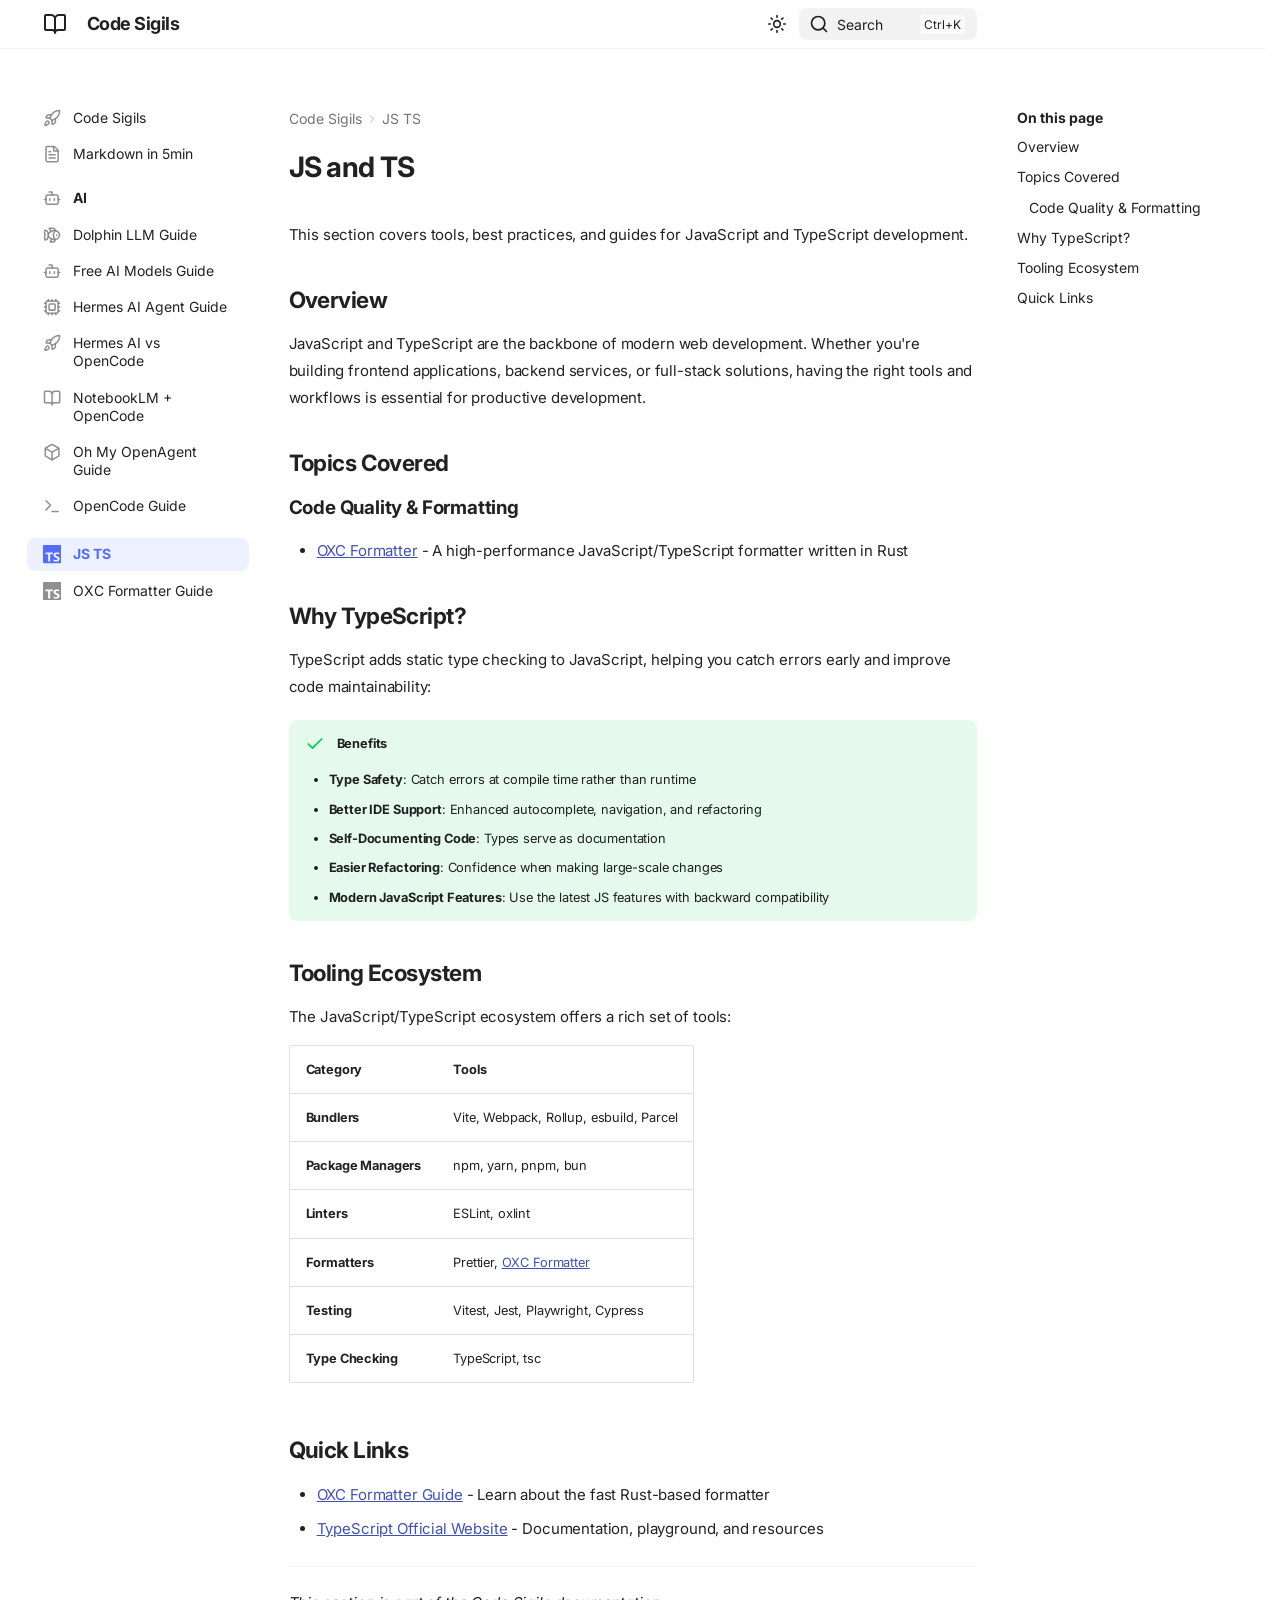
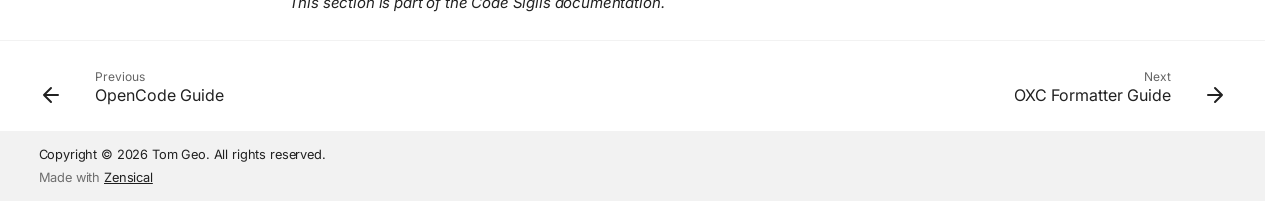
==== commit f35d366a: "Update site description to personal blog focusing on technology, books, tutorials" ====
--- a/site/JS-TS/index.html
+++ b/site/JS-TS/index.html
@@ -6,7 +6,7 @@
       <meta charset="utf-8">
       <meta name="viewport" content="width=device-width,initial-scale=1">
       
-        <meta name="description" content="A new project generated from the default template project.">
+        <meta name="description" content="JavaScript and TypeScript articles - programming guides, best practices, and tutorials for modern web development.">
       
       
         <meta name="author" content="Tom Geo">
@@ -59,6 +59,8 @@
         <style>:root{--md-text-font:"Inter";--md-code-font:"Jetbrains Mono"}</style>
       
     
+    
+      <link rel="stylesheet" href="../stylesheets/extra.css">
     
     <script>__md_scope=new URL("..",location),__md_hash=e=>[...e].reduce(((e,t)=>(e<<5)-e+t.charCodeAt(0)),0),__md_get=(e,t=localStorage,a=__md_scope)=>JSON.parse(t.getItem(a.pathname+"."+e)),__md_set=(e,t,a=localStorage,_=__md_scope)=>{try{a.setItem(_.pathname+"."+e,JSON.stringify(t))}catch(e){}},document.documentElement.setAttribute("data-platform",navigator.platform)</script>
     
@@ -227,7 +229,7 @@
   <span class="md-ellipsis">
     
   
-    Zensical
+    Code Sigils
   
 
     
@@ -279,6 +281,10 @@
     
       
         
+          
+        
+      
+        
       
         
       
@@ -310,9 +316,12 @@
         <input class="md-nav__toggle md-toggle " type="checkbox" id="__nav_3" >
         
           
-          <label class="md-nav__link" for="__nav_3" id="__nav_3_label" tabindex="">
-            
-  
+          <div class="md-nav__link md-nav__container">
+            <a href="../AI/" class="md-nav__link ">
+              
+  
+  
+    <svg xmlns="http://www.w3.org/2000/svg" fill="none" stroke="currentColor" stroke-linecap="round" stroke-linejoin="round" stroke-width="2" class="lucide lucide-bot" viewBox="0 0 24 24"><path d="M12 8V4H8"/><rect width="16" height="12" x="4" y="8" rx="2"/><path d="M2 14h2M20 14h2M15 13v2M9 13v2"/></svg>
   
   <span class="md-ellipsis">
     
@@ -325,8 +334,14 @@
   
   
 
-            <span class="md-nav__icon md-icon"></span>
-          </label>
+            </a>
+            
+              
+              <label class="md-nav__link " for="__nav_3" id="__nav_3_label" tabindex="">
+                <span class="md-nav__icon md-icon"></span>
+              </label>
+            
+          </div>
         
         <nav class="md-nav" data-md-level="1" aria-labelledby="__nav_3_label" aria-expanded="false">
           <label class="md-nav__title" for="__nav_3">
@@ -340,6 +355,8 @@
           <ul class="md-nav__list" data-md-scrollfix>
             
               
+            
+              
                 
   
   
@@ -642,10 +659,12 @@
         
   
   
-  <span class="md-ellipsis">
-    
-  
-    The OXC tools
+    <svg xmlns="http://www.w3.org/2000/svg" viewBox="0 0 24 24"><path d="M1.125 0C.502 0 0 .502 0 1.125v21.75C0 23.498.502 24 1.125 24h21.75c.623 0 1.125-.502 1.125-1.125V1.125C24 .502 23.498 0 22.875 0zm17.363 9.75q.918 0 1.627.111a6.4 6.4 0 0 1 1.306.34v2.458a4 4 0 0 0-.643-.361 5 5 0 0 0-.717-.26 5.5 5.5 0 0 0-1.426-.2q-.45 0-.819.086a2.1 2.1 0 0 0-.623.242q-.254.156-.393.374a.9.9 0 0 0-.14.49q0 .294.156.529.156.234.443.444c.287.21.423.276.696.41q.41.203.926.416.705.296 1.266.628.561.333.963.753.402.418.614.957.213.538.214 1.253 0 .986-.373 1.656a3.03 3.03 0 0 1-1.012 1.085 4.4 4.4 0 0 1-1.487.596q-.85.18-1.79.18a10 10 0 0 1-1.84-.164 5.5 5.5 0 0 1-1.512-.493v-2.63a5.03 5.03 0 0 0 3.237 1.2q.5 0 .872-.09.373-.09.623-.25.249-.162.373-.38a1.02 1.02 0 0 0-.074-1.089 2.1 2.1 0 0 0-.537-.5 5.6 5.6 0 0 0-.807-.444 28 28 0 0 0-1.007-.436q-1.377-.575-2.053-1.405t-.676-2.005q0-.92.369-1.582.368-.662 1.004-1.089a4.5 4.5 0 0 1 1.47-.629 7.5 7.5 0 0 1 1.77-.201m-15.113.188h9.563v2.166H9.506v9.646H6.789v-9.646H3.375z"/></svg>
+  
+  <span class="md-ellipsis">
+    
+  
+    OXC Formatter Guide
   
 
     
@@ -791,7 +810,7 @@
       <a href="./.." class="md-path__link">
         
   <span class="md-ellipsis">
-    Zensical
+    Code Sigils
   </span>
 
       </a>
@@ -955,13 +974,13 @@
         
         
           
-          <a href="./oxc-formatting/" class="md-footer__link md-footer__link--next" aria-label="Next: The OXC tools">
+          <a href="./oxc-formatting/" class="md-footer__link md-footer__link--next" aria-label="Next: OXC Formatter Guide">
             <div class="md-footer__title">
               <span class="md-footer__direction">
                 Next
               </span>
               <div class="md-ellipsis">
-                The OXC tools
+                OXC Formatter Guide
               </div>
             </div>
             <div class="md-footer__button md-icon">
--- a/site/stylesheets/extra.css
+++ b/site/stylesheets/extra.css
@@ -0,0 +1,24 @@
+.md-content .youtube-video-wrapper {
+  position: relative;
+  padding-bottom: 56.25%;
+  height: 0;
+  overflow: hidden;
+  max-width: 100%;
+  margin: 1em 0;
+}
+
+.md-content .youtube-video-wrapper iframe {
+  position: absolute;
+  top: 0;
+  left: 0;
+  width: 100%;
+  height: 100%;
+  border: 0;
+}
+
+.md-content iframe[src*="youtube.com"],
+.md-content iframe[src*="youtu.be"] {
+  max-width: 100%;
+  width: 100%;
+  aspect-ratio: 16 / 9;
+}
